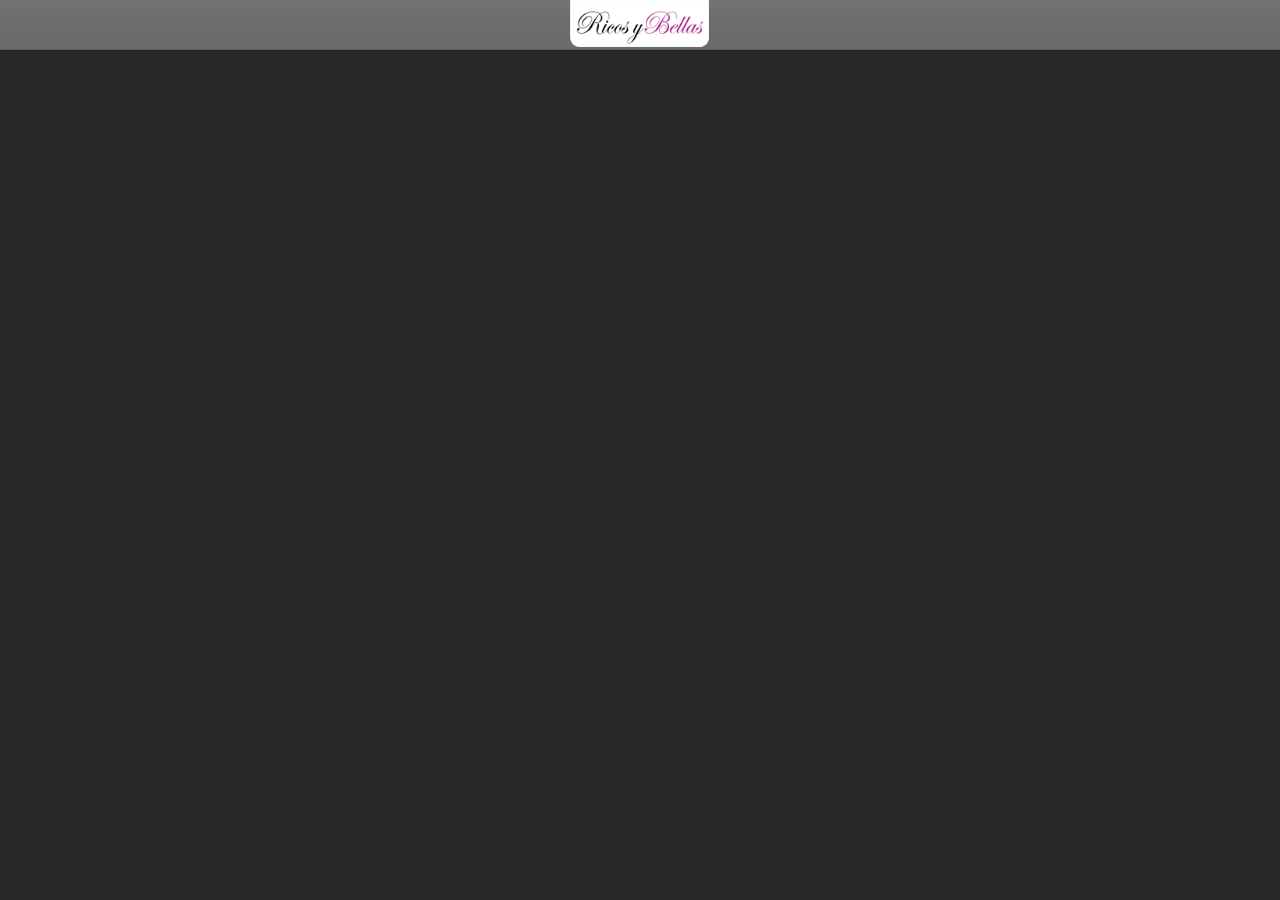
==== main.html @ d5823d83 "first commit" ====
<!DOCTYPE HTML>
<html>
<head>
    
    <meta http-equiv="Content-type" name="viewport" content="initial-scale=1.0, maximum-scale=1.0, user-scalable=no, width=device-width">
    <meta http-equiv="Content-Type" content="text/html; charset=utf-8">
    <title>Ricos y Bellas</title>
    	 
 	
 	<!-- <link rel="stylesheet" href="js/jquery.mobile-1.3.1/jquery.mobile-1.3.1.min.css" />  -->
 	<link rel="stylesheet" href="js/rtl/rtl.jquery.mobile-1.3.0.min.css" />
 	<link rel="stylesheet" href="js/jquery.mobile-1.3.1/richdate-theme.min.css" /> 	
	<link rel="stylesheet" href="css/index.css" />    
	
    <script src="http://code.jquery.com/jquery-1.7.2.min.js"></script>
	
	<!-- <script src="js/jquery.mobile-1.3.1/jquery.mobile-1.3.1.min.js"></script>-->
	<script src="js/rtl/rtl.jquery.mobile-1.3.0.min.js"></script>
	
	<script type="text/javascript" charset="utf-8" src="cordova.js"></script>
	<!-- <script type="text/javascript" charset="utf-8" src="PushNotification.js"></script>	-->
	<script type="text/javascript" charset="utf-8" src="js/index.js"></script>
		
	<!-- Add fancyBox -->
	<link rel="stylesheet" href="js/fancybox/source/jquery.fancybox.css?v=2.1.3" type="text/css" media="screen" />
	<script type="text/javascript" src="js/fancybox/source/jquery.fancybox.pack.js?v=2.1.3"></script>	
</head>
 
<body onLoad="initFastButtons();">
	<input type="hidden" id="back_page" value="main_page" />
	<div data-role="page" class="page" id="mainContainer">
		<!--Start Header-->
			
		<div id="header">
			<div id="logo" onclick="app.chooseMainPage();"></div>
			<div class="new_mes" onclick="app.getMessenger();"><div class="text_mes">Bandeja de Entrada</div><div class="new_mes_count2"></div></div>									
			<div id="top_right_buttons">
				<div id="logout" onclick="app.logout();"></div>
				<div id="sign_up" onclick="app.register();"></div>
			</div>
			<div id="top_left_buttons">					
				<div id="contact" onclick="app.contact();"></div>
				<div id="back" onclick="app.back();"></div>
			</div>
		</div>			
		<!--Stop Header-->
		

		<!--Start Login Page -->
		<div id="login_page" class="appPage">
			<div data-role="content" class="bg_white">
				<div class="content_wrap"> 			
					<div id="authForm" name="authForm" data-role="none">
						<!-- mar_top_8 -->
						<!-- <div id="user_txt" class="mar_top_8">אימייל או </br>כינוי באנגלית</div> -->
						<div id="user_input"><input placeholder="Correo/Usuario" type="text" name="email" class="email" value="" data-role="none" maxlength="50" /></div>
						<div class="clear"></div>
						<!-- <div id="pass_txt" class="lineHeight_50">סיסמה</div> -->
						<div id="pass_input"><input placeholder="Contraseña" type="password" name="password" class="password" value="" maxlength="50" data-role="none" /></div>
						<div class="clear"></div>
						<!-- <label><input type="checkbox" name="remember_me" value="remember_me"  /> <span>remember me</span> </label>  -->
						<!-- <div id="fog_pass"><a href="#" rel="external" data-ajax="false">I've forgot my password</a></div>  -->
						<div id="login" onclick="app.sendAuthData();"></div>
						<a href="#" onclick="app.recovery();" title="title" id="forgot">Olvidé mi Clave</a>
						<!--<div class="left mar_l_10"><input type="button" value="כניסה" onclick="app.sendAuthData();" data-theme="a"></div>-->
						<div class="clear"></div>
					</div>								
				</div>				
			</div>	
			<!-- <div id="grey_line"></div>		
			<div data-role="content" data-scroll="false" class="bg_user_pre">
				<div class="content_wrap">				
					<div class="user_data_preview" id="udp_0">						
						<div class="user_photo_wrap">
							<img src="#" alt="" class="user_photo" />						
						</div> 
						<a href="#"><span></span></a>
						<div class="address"></div>
						<div class="on">ON</div>					
					</div>
					<div class="user_data_preview" id="udp_1">						
						<div class="user_photo_wrap">
							<img src="#" alt="" class="user_photo" />						
						</div> 
						<a href="#"><span></span></a>
						<div class="address"></div>
						<div class="on">ON</div>					
					</div>
				</div>
			</div>	 -->		
		</div>
		<!--End Login Page -->
		
		
		<!-- Start Recovery Page -->
		<div id="recovery_page" class="appPage">
			<div data-role="content" data-scroll="false">
				<div class="content_wrap">
					<h1>Envienme mi Clave</h1>
					<div class="dots"></div>
            		<div data-role="none" id="form_recovery">
                		<input type="hidden" name="page" data-role="none" value="recovery" />
                		<!--<label for="email">Correo Electrónico</label>-->
               		 	<div id="user_input"><input id="user" class="inpi" placeholder="Correo Electrónico" type="text" name="email" data-role="none" /></div>
                		<div class="clear" data-role="none"></div>
                		<button class="form_button" data-role="none" onclick="app.sendRecovery();">Enviar</button>
                		<div class="clear"></div> 
            		</div>
				</div>
			</div>
		</div>
		<!-- End Recovery Page -->
		
		
		<!--Start Main Page -->
		<div id="main_page"  class="appPage">
			<div data-role="content" data-scroll="false">
				<div class="content_wrap">
					<a href="#" class="mainBut" onclick="app.getOnlineNow();"><div id="friends_online"></div></a>
					<a href="#" class="mainBut" onclick="app.getSearchForm();"><div id="search_friends"></div></a>
					<a href="#" class="mainBut" onclick="app.getMyProfileData();"><div id="profile"></div></a>   
					<a href="#" class="mainBut" onclick="app.getMessenger();" class="no_dec">
						<div id="mail_box"><div id="new_mes_count"></div></div>
					</a>
					<div class="clear"></div>				
					<a href="#" id="bannerLink"><div id="why_subscr"><button data-role="none">Para subscribirse presiona aquí</button></div></a>					
				</div>					
			</div>		
		</div>
		<!--End Main Page -->
		
		
		<!--Start Users List Page -->
		<div id="users_list_page"  class="appPage">
			<div data-role="content" data-scroll="false">
				<div class="sortButton" id="sortByDistance">
					<div class="bg_button" onclick="app.sortByDistance();">
						<img class="left" src="images/bg_button_l.png" />
						<div class="left but_c">Quién junto a mí</div>
						<img class="left" src="images/bg_button_r.png" />
					</div>
					<!-- <input type="button" onclick="app.sortByDistance();" value="מי קרוב אלי" data-theme="a"> -->
				</div>
				<div class="sortButton" id="sortByEntranceTime">
					<div class="bg_button" onclick="app.sortByEntranceTime();">
						<img class="left" src="images/bg_button_l.png" />
						<div class="left but_c">Resultados anteriores</div>
						<img class="left" src="images/bg_button_r.png" />
					</div>
					<!-- <input type="button" onclick="app.sortByEntranceTime();" value="לתוצאות הקודמות" data-theme="a"> -->
				</div>
				<div class="content_wrap"></div>					
			</div>
		</div>
		<!--End Users List Page -->		
		
		
		<!--Start My Profile Page -->
		<div id="my_profile_page" class="appPage">					
			<div class="myProfileWrap">
				<div data-role="content" data-scroll="false" class="myProf">
					<h1>Mi perfil</h1>
					<div class="dots"></div>				
					<div id="my_info_wrap">
						<div id="my_info">
							<div class="special4"></div>
							<div class="user_pic left">
								<img alt="" src="" />										
							</div>
							<div class="txt">					
								<strong><span></span></strong><br />
								<span></span><br />						
							</div>
						</div>
					</div>
					<div id="my_buttons">
						<br />						
						<div id="get_stat_div"><button data-theme="a" id="get_stat">Estadística</button></div>	
						<div id="upload_image_div"><button data-theme="a" id="upload_image">Añadir fotos</button></div>											
					</div>
				</div>
			<!-- <div class="grey_line2"></div> -->
				<div data-role="content" data-scroll="false" id="statistics">
					<div class="stat_side">
						<div class="items_wrap">
							<div class="stat_title top0" onclick="if($(this).next().text()!='0')app.getStatUsers('addedMeToFriends');">Me añadieron a<br/>sus favoritos<!-- Added You To Friends --></div>
							<div class="stat_value" onclick="if($(this).text()!='0')app.getStatUsers('addedMeToFriends');">154</div>
						</div>
						<div class="items_wrap">
							<div class="stat_title" onclick="if($(this).next().text()!='0')app.getStatUsers('contactedMe');"><!-- Contacted You -->Me contactaron</div>
							<div class="stat_value" onclick="if($(this).text()!='0')app.getStatUsers('contactedMe');">229</div>
						</div>
						<div class="items_wrap">
							<div class="stat_title" onclick="if($(this).next().text()!='0')app.getStatUsers('lookedMe');"><!-- Viewed Your Profile -->Vieron mi perfil</div>
							<div class="stat_value" onclick="if($(this).text()!='0')app.getStatUsers('lookedMe');">2</div>
						</div>
					</div>
					<div class="stat_side">
						<div class="items_wrap">
							<div class="stat_title top0" onclick="if($(this).next().text()!='0')app.getStatUsers('friends');">Añadí a mis <br/>favoritos<!-- Added To Friends --></div>
							<div class="stat_value" onclick="if($(this).text()!='0')app.getStatUsers('friends');">55</div>
						</div>
						<div class="items_wrap">
							<div class="stat_title" onclick="if($(this).next().text()!='0')app.getStatUsers('blackList');"><!-- Added To Black List -->Lista negra</div>
							<div class="stat_value" onclick="if($(this).text()!='0')app.getStatUsers('blackList');">118</div>
						</div>
						<div class="items_wrap">
							<div class="stat_title" onclick="if($(this).next().text()!='0')app.getStatUsers('contactedThem');"><!-- Contacted -->Los contacté</div> 
							<div class="stat_value" onclick="if($(this).text()!='0')app.getStatUsers('contactedThem');">3</div>
						</div>
					</div>
				</div>

				<div id="uploadDiv">
					<div data-role="content" data-scroll="false">
						<button class="take_a_photo" data-theme="a" onclick="app.capturePhoto(app.pictureSource.CAMERA, app.destinationType.FILE_URI);">Encienda la cámara</button>
						
						<button class="choose_from_library" data-theme="a" onclick="app.capturePhoto(app.pictureSource.PHOTOLIBRARY, app.destinationType.FILE_URI);">Galería de fotos</button>
						
						<button class="my_images" data-theme="a" onclick="app.displayUserImages();">Mis Fotos</button>
						<!-- 
						<div class="up_buttons take_a_photo" onclick="app.capturePhoto(app.pictureSource.CAMERA, app.destinationType.FILE_URI);"></div>
						<div class="up_buttons choose_from_library" onclick="app.capturePhoto(app.pictureSource.PHOTOLIBRARY, app.destinationType.FILE_URI);"></div>
						<div class="up_buttons my_images" onclick="app.displayUserImages();"></div>
						-->						
						<!-- <img src="images/welcome.jpg" alt="" id="myNewPhoto" />  -->
						<!-- <script>
							$(document).ready(
								function(){			
									$('#myNewPhoto').Jcrop({
										onChange: showPreview,
										onSelect: showPreview,
										aspectRatio: 1
									});   	
								}
							);
							function showPreview(coords)
							{
								var rx = 100 / coords.w;
								var ry = 100 / coords.h;
								$('#preview').css({
									width: Math.round(rx * 500) + 'px',
									height: Math.round(ry * 370) + 'px',
									marginLeft: '-' + Math.round(rx * coords.x) + 'px',
									marginTop: '-' + Math.round(ry * coords.y) + 'px'
								});
							}
						</script>-->
					</div>
				</div>
			</div>
		</div> 
		<!--End My Profile Page -->
		
		
		<!--Start Search From Page -->
		<div id="search_form_page"  class="appPage">
			<div data-role="content" data-scroll="false">
				<div class="content_wrap">
					<h1>Buscar Socios</h1>
					<div class="dots"></div>
					<form action="" method="post" id="searchForm" name="searchForm">
						<!-- <div id="country_wrap">
							<div class="sf_txt">País de Residencia:</div>				
							<div class="sf_sel_wrap countryList"></div>							
						</div> -->	    			
						<div class="regTxt mar_top_8" id="country_wrap">País de Residencia:</div>				
						<div class="regInput countryList"></div>					
						<div class="clear"></div>
						<div class="regTxt lineHeight_50" id="regions_wrap">Area:</div>				
						<div class="regInput regionsList"><sp>Seleccione un país</sp></div>					
						<div class="clear"></div>
						<div class="regTxt lineHeight_50" id="city_wrap">Ciudad:</div>			
						<div class="regInput citiesList"><sp>Seleccione una area</sp></div>
						<div class="regInput cityInp"><input type="text" name="cityName" id="userCityName" maxlength="50" data-role="none" /></div>					
						<div class="clear"></div> 
							
						<div class="sf_txt" id="birth_wrap">Edad:</div>				
						<div class="sf_sel_wrap">
							<div class="sf_sel_wrap2 age_2"></div>					
							<div class="sf_txt2">a</div>
							<div class="sf_sel_wrap2 age_1"></div> 
							<div class="sf_txt2" style="text-align:left;">de</div>
						</div>
						<!-- <div class="sf_txt">העדפה:</div>									
						<div class="sf_sel_wrap sexPreferenceList">
							<fieldset data-role="controlgroup"></fieldset>	
						</div>	 -->
						<div class="sf_txt mar_top_13">Sexo:</div>									
						<div class="sf_sel_wrap gen">
							<fieldset data-role="controlgroup" data-type="horizontal">
								<input type="radio" name="gen" id="radioM" value="1" checked="checked">
								<label for="radioM">Hombre</label>
								<input type="radio" name="gen" id="radioF" value="0">
								<label for="radioF">Mujer</label>
							</fieldset>
						 	<!-- <select name="gen" data-role="slider">
	                            <option value="1">Hombre</option>
	                            <option value="0">Mujer</option>
	                        </select> --> 			
						</div>
						<div class="sf_txt mar_top_13">Apodo:</div>				
						<div class="sf_sel_wrap">
							<input type="text" class="nickName" value="" />
						</div>
						<div id="right_buttons">										
							<input type="button" data-theme="a" value="Búsqueda" onclick="app.search();">
						</div>
					</form>
				</div>					
			</div>
		</div>
		<!--End Search From Page -->
		
		
		
		<!--Start Profile Page -->
		<div id="user_profile_page"  class="appPage">
			<div data-role="content">
				<div class="content_wrap">
					<h1>Perfil completo <span></span></h1>
					<div class="dots"></div>
					<div id="user_profile">
						<div id="user_pictures">
							<div class="pic_wrap" style="z-index:555;"><!-- class="<?if(empty($this->vars['pic_2']) and empty($this->vars['pic_3']) ):?>pic_wrap_center<?else:?>pic_wrap<?endif;?>" -->
								<a href="#" class="fancybox" rel="images">
									<img src="" alt="" id="pic1" />
								</a>
								<div class="gal_top_icons">				
									<div class="special3 right"></div>
									<div class="blue_star right"></div>						
								</div>
								<div class="on5"></div>
								<div class="distance_value"><span></span></div>
							</div>
							<div class="pic_wrap">
								<a href="#" class="fancybox" rel=""><img src="" id="pic2" /></a>
							</div>
							<div class="pic_wrap">
								<a href="#" class="fancybox" rel=""><img src="" id="pic3" /></a>
							</div>
						</div>
						<div class="clear"></div>
						<div id="user_details"></div>
					</div>
				</div>					
			</div>		
		</div>
		<!--End Profile Page -->					
					
			
		<!--Start Messenger Page -->
		<div id="messenger_page"  class="appPage"> 
			<div data-role="content">
				<div class="content_wrap">
					<h1>Bandeja de Entrada</h1>
					<div class="dots"></div>
					<div class="chats_wrap"></div>			
				</div>					
			</div>		
		</div>
		<!--End Messenger Page -->		
		
		
		<!--Start Chat Page -->
		<div id="chat_page"  class="appPage"> 
			<div data-role="content">
				<div class="content_wrap">
					<h1>Conversación con <span></span></h1>
					<div class="dots"></div>
					<div class="sendMessDiv">
						<div class="sendMessButDiv"><button class="sendMes" data-theme="a" onclick="app.sendMessage();">Envíe</button></div>
						<div class="messField"><textarea id="message"></textarea></div>
					</div>
					<div class="clear"></div>
					<div class="chat_wrap"></div>			
				</div>					
			</div>		
		</div>
		<!--End Chat Page -->
			
		
		<!--Start Delete Images Page -->
		<div id="delete_images_page"  class="appPage"> 
			<div data-role="content">
				<div class="content_wrap">
					<h1>Mis Imágenes</h1>
					<div class="dots"></div>
					<div class="imagesButtonsWrap">	
						<button class="take_a_photo" data-theme="a" onclick="app.capturePhoto(app.pictureSource.CAMERA, app.destinationType.FILE_URI);">Encienda la cámara</button>
						<button class="choose_from_library" data-theme="a" onclick="app.capturePhoto(app.pictureSource.PHOTOLIBRARY, app.destinationType.FILE_URI);">Galería de fotos</button>
						<!-- 
						<div class="up_buttons take_a_photo" onclick="app.capturePhoto(app.pictureSource.CAMERA, app.destinationType.FILE_URI);"></div>
						<div class="up_buttons choose_from_library" onclick="app.capturePhoto(app.pictureSource.PHOTOLIBRARY, app.destinationType.FILE_URI);"></div>
						-->
						<div class="dots"></div>						
					</div>
					<div class="imagesListWrap"></div>
				</div>					
			</div>		
		</div>
		<!--End Delete Images Page -->
		
		
		<!--Start Upload Image Page -->
		<div id="upload_image_page"  class="appPage"> 
			<div data-role="content">
				<div class="content_wrap">
					<h1>Subir una foto</h1>
					<div class="dots"></div>
					<div class="regInfo"></div>					
					<button class="take_a_photo" data-theme="a" onclick="app.capturePhoto(app.pictureSource.CAMERA, app.destinationType.FILE_URI);">Encienda la cámara</button>
					<button class="choose_from_library" data-theme="a" onclick="app.capturePhoto(app.pictureSource.PHOTOLIBRARY, app.destinationType.FILE_URI);">Galería de fotos</button>
					<button class="my_images" data-theme="a" onclick="app.displayUserImages();">Mis Fotos</button>
					<button class="continue" data-theme="a" onclick="app.chooseMainPage();">Continuación</button>					
				</div>					
			</div> 	
		</div>
		<!--End Upload Image Page -->		
		
		
		<!--Start Register Page -->
		<div id="register_page"  class="appPage"> 
			<div data-role="content">
				<div class="content_wrap">
					<h1>Registro</h1>
					<div class="dots"></div>
					<div class="regFormWrap">
						<form id="regForm" data-role="none" onsubmit="return false;">
							<div class="regTxt lineHeight_50">Usuario</div><div class="regInput"><input type="text" name="userNick" data-role="none" maxlength="50" /></div>
							<div class="clear"></div>
							<div class="regTxt lineHeight_50">Clave</div><div class="regInput"><input type="password" name="userPass" id="userPass" maxlength="50" data-role="none" /></div>
							<div class="clear"></div>
							<div class="regTxt mar_top_8">Clave de nuevo</div><div class="regInput"><input type="password" name="userPass2" id="userPass2" maxlength="50" data-role="none" /></div>
							<div class="clear"></div>
							<div class="regTxt mar_top_8">Correo Electrónico</div><div class="regInput"><input type="text" name="userEmail" id="userEmail" data-role="none" maxlength="50" /></div>
							<div class="clear"></div>
							<div class="regTxt lineHeight_50">Sexo</div>
							<div class="regInput">
								<fieldset data-role="controlgroup" data-type="horizontal">
								    <input type="radio" name="userGender" id="radio-male" value="1" checked="checked">
								    <label for="radio-male">Hombre</label>
								    <input type="radio" name="userGender" id="radio-female" value="0">
								    <label for="radio-female">Mujer</label>
								</fieldset>
							</div>
							<div class="clear"></div>
							
							<div class="regTxt mar_top_8" id="country_wrap">País de Residencia</div>				
							<div class="regInput countryList"></div>					
							<div class="clear"></div>
							<div class="regTxt lineHeight_50" id="regions_wrap">Area</div>				
							<div class="regInput regionsList"><sp>Seleccione un país</sp></div>					
							<div class="clear"></div>
							<div class="regTxt lineHeight_50" id="city_wrap">Ciudad</div>				
							<div class="regInput citiesList"><sp>Seleccione una area</sp></div>
							<div class="regInput cityInp"><input type="text" name="cityName" id="userCityName" maxlength="50" data-role="none" /></div>					
							<div class="clear"></div> 
							
							
							<div class="regTxt bold mar_top_8" id="birth_wrap">Fecha de Nacimiento</div>						
							<div class="regInput">
								<div id="birthDate" class="left"></div>
							</div>
							<div class="clear"></div>
							<!-- <div class="regTxt mar_top_8">Sexual Preference</div>
							<div class="regInput">
								<select name="sexPrefId" class="sex_preference_list"></select>
							</div>
							<div class="clear"></div>
							<div class="regTxt lineHeight_50">Country</div>
							<div class="regInput">						
								<select name="countryCode" id="countries_list">
									<option value="">Choose Country</option>													
								</select>
							</div>
							<div class="clear"></div> -->
							<!-- <div class="regTxt lineHeight_50" id="regions_wrap">איזור</div>				
							<div class="regInput regionsList"></div>					
							<div class="clear"></div> 
							<div class="regTxt lineHeight_50" id="cities_wrap">עיר</div>				
							<div class="regInput"><input type="text" name="userCity" id="userCity" maxlength="50" data-role="none" /></div>											
							<div class="clear"></div>-->
							<div class="regTxt mar_top_8" id="cities_wrap">Número de telefóno</div>				
							<div class="regInput"><input type="text" name="userPhone" id="userPhone" maxlength="50" data-role="none" /></div>											
							<div class="clear"></div>
							<!-- <div class="regTxt lineHeight_50">Zip Code</div><div class="regInput"><input type="text" name="zipCode" data-role="none" maxlength="50" /></div>
							<div class="clear"></div>
							<div class="regTxt mar_top_8">Country of Origin</div>
							<div class="regInput">						
								<select name="countryOfOriginCode" id="countries_list2">
									<option value="">Choose Country</option>													
								</select>
							</div>
							<div class="clear"></div>
							<br />
							<br />
							<div class="bold">I confirm that I have read and agreed to the Terms and Conditions of Service of membership at Dating4disabled.com.</div>
							<div class="clear"></div>
							<div data-role="fieldcontain">
								<select name="confirm" id="confirm" data-role="slider" data-theme="c" data-track-theme="c">
								<option value="0">לא</option>
								<option value="1">כן</option>
								</select>
							</div>
							<br /> -->
							<!-- <label><input type="checkbox" name="remember_me" value="remember_me"  /> <span>remember me</span> </label>  -->
						</form>
						<button data-theme="a" onclick="app.sendRegData();">Continuar</button>  
						<br /><br />
						<br /><br />
						<br /><br />
					</div>
				</div>					
			</div>		
		</div>
		<!--End Register Page -->
	
	</div>
	
	<div class="appTemplates">
	
		<!-- START User Data Template -->	 
			<div id="userDataTemplate">	
				<div class="user_data">					
					<div class="user_photo_wrap">							
						<div class="user_pic" style="background: url([IMAGE]) no-repeat;"></div>
					</div>
					<div class="user_short_txt">
						<strong>[USERNICK], <span>[AGE]</span></strong><br />						
						<span> [CITY]</span><br />					
						[ABOUT]							
					</div>				
					<div class="send_mes" onclick="app.getChat([USER_ID],'[USERNICK]');"><span>Envía mensaje</span></div>
					<div class="on2"></div>
					<div class="on1"></div>
					<a href="" data-transition="slide">
						<div class="gal_top_icons">				
							<!-- Is Paying -->		
							<div class="special3 right"></div>
							<!-- Is New -->							
							<div class="blue_star right"></div>
						</div>
					</a>					
					<div class="distance_value"><span></span></div>				
				</div>
			</div>
			<!-- END User Data Template -->
			
			
			<!-- START User Profile Buttons Template -->
			<div id="userProfileButtonsTemplate">
				<button onclick="app.getChat([USER_ID],'[USERNICK]');" data-theme="a">Envía mensaje</button>	  					
				<div class="clear"></div>
				<br />
			</div>
			<!-- END User Profile Buttons Template -->
			
			
			<!-- START User Profile Group Template -->
			<div id="userProfileGroupTemplate">
				<div class="user_data_group bold">[GROUP_NAME]</div>
			</div>
			<!-- END User Profile Group Template -->
			
			
			<!-- START User Profile Line Template -->
			<div id="userProfileLineTemplate">
				<div class="user_data_wrap">
					<div class="user_data bold">[LINE_NAME]</div>
					<div class="user_data">[LINE_VALUE]</div>
					<div class="clear"></div>
					<div class="underline"></div>
				</div>
			</div>
			<!-- END User Profile Line Template -->
			
			<!-- START User Profile Line Template 2 -->
			<div id="userProfileLineTemplate2">
				<div class="user_data_wrap">					
					<div class="user_data2">[LINE_VALUE]</div>
					<div class="underline"></div>
				</div>
			</div>
			<!-- END User Profile Line Template 2-->
			
			
			<!-- START Messenger Template -->
			<div id="messengerTemplate">
				<div class="mail_section" onclick="app.getChat([USER_ID],'[USERNICK]');">					
					<img src="[IMAGE]" />
					<div class="txt">
						<strong>[USERNICK]</strong><br />
						[RECENT_MESSAGE]					
					</div>										
					<span>[DATE]</span>					
					<div class="special2 hidden"></div>
					<div class="new_mes_count"></div>					 
				</div>
			</div>
			<!-- END Messenger Template -->
			
			<!-- START Chat Message Template -->
			<div id="chatMessageTemplate">
				<div class="[MESSAGE_TYPE] [MESSAGE_FLOAT]">
					[MESSAGE]
				<div class="buySubscr"><button onclick="app.getSubscription();" data-theme="a">Suscripción</button></div></div>
				[READ]
				<div class="message_info [INFO]">Enviado: [DATE] time: [TIME]</div>
			</div>
			<!-- END Chat Message Template -->
			
			<!-- START Images List Template -->
			<div id="editImageTemplate">				
				<div class="userImageWrap">
					<img src="[IMAGE]" width="295" /><br />
					<span class="imageStatus"></span>
					<button onclick="app.confirmDeleteImage([IMAGE_ID]);" data-theme="a">Eliminar</button>
					<br /><br /><br />
				</div>
			</div>
			<!-- END Images List Template -->
			
	</div>
	
	
</body>
</html>
---- js/jquery.mobile-1.3.1/richdate-theme.min.css ----
/*
* jQuery Mobile 1.3.1
* Git HEAD hash: 74b4bec049fd93e4fe40205e6157de16eb64eb46 <> Date: Mon Apr 8 2013 19:41:28 UTC
* http://jquerymobile.com
*
* Copyright 2010, 2013 jQuery Foundation, Inc. and other contributors
* Released under the MIT license.
* http://jquery.org/license
*
*/

.ui-bar-a{border:1px solid #b3b3b3 ;background:#eeeeee ;color:#3e3e3e ;font-weight:bold;text-shadow:0  1px  0  #ffffff ;background-image:-webkit-gradient(linear,left top,left bottom,from( #f0f0f0 ),to( #dddddd )); background-image:-webkit-linear-gradient( #f0f0f0,#dddddd ); background-image:   -moz-linear-gradient( #f0f0f0,#dddddd ); background-image:    -ms-linear-gradient( #f0f0f0,#dddddd ); background-image:     -o-linear-gradient( #f0f0f0,#dddddd ); background-image:        linear-gradient( #f0f0f0,#dddddd );}.ui-bar-a .ui-link-inherit{color:#3e3e3e ;}.ui-bar-a a.ui-link{color:#7cc4e7 ;font-weight:bold;}.ui-bar-a a.ui-link:visited{   color:#2489ce ;}.ui-bar-a a.ui-link:hover{color:#2489ce ;}.ui-bar-a a.ui-link:active{color:#2489ce ;}.ui-bar-a,.ui-bar-a input,.ui-bar-a select,.ui-bar-a textarea,.ui-bar-a button{ font-family:Helvetica,Arial,sans-serif ;}.ui-body-a,.ui-overlay-a{border:1px solid #aaaaaa ;color:#333333 ;text-shadow:0  1px  0  #ffffff ;background:#f9f9f9 ;background-image:-webkit-gradient(linear,left top,left bottom,from( #f9f9f9 ),to( #eeeeee )); background-image:-webkit-linear-gradient( #f9f9f9,#eeeeee ); background-image:   -moz-linear-gradient( #f9f9f9,#eeeeee ); background-image:    -ms-linear-gradient( #f9f9f9,#eeeeee ); background-image:     -o-linear-gradient( #f9f9f9,#eeeeee ); background-image:        linear-gradient( #f9f9f9,#eeeeee );}.ui-overlay-a{background-image:none;border-width:0;}.ui-body-a,.ui-body-a input,.ui-body-a select,.ui-body-a textarea,.ui-body-a button{ font-family:Helvetica,Arial,sans-serif ;}.ui-body-a .ui-link-inherit{color:#333333 ;}.ui-body-a .ui-link{color:#2489ce ;font-weight:bold;}.ui-body-a .ui-link:visited{   color:#2489ce ;}.ui-body-a .ui-link:hover{color:#2489ce ;}.ui-body-a .ui-link:active{color:#2489ce ;}.ui-btn-up-a{border:1px solid #fff ;background:#e838b7 ;font-weight:bold;color:#fff ;text-shadow:0  1px  0  #000 ;background-image:-webkit-gradient(linear,left top,left bottom,from( #FF3dc9 ),to( #d032a4 )); background-image:-webkit-linear-gradient( #FF3dc9,#d032a4 ); background-image:   -moz-linear-gradient( #FF3dc9,#d032a4 ); background-image:    -ms-linear-gradient( #FF3dc9,#d032a4 ); background-image:     -o-linear-gradient( #FF3dc9,#d032a4 ); background-image:        linear-gradient( #FF3dc9,#d032a4 );}.ui-btn-up-a:visited,.ui-btn-up-a a.ui-link-inherit{color:#fff ;}.ui-btn-hover-a{border:1px solid #fff ;background:#FF40d2 ;font-weight:bold;color:#fff ;text-shadow:0  1px  0  #000 ;background-image:-webkit-gradient(linear,left top,left bottom,from( #FF46e7 ),to( #e539bd )); background-image:-webkit-linear-gradient( #FF46e7,#e539bd ); background-image:   -moz-linear-gradient( #FF46e7,#e539bd ); background-image:    -ms-linear-gradient( #FF46e7,#e539bd ); background-image:     -o-linear-gradient( #FF46e7,#e539bd ); background-image:        linear-gradient( #FF46e7,#e539bd );}.ui-btn-hover-a:visited,.ui-btn-hover-a:hover,.ui-btn-hover-a a.ui-link-inherit{color:#fff ;}.ui-btn-down-a{border:1px solid #fff ;background:#FF40d2 ;font-weight:bold;color:#fff ;text-shadow:0  1px  0  #000 ;background-image:-webkit-gradient(linear,left top,left bottom,from( #e539bd ),to( #FF46e7 )); background-image:-webkit-linear-gradient( #e539bd,#FF46e7 ); background-image:   -moz-linear-gradient( #e539bd,#FF46e7 ); background-image:    -ms-linear-gradient( #e539bd,#FF46e7 ); background-image:     -o-linear-gradient( #e539bd,#FF46e7 ); background-image:        linear-gradient( #e539bd,#FF46e7 );}.ui-btn-down-a:visited,.ui-btn-down-a:hover,.ui-btn-down-a a.ui-link-inherit{color:#fff ;}.ui-btn-up-a,.ui-btn-hover-a,.ui-btn-down-a{ font-family:Helvetica,Arial,sans-serif ;text-decoration:none;}.ui-bar-b{border:1px solid #b3b3b3 ;background:#eeeeee ;color:#3e3e3e ;font-weight:bold;text-shadow:0  1px  0  #ffffff ;background-image:-webkit-gradient(linear,left top,left bottom,from( #f0f0f0 ),to( #dddddd )); background-image:-webkit-linear-gradient( #f0f0f0,#dddddd ); background-image:   -moz-linear-gradient( #f0f0f0,#dddddd ); background-image:    -ms-linear-gradient( #f0f0f0,#dddddd ); background-image:     -o-linear-gradient( #f0f0f0,#dddddd ); background-image:        linear-gradient( #f0f0f0,#dddddd );}.ui-bar-b .ui-link-inherit{color:#3e3e3e ;}.ui-bar-b a.ui-link{color:#7cc4e7 ;font-weight:bold;}.ui-bar-b a.ui-link:visited{   color:#2489ce ;}.ui-bar-b a.ui-link:hover{color:#2489ce ;}.ui-bar-b a.ui-link:active{color:#2489ce ;}.ui-bar-b,.ui-bar-b input,.ui-bar-b select,.ui-bar-b textarea,.ui-bar-b button{ font-family:Helvetica,Arial,sans-serif ;}.ui-body-b,.ui-overlay-b{border:1px solid #aaaaaa ;color:#333333 ;text-shadow:0  1px  0  #ffffff ;background:#f9f9f9 ;background-image:-webkit-gradient(linear,left top,left bottom,from( #f9f9f9 ),to( #eeeeee )); background-image:-webkit-linear-gradient( #f9f9f9,#eeeeee ); background-image:   -moz-linear-gradient( #f9f9f9,#eeeeee ); background-image:    -ms-linear-gradient( #f9f9f9,#eeeeee ); background-image:     -o-linear-gradient( #f9f9f9,#eeeeee ); background-image:        linear-gradient( #f9f9f9,#eeeeee );}.ui-overlay-b{background-image:none;border-width:0;}.ui-body-b,.ui-body-b input,.ui-body-b select,.ui-body-b textarea,.ui-body-b button{ font-family:Helvetica,Arial,sans-serif ;}.ui-body-b .ui-link-inherit{color:#333333 ;}.ui-body-b .ui-link{color:#2489ce ;font-weight:bold;}.ui-body-b .ui-link:visited{   color:#2489ce ;}.ui-body-b .ui-link:hover{color:#2489ce ;}.ui-body-b .ui-link:active{color:#2489ce ;}.ui-btn-up-b{border:1px solid #e838b7 ;background:#e838b7 ;font-weight:bold;color:#fff ;text-shadow:0  1px  0  #000 ;background-image:-webkit-gradient(linear,left top,left bottom,from( #FF3dc9 ),to( #d032a4 )); background-image:-webkit-linear-gradient( #FF3dc9,#d032a4 ); background-image:   -moz-linear-gradient( #FF3dc9,#d032a4 ); background-image:    -ms-linear-gradient( #FF3dc9,#d032a4 ); background-image:     -o-linear-gradient( #FF3dc9,#d032a4 ); background-image:        linear-gradient( #FF3dc9,#d032a4 );}.ui-btn-up-b:visited,.ui-btn-up-b a.ui-link-inherit{color:#fff ;}.ui-btn-hover-b{border:1px solid #FF40d2 ;background:#FF40d2 ;font-weight:bold;color:#fff ;text-shadow:0  1px  0  #000 ;background-image:-webkit-gradient(linear,left top,left bottom,from( #FF46e7 ),to( #e539bd )); background-image:-webkit-linear-gradient( #FF46e7,#e539bd ); background-image:   -moz-linear-gradient( #FF46e7,#e539bd ); background-image:    -ms-linear-gradient( #FF46e7,#e539bd ); background-image:     -o-linear-gradient( #FF46e7,#e539bd ); background-image:        linear-gradient( #FF46e7,#e539bd );}.ui-btn-hover-b:visited,.ui-btn-hover-b:hover,.ui-btn-hover-b a.ui-link-inherit{color:#fff ;}.ui-btn-down-b{border:1px solid #FF40d2 ;background:#FF40d2 ;font-weight:bold;color:#fff ;text-shadow:0  1px  0  #000 ;background-image:-webkit-gradient(linear,left top,left bottom,from( #e539bd ),to( #FF46e7 )); background-image:-webkit-linear-gradient( #e539bd,#FF46e7 ); background-image:   -moz-linear-gradient( #e539bd,#FF46e7 ); background-image:    -ms-linear-gradient( #e539bd,#FF46e7 ); background-image:     -o-linear-gradient( #e539bd,#FF46e7 ); background-image:        linear-gradient( #e539bd,#FF46e7 );}.ui-btn-down-b:visited,.ui-btn-down-b:hover,.ui-btn-down-b a.ui-link-inherit{color:#fff ;}.ui-btn-up-b,.ui-btn-hover-b,.ui-btn-down-b{ font-family:Helvetica,Arial,sans-serif ;text-decoration:none;}.ui-bar-c{border:1px solid #b3b3b3 ;background:#eeeeee ;color:#3e3e3e ;font-weight:bold;text-shadow:0  1px  0  #ffffff ;background-image:-webkit-gradient(linear,left top,left bottom,from( #f0f0f0 ),to( #dddddd )); background-image:-webkit-linear-gradient( #f0f0f0,#dddddd ); background-image:   -moz-linear-gradient( #f0f0f0,#dddddd ); background-image:    -ms-linear-gradient( #f0f0f0,#dddddd ); background-image:     -o-linear-gradient( #f0f0f0,#dddddd ); background-image:        linear-gradient( #f0f0f0,#dddddd );}.ui-bar-c .ui-link-inherit{color:#3e3e3e ;}.ui-bar-c a.ui-link{color:#7cc4e7 ;font-weight:bold;}.ui-bar-c a.ui-link:visited{   color:#2489ce ;}.ui-bar-c a.ui-link:hover{color:#2489ce ;}.ui-bar-c a.ui-link:active{color:#2489ce ;}.ui-bar-c,.ui-bar-c input,.ui-bar-c select,.ui-bar-c textarea,.ui-bar-c button{ font-family:Helvetica,Arial,sans-serif ;}.ui-body-c,.ui-overlay-c{border:1px solid #aaaaaa ;color:#333333 ;text-shadow:0  1px  0  #ffffff ;background:#f9f9f9 ;background-image:-webkit-gradient(linear,left top,left bottom,from( #f9f9f9 ),to( #eeeeee )); background-image:-webkit-linear-gradient( #f9f9f9,#eeeeee ); background-image:   -moz-linear-gradient( #f9f9f9,#eeeeee ); background-image:    -ms-linear-gradient( #f9f9f9,#eeeeee ); background-image:     -o-linear-gradient( #f9f9f9,#eeeeee ); background-image:        linear-gradient( #f9f9f9,#eeeeee );}.ui-overlay-c{background-image:none;border-width:0;}.ui-body-c,.ui-body-c input,.ui-body-c select,.ui-body-c textarea,.ui-body-c button{ font-family:Helvetica,Arial,sans-serif ;}.ui-body-c .ui-link-inherit{color:#333333 ;}.ui-body-c .ui-link{color:#2489ce ;font-weight:bold;}.ui-body-c .ui-link:visited{   color:#2489ce ;}.ui-body-c .ui-link:hover{color:#2489ce ;}.ui-body-c .ui-link:active{color:#2489ce ;}.ui-btn-up-c{border:1px solid #cccccc ;background:#eeeeee ;font-weight:bold;color:#2f3e46 ;text-shadow:0  1px  0  #ffffff ;background-image:-webkit-gradient(linear,left top,left bottom,from( #ffffff ),to( #f1f1f1 )); background-image:-webkit-linear-gradient( #ffffff,#f1f1f1 ); background-image:   -moz-linear-gradient( #ffffff,#f1f1f1 ); background-image:    -ms-linear-gradient( #ffffff,#f1f1f1 ); background-image:     -o-linear-gradient( #ffffff,#f1f1f1 ); background-image:        linear-gradient( #ffffff,#f1f1f1 );}.ui-btn-up-c:visited,.ui-btn-up-c a.ui-link-inherit{color:#2f3e46 ;}.ui-btn-hover-c{border:1px solid #bbbbbb ;background:#dfdfdf ;font-weight:bold;color:#2f3e46 ;text-shadow:0  1px  0  #ffffff ;background-image:-webkit-gradient(linear,left top,left bottom,from( #f6f6f6 ),to( #e0e0e0 )); background-image:-webkit-linear-gradient( #f6f6f6,#e0e0e0 ); background-image:   -moz-linear-gradient( #f6f6f6,#e0e0e0 ); background-image:    -ms-linear-gradient( #f6f6f6,#e0e0e0 ); background-image:     -o-linear-gradient( #f6f6f6,#e0e0e0 ); background-image:        linear-gradient( #f6f6f6,#e0e0e0 );}.ui-btn-hover-c:visited,.ui-btn-hover-c:hover,.ui-btn-hover-c a.ui-link-inherit{color:#2f3e46 ;}.ui-btn-down-c{border:1px solid #bbbbbb ;background:#d6d6d6 ;font-weight:bold;color:#2f3e46 ;text-shadow:0  1px  0  #ffffff ;background-image:-webkit-gradient(linear,left top,left bottom,from( #d0d0d0 ),to( #dfdfdf )); background-image:-webkit-linear-gradient( #d0d0d0,#dfdfdf ); background-image:   -moz-linear-gradient( #d0d0d0,#dfdfdf ); background-image:    -ms-linear-gradient( #d0d0d0,#dfdfdf ); background-image:     -o-linear-gradient( #d0d0d0,#dfdfdf ); background-image:        linear-gradient( #d0d0d0,#dfdfdf );}.ui-btn-down-c:visited,.ui-btn-down-c:hover,.ui-btn-down-c a.ui-link-inherit{color:#2f3e46 ;}.ui-btn-up-c,.ui-btn-hover-c,.ui-btn-down-c{ font-family:Helvetica,Arial,sans-serif ;text-decoration:none;}a.ui-link-inherit{text-decoration:none !important;}.ui-btn-active{border:1px solid #fff ;background:#e838b7 ;font-weight:bold;color:#fff ;cursor:pointer;text-shadow:0  1px  0  #000 ;text-decoration:none;background-image:-webkit-gradient(linear,left top,left bottom,from( #FF3dc9 ),to( #d032a4 )); background-image:-webkit-linear-gradient( #FF3dc9,#d032a4 ); background-image:   -moz-linear-gradient( #FF3dc9,#d032a4 ); background-image:    -ms-linear-gradient( #FF3dc9,#d032a4 ); background-image:     -o-linear-gradient( #FF3dc9,#d032a4 ); background-image:        linear-gradient( #FF3dc9,#d032a4 );  font-family:Helvetica,Arial,sans-serif ;}.ui-btn-active:visited,.ui-btn-active:hover,.ui-btn-active a.ui-link-inherit{color:#fff ;}.ui-btn-inner{border-top:1px solid #fff;border-color:rgba(255,255,255,.3);}.ui-corner-all{-webkit-border-radius:.6em ;border-radius:.6em ;}.ui-br{border-color:rgb(130,130,130);border-color:rgba(130,130,130,.3);border-style:solid;}.ui-disabled{filter:Alpha(Opacity=30);opacity:.3;zoom:1;}.ui-disabled,.ui-disabled a{cursor:default !important;pointer-events:none;}.ui-icon,.ui-icon-searchfield:after{background-color:#666666 ;background-color:rgba(0,0,0,.4) ;background-image:url(images/icons-18-white.png) ;background-repeat:no-repeat;-webkit-border-radius:9px;border-radius:9px;}.ui-icon-alt .ui-icon,.ui-icon-alt .ui-icon-searchfield:after{background-color:#fff;background-color:rgba(255,255,255,.3);background-image:url(images/icons-18-black.png);background-repeat:no-repeat;}.ui-icon-nodisc .ui-icon,.ui-icon-nodisc .ui-icon-searchfield:after,.ui-icon-nodisc .ui-icon-alt .ui-icon,.ui-icon-nodisc .ui-icon-alt .ui-icon-searchfield:after{background-color:transparent;}.ui-icon-plus{background-position:-1px -1px;}.ui-icon-minus{background-position:-37px -1px;}.ui-icon-delete{background-position:-73px -1px;}.ui-icon-arrow-r{background-position:-108px -1px;}.ui-icon-arrow-l{background-position:-144px -1px;}.ui-icon-arrow-u{background-position:-180px -1px;}.ui-icon-arrow-d{background-position:-216px -1px;}.ui-icon-check{background-position:-252px -1px;}.ui-icon-gear{background-position:-288px -1px;}.ui-icon-refresh{background-position:-323px -1px;}.ui-icon-forward{background-position:-360px -1px;}.ui-icon-back{background-position:-396px -1px;}.ui-icon-grid{background-position:-432px -1px;}.ui-icon-star{background-position:-467px -1px;}.ui-icon-alert{background-position:-503px -1px;}.ui-icon-info{background-position:-539px -1px;}.ui-icon-home{background-position:-575px -1px;}.ui-icon-search,.ui-icon-searchfield:after{background-position:-611px -1px;}.ui-icon-checkbox-on{background-position:-647px -1px;}.ui-icon-checkbox-off{background-position:-683px -1px;}.ui-icon-radio-on{background-position:-718px -1px;}.ui-icon-radio-off{background-position:-754px -1px;}.ui-icon-bars{background-position:-788px -1px;}.ui-icon-edit{background-position:-824px -1px;}@media only screen and (-webkit-min-device-pixel-ratio:1.3),      only screen and (min--moz-device-pixel-ratio:1.3),      only screen and (min-resolution:200dpi){.ui-icon-plus,.ui-icon-minus,.ui-icon-delete,.ui-icon-arrow-r,.ui-icon-arrow-l,.ui-icon-arrow-u,.ui-icon-arrow-d,.ui-icon-check,.ui-icon-gear,.ui-icon-refresh,.ui-icon-forward,.ui-icon-back,.ui-icon-grid,.ui-icon-star,.ui-icon-alert,.ui-icon-info,.ui-icon-home,.ui-icon-bars,.ui-icon-edit,.ui-icon-search,.ui-icon-searchfield:after,.ui-icon-checkbox-off,.ui-icon-checkbox-on,.ui-icon-radio-off,.ui-icon-radio-on{background-image:url(images/icons-36-white.png);-moz-background-size:864px 18px;-o-background-size:864px 18px;-webkit-background-size:864px 18px;background-size:864px 18px;}.ui-icon-alt .ui-icon{background-image:url(images/icons-36-black.png);}.ui-icon-plus{background-position:0 50%;}.ui-icon-minus{background-position:-36px 50%;}.ui-icon-delete{background-position:-72px 50%;}.ui-icon-arrow-r{background-position:-108px 50%;}.ui-icon-arrow-l{background-position:-144px 50%;}.ui-icon-arrow-u{background-position:-179px 50%;}.ui-icon-arrow-d{background-position:-215px 50%;}.ui-icon-check{background-position:-252px 50%;}.ui-icon-gear{background-position:-287px 50%;}.ui-icon-refresh{background-position:-323px 50%;}.ui-icon-forward{background-position:-360px 50%;}.ui-icon-back{background-position:-395px 50%;}.ui-icon-grid{background-position:-431px 50%;}.ui-icon-star{background-position:-467px 50%;}.ui-icon-alert{background-position:-503px 50%;}.ui-icon-info{background-position:-538px 50%;}.ui-icon-home{background-position:-575px 50%;}.ui-icon-search,.ui-icon-searchfield:after{background-position:-611px 50%;}.ui-icon-checkbox-on{background-position:-647px 50%;}.ui-icon-checkbox-off{background-position:-683px 50%;}.ui-icon-radio-on{background-position:-718px 50%;}.ui-icon-radio-off{background-position:-754px 50%;}.ui-icon-bars{background-position:-788px 50%;}.ui-icon-edit{background-position:-824px 50%;}}.ui-checkbox .ui-icon,.ui-selectmenu-list .ui-icon{-webkit-border-radius:3px;border-radius:3px;}.ui-icon-checkbox-off,.ui-icon-radio-off{background-color:transparent;}.ui-checkbox-on .ui-icon,.ui-radio-on .ui-icon{background-color:#e838b7 ; }.ui-icon-loading{background:url(images/ajax-loader.gif);background-size:46px 46px;}.ui-btn-corner-all{-webkit-border-radius:1em ;border-radius:1em ;}.ui-corner-all,.ui-btn-corner-all{-webkit-background-clip:padding;background-clip:padding-box;}.ui-overlay{background:#666;filter:Alpha(Opacity=50);opacity:.5;position:absolute;width:100%;height:100%;}.ui-overlay-shadow{-moz-box-shadow:0 0 12px rgba(0,0,0,.6);-webkit-box-shadow:0 0 12px rgba(0,0,0,.6);box-shadow:0 0 12px rgba(0,0,0,.6);}.ui-shadow{-moz-box-shadow:0 1px 3px  rgba(0,0,0,.2) ;-webkit-box-shadow:0 1px 3px  rgba(0,0,0,.2) ;box-shadow:0 1px 3px  rgba(0,0,0,.2) }.ui-bar-a .ui-shadow,.ui-bar-b .ui-shadow,.ui-bar-c .ui-shadow {-moz-box-shadow:0 1px 0 rgba(255,255,255,.3);-webkit-box-shadow:0 1px 0 rgba(255,255,255,.3);box-shadow:0 1px 0 rgba(255,255,255,.3);}.ui-shadow-inset{-moz-box-shadow:inset 0 1px 4px rgba(0,0,0,.2);-webkit-box-shadow:inset 0 1px 4px rgba(0,0,0,.2);box-shadow:inset 0 1px 4px rgba(0,0,0,.2);}.ui-icon-shadow{-moz-box-shadow:0 1px 0 rgba(255,255,255,.4) ;-webkit-box-shadow:0 1px 0 rgba(255,255,255,.4) ;box-shadow:0 1px 0 rgba(255,255,255,.4) ;}.ui-btn:focus,.ui-link-inherit:focus{outline:0;}.ui-btn.ui-focus{z-index:1;}.ui-focus,.ui-btn:focus{-moz-box-shadow:inset 0 0 3px #e838b7,0 0 9px #e838b7 ;-webkit-box-shadow:inset 0 0 3px #e838b7,0 0 9px #e838b7 ;box-shadow:inset 0 0 3px #e838b7,0 0 9px #e838b7 ;}.ui-input-text.ui-focus,.ui-input-search.ui-focus{-moz-box-shadow:0 0 12px #e838b7 ;-webkit-box-shadow:0 0 12px #e838b7 ;box-shadow:0 0 12px #e838b7 ;}.ui-mobile-nosupport-boxshadow *{-moz-box-shadow:none !important;-webkit-box-shadow:none !important;box-shadow:none !important;}.ui-mobile-nosupport-boxshadow .ui-focus,.ui-mobile-nosupport-boxshadow .ui-btn:focus,.ui-mobile-nosupport-boxshadow .ui-link-inherit:focus{outline-width:1px;outline-style:auto;}
---- css/index.css ----
*{
	margin:0px;
	padding:0px;
	border:0px;
	font-family:Arial;
	direction:ltr;	
}

.ui-content{background: #292929;}

a{
	text-decoration:none;
}

.page{
	background:#000;
	position: relative;	
	padding-top:55px;	
}

#header{
	background: url("../images/header_bg.png") repeat-x;
	background-size: auto 100%;
	width:100%;
	height:50px;
	border:0px;
	padding: 0;
	margin-bottom: 10px;
	position:fixed;
	top:0;
	right:0;
	z-index:999;
	/*position: relative;*/	
}

#forgot {
	float: left;
	text-decoration: underline;
	font-size: 13px;
	color: #c8c8c9;
	/*margin: 20px 0 0 7%;*/
	margin-left:5px;
	padding: 0;
	line-height: 47px;
	font-weight: normal;
}

#recovery_page #form_recovery {
	width:250px;
	/*margin-left:-5%;*/
}

#sign_up{
	display:none;
	float:right;
	width:83px;
	height:100%;
	background: url("../images/registerB.png") no-repeat center center;
	background-size:100%;
	margin-right:1%;
	/*margin:7px 0 0 0;*/	
}

#logo{
	/*float:left;*/
	width:139px;
	height:100%;
	background: url("../images/logo1.png") no-repeat top center;	
	position:absolute;
	top:0;
	left:50%;
	margin-left:-70px;
	background-size:100%;
}

.content_wrap{
	margin:0 auto;
	min-width:300px;
	width:80%;
}

#main_page .content_wrap{width:296px;}

#download_app_button, #cell_website_button, #regular_website_button{	
	width:283px;
	height:98px;
	margin-bottom:15px; 
}

#download_app_button{
	background:url("../images/download_app_button.png") no-repeat;	
}

#cell_website_button{
	background:url("../images/sellular_website_button.png") no-repeat;	
}

#regular_website_button{
	background:url("../images/regular_website_button.png") no-repeat;	
}

#my_button{
	background:url("../images/download_app_button.png") no-repeat;
	width:283px;
	height:98px;
}

#user_txt, #user_input, #pass_txt, #pass_input, #fog_pass, .regInput, .regTxt{
	float:left;
	text-shadow:none;
}

#birthDate div{	
	margin-right:1px;	
}

.regInput sp{
	color:#c8c8c9;
	line-height:50px;
	text-shadow:none;
}

#user_txt, #pass_txt, .regTxt{
	width:75px;	
	margin-right:10px;	
	color:#c8c8c9;
	font-size:15px;
	font-weight: bold;
	direction:ltr;
	text-align:left;
}

#authForm #user_txt,#authForm #pass_txt{
	width:100px;		
}

.lineHeight_50{
	line-height:50px;	
}

.mar_top_8{
	/*line-height:35px;*/
	margin-top:8px;
}

#user_input input, #pass_input input, .regInput input{
	width:180px;
	color:#c8c8c9;
	font-size:16px;
	font-weight: bold;
	height:38px;
	border:1px solid #d9dbd9;
	background: #fff;
	border-top-left-radius: 10px;
    border-top-right-radius: 10px;	
    border-bottom-left-radius: 10px;
    border-bottom-right-radius: 10px;
    direction: ltr;
    padding:7px;
    margin-bottom:15px;
}

#authForm #user_input input,#authForm #pass_input input, #form_recovery #user_input input{
	width:251px;
	margin-right:16px;	
	font-weight: bold;
	font-size:17px;
	color:#000;
	margin:0 auto 15px;
}

[placeholder]{
	color:#c8c8c9;
	font-size:16px;
	font-weight: bold;		
}

#user_input input, #pass_input input{
	border:0px;
	background: #ececec;	
}

/*
.regInput input{
	
	background: #eaeaea;
	border:1px solid #d6d7d6;
	
}
*/
.clear{
	clear:both;
	height:1px;
}



#authForm{	
	padding: 70% 0 0;
}

#authForm label{
	width:170px;
	background:none;
	border:0px;
	color:#707070;
	font-weight:normal;
	font-size:13px;	
}

#authForm label span{
	font-size:13px;
}

#authForm input[type="checkbox"]{
			
}

#fog_pass{
	margin-top: 15px;
}

#fog_pass a{
	color: #494949;
	font-size: 12px;	
	text-decoration:underline;
}

#fog_pass a:hover{	
	text-decoration:none;   	
}

#login{
	width:150px;
	height:55px;
	background: url("../images/login_button.png") no-repeat center center;
	background-size:92%;
	float:right;	
}

#grey_line{
	width:100%;
	height:12px;
	background:#2f2f2f;
}

.bg_user_pre{background: #2f2f2f;}

.user_data_preview:nth-child(2n+1){margin-right: 3px;}
.user_data_preview:nth-child(2n+2){margin-right: -5px;}

.user_data_preview{	
	background: #222222;
	float:left;
	width:148px;
	position:relative;
	display:none;
	padding:7px 0;
}

.user_data_preview .user_photo_wrap{
	width:128px;
	height:128px;
	overflow:hidden;
	border:2px solid #fff;
	margin: 0 auto 7px;
}

.user_data_preview .user_photo{	
	width:128px;	
	background:#464646;				
}

.user_data_preview a span{	
	color:#ea006f;
	font-size:14px;
	text-decoration:none;
	
}

.user_data_preview a{
	text-decoration:none;	
	margin:0 7px 0 2px;	
}

.user_data_preview .on{
	position:absolute;
	left:10px;
	bottom:8px;		
	color: #c8c8c9;
	font-size: 10px;
	width: 30px;
	line-height:14px;
	height: 13px;
	text-align: right;
	background: url("../images/online_icon.png") left center no-repeat;
}

.user_data_preview .address{
	width:90px;
	font-size: 13px;
	color: #c8c8c9;
	margin-left:2px;
	margin-right:7px 
}

.image_loading{
	/*background: url("../jquery.mobile/images/ajax-loader.gif") no-repeat;*/ 
	width:46px;
	height:46px;
	margin:auto;
	/*filter: Alpha(Opacity=18);*/
}


#top_left_buttons{
	
	/*
	left:17px;	
	z-index: 10;
	position:absolute;
	*/
	min-width:100px;
	height:100%;
	float:left;
	
}

#top_right_buttons{	
	
	/*
	position:absolute;
	right:17px;	
	z-index: 10;
	*/	
	
	height:100%;
	min-width:100px;
	float:right;
}

#right_buttons{
	float:right;	
}

#left_buttons{
	float:left;	
}



#center_logo{	
	/*
	z-index: 5;
	position:absolute;
	top:0px;
	left:0px;
	width:100%;
	height:50px;
	background: url("../images/logo.png") no-repeat center center;
	*/
	float:left;
	width:33%;
	height:50px;
	background: url("../images/logo.png") no-repeat center center;
	
	 
	
}

/*
#center_logo{	
	width:96px;
	height:49px;
	background: url("../images/logo.png") no-repeat;	
	
	position: absolute;
	top:0px;
	right:35%; 
}
*/


#logout{
	float:right;
	width:83px;
	height:100%;
	background: url("../images/logout_button.png") no-repeat center center;
	background-size:94%;
	display:none;		
}

#contact{
	display:none;		
	float:left;
	width:68px;
	height:29px;
	background: url("../images/contact_button.png") no-repeat;
	margin:11px 0 0 0;		
}

#main_page .content_wrap{width:300px;}

.mainBut{
	float:right;
	width:148px;
	height:151px;
	background:url("../images/shrlinBack.png") no-repeat left center;
	background-size: auto 95%;
}

.mainBut:hover{
	background-image: url(../images/shrlinActive.png);
   	background-size: auto 95%;	
}

#friends_online, #search_friends, #profile, #mail_box{
	float:left;
	width:148px;
	height:151px;	
}

#friends_online{
	background:url("../images/onlineFri.png") no-repeat 40% center;
	background-size: auto 75%;
}

#search_friends{
	background:url("../images/searchRS.png") no-repeat 40% center;
	background-size: auto 75%;
}

#profile{
	background:url("../images/myPro.png") no-repeat 40% center;
	background-size: auto 75%;	
}

#mail_box{
	background:url("../images/massBox.png") no-repeat 45% center;
	background-size: auto 75%;
	position:relative;
}

#why_subscr{
	width:286px;
	/*height:60px;
	background:url("../images/why_subscr_button.png") no-repeat;*/
	/*float:left;*/
	margin:10px 4% 0 0;
}

#why_subscr button{
	width:300px;
	height:62px;
	background:url("../images/main_button.png") no-repeat center center;
	background-size:100%;
	color:#fff;
	font-size:18px;
	font-weight:bold;
	text-shadow:2px 2px #000;
	padding: 0 55px 0 45px;
}

#why_subscr img{width:100%;}

#new_mes_count{
	display:none; 
	background:url("../images/new_mes_count_bg.png") no-repeat;
	background-size:100%;
	position:absolute;
	top:0px;
	right:0px;
	z-index:10;
	width:31px;
	height:31px;	
	font-size: 13px;	
	color:#fff;
	text-align: center;
	line-height: 31px; 
}

.no_dec{
	text-decoration: none;
}

#back{
	float:left;
	width:83px;
	height:100%;
	background: url("../images/back_button.png") no-repeat center center;	
	background-size:94%;
	display:none;	
}

h1{
	color:#c8c8c9;
	font-size: 20px;
	direction:ltr;
	text-align:left;	
}

h1 span{
	color:#ee007b;  
}


.sendMessDiv{
	position:relative;
}

.messField{
	float:left;
	width:65%;
}

.messField textarea{
	max-height:170px;
	direction:ltr;
}

.sendMessButDiv{
	width:30%;
	position:absolute;
	top:5px;
	right:0px;
}


.dots{
	background: url("../images/v_dots.png") repeat-x;
	margin:11px 0 11px 0;
	width:100%;
	height:2px;	
}

#search_form{
	color:#c8c8c9;
	font-size:18px;
	font-weight:bold;	
}

.sf_txt{
	color:#c8c8c9;
	float:left;
	width:30%;
	line-height:55px;
	text-align:left;	
}

.sf_txt2{
	color:#c8c8c9;
	float:right;
	line-height:55px;	
	width:10%;
	text-align:center;  
}

.sf_sel_wrap{
	float:left;
	width:70%;
	text-align:left;
}

.sf_sel{
	width:100%;	
}

.left{
	float:left; 	
}

.sf_sel_wrap2{
	float:right;
	width:40%;
}

.search_but{
	width:101px;
	height:43px;
	margin:15px 0 0 0;
}

#search{
	background: url("../images/search_button.png") no-repeat;
}

#my_search{
	background: url("../images/my_search_button.png") no-repeat;
}


#footer{
	background:#292929;
	width:100%;
	height:97px;
	border:0px;
	position: fixed;
	bottom:0px;
	display:none;				
}


#footer1{
	float:right;
	width:320px;
	height:97px;
	background:#292929;  
}

.res_btn{
	width:54px;
	height:20px;
	margin:3px 0 0 10px;
}

#distance{
	background:url("../images/distance_button.png") no-repeat;
}

#online{	
	background:url("../images/online_button.png") no-repeat;	
}

#gallery{
	background:url("../images/gallery_button.png") no-repeat;	
}

.right{
	float:right;
}

.user_data{
	/*width: 98%;*/
	height:100px;
	background:#fff;
	margin-bottom: 15px;
	padding:5px;
	position: relative;
}

.user_data .user_photo_wrap{
	width:98px;
	height:98px;
	border: 1px solid #c3c3c3;
	overflow:hidden;
	position:absolute;
	top:4px;
	left:4px;
}

.user_pic{
	width:100%;
	height:100%;
	background:#575757;	
	background-size:100%;	
}

.send_mes{
	width:60px;
	height:100%;
	background:url("../images/send_mes_button1.png") no-repeat right center;
	background-size:100%;
	position: absolute;
	right:0px;
	top:0px;	
}

.send_mes span{
	color: #fff;
	width: 47px;
	float: right;
	text-align: center;
	font-weight: bold;
	margin-top: 40px;
	margin-right:3px;
	font-size: 11px;
	line-height: 1;
	text-shadow: none;
}

.user_short_txt{
	/*position: absolute;
	right:64px;
	top:5px;*/
	height:90px;
	/*width:44%;*/	
	color:#434343;
	font-size:11px;
	overflow:hidden;
	text-overflow:ellipsis;
	float:left;
	/*margin-left:104px;*/
	margin:5px 60px 5px 104px;
	text-align:left;
	
	/*
	margin-right:70px;
	margin-left:100px;
	*/
}



.user_short_txt a{
	color:#434343;
	font-size:11px;
}

.user_short_txt strong a{
	color:#000;
}

.user_short_txt span{	
	color:#909090;
}

.user_short_txt strong span{	
	color:#ea077b;
}

.on2,.on1{
	display:none;
	width:20px;
	height:21px;
	background:url("../images/online_icon2.png") no-repeat;
	background-size:100%;
	position: absolute;
	left:1px;
	top:0px;
}

.on1{background:url("../images/offline_icon2.png") no-repeat;background-size:100%;}

.special{	
	width:44px;
	height:64px;
	background:url("../images/special_icon.png") no-repeat;
	background-size:100%;
	position: absolute;
	left:69px;
	top:-8px;	
}

.distance_value{
	width:60px;
	height:20px;
	background: #fff;
	position: absolute;
	left:21px;
	bottom:5px;
	text-align: center;	
	font-size: 14px;
	font-weight: bold;
	line-height:20px;
	opacity:0.9;
	border-radius: 10px 10px 0 0;
	
}

.distance_value span{
	color:#000;
	text-shadow: none;
}

a .mail_section{
	font-weight:normal;
}

.mail_section{
	width:100%;
	height:66px;
	background: #fff;
	/*padding:5px;*/
	position: relative;
	clear:both;
}

.mail_section .txt{	
	height:60px;
	float:left;	
	color:#949494;
	font-size:12px;
	margin:7px 7px 7px 65px;
	direction:ltr;
	text-align:left;
	overflow: hidden;
}

.mail_section a div{
	font-weight:normal;
}

.mail_section img{	
	width:55px;
	height:55px;
	border:1px solid #a4a4a4;
	background:#575757;	
	position: absolute;
	top:5px;
	left:5px;	
}

.mail_section strong{
	font-size:13px;	 
}

.mail_section span{
	position: absolute;
	top:7px;
	right:10px;
	color:#cacaca;
	font-size: 12px;	
}

.new_mes_count{
	background:url("../images/bg_cout_mes1.png") no-repeat center center;
	background-size:100%;
	position:absolute;
	top:-5px;
	left:-5px;
	z-index:10;
	width:28px;
	height:28px;	
	font-size: 13px;	
	color:#fff;
	text-align: center;
	line-height: 27px;
	font-weight: bold;
}

/*.new_mes_count2{
	background:url("../images/new_mes_count_bg2.png") no-repeat;
	position:absolute;
	bottom:-13px;
	right:16px;
	z-index:30;
	width:27px;
	height:26px;	
	font-size: 12px;	
	color:#fff;
	text-align: center;
	line-height: 26px;
	font-weight: bold;
}*/
.new_mes_count2 {
	position: absolute;
	top: 4px;
	right: -10px;
	width: 25px;
	height: 25px;
	background: url(../images/bg_cout_mes1.png) no-repeat center center;
	background-size:100%;
	color: #fff;
	font-size: 12px;
	line-height: 23px;
	padding:0 5px
	z-index: 10;
}



.new_mes{
	position:absolute;
	width: 60px;
    height: 100%;
    background: url(../images/bg_mes1.png) left 7px no-repeat;
    background-size: 94%;
    text-align: center;
    top: 48px;
    right: 10px;
	z-index:20;
	/*bottom:-15px;*/
	/*text-shadow: 1px 1px #531133; 
	
	border-radius: 8px; 
	-moz-border-radius: 8px; 
	-webkit-border-radius: 8px;
	border: 2px solid #fff;
	background:#e40f7d;
	box-shadow: 4px 4px 7px #db5d94;
	
	opacity:0.9;*/
	
	
	
	display:none;
	
	font-size:11px;
	color:#fff;
	font-weight: bold;
	/*padding-left:10px;*/
	text-align: center;
	
}

.text_mes {
	position: absolute;
	color: #4c4b4b;
	font-size: 9px;
	width: 48px;
	top: 13px;
	right: 8px;
	line-height: 10px;
}



.special2{	
	width:30px;
	height:44px;
	background:url("../images/icoKing.png") no-repeat;
	position: absolute;
	right:-12px;
	top:-9px;		
}

.gallery_section{
	width:88px;
	height:88px;
	background: #fff;
	position:relative;
	float:left;
	margin:0 8px 8px 0;	
}

.gallery_section img{
	width:84px;
	/*height:84px;*/
	background: #fff;
	margin:2px;
}

.gallery_section .name{
	width:100%;
	height:21px;
	background: #fff;
	position: absolute;
	bottom:2px;	
	text-align:center;
	z-index:10;
	font-weight: bold;
	color:#262626;
	font-size: 13px;
	line-height:26px;
}

.on3{
	width:20px;
	height:21px;
	background:url("../images/online_icon2.png") no-repeat;
	background-size:100%;
	position: absolute;
	right:-5px;
	top:-5px;
}

.on5{
	width:20px;
	height:21px;
	background:url("../images/online_icon2.png") no-repeat;
	background-size:100%;
	position: absolute;
	left:0;
	top:-2px;
	margin-left:-2px;
}

.special3{	
	width:26px;
	height:26px;
	background:url("../images/special_icon2.png") no-repeat;
	background-size:100%;
	display:none;
	margin-right: -5px; 		
	margin-top: -5px;
}

.special4{	
	width:26px;
	height:26px;
	background:url("../images/special_icon2.png") no-repeat;
	background-size:100%;
	position:absolute;
	top:-16px;
	right:-18px;
	display:none;		
}

.gal_top_icons{
	position: absolute;
	right:0;
	top:-5px;	
}

.blue_star{	
	width:23px;
	height:22px;
	background:url("../images/icoStar.png") no-repeat;
	background-size:100%;
	display:none;	
}

.yellow_star{	
	width:23px;
	height:22px;
	background:url("../images/yellow_star.png") no-repeat;		
}

.message_in, .message_out{
	border-top-left-radius: 10px;
    border-top-right-radius: 10px;	
    border-bottom-left-radius: 10px;
    border-bottom-right-radius: 10px;    
    width:75%;
    line-height:1.5em;
    margin-bottom: 5px;
    padding:10px 10px 10px 10px;
    -moz-box-shadow: 2px 2px 3px #c4c0b4;
	-webkit-box-shadow: 2px 2px 3px #c4c0b4;
	box-shadow: 2px 2px 3px #c4c0b4;
	font-size: 13px;
	background-repeat: no-repeat;	
	background-size: 100% 100%;
	border-top:1px solid #fff;	
	direction:ltr;
	text-align:left;	
}

.message_in{	
	background-image: url("../images/mes_in_bg.png");
	background-color:#fb8fcb;	
}

.message_out{
	background-image: url("../images/mes_out_bg.png");
	background-color:#e0e1e2;	
}

.message_info{
	width:70%;
	font-size: 11px;
	color: #818181;	
	clear:both;
	margin-bottom:20px; 
	direction:ltr;	
}

.info_right{
	text-align:right;
	margin-right:15px;
	float:right;
}

.info_left{
	text-align:left;
	margin-left:15px;
	float:left;
}

#my_info_wrap{
	padding: 4px;
	background: #fff;
	height:85px;
}

#my_info{
	width:100%;	
	background: #fff;
	position: relative;		
}

#my_info .user_pic{
	width:82px;
	height:82px;
	float:left;
	/*background: url("../images/no_photo_female.jpg") no-repeat bottom center;*/
	border: 2px solid #ccc;
	position: relative;		
}

#my_info .user_pic img{
	width:100%;
	height:100%;
}

.male{
	background: url("../images/no_photo_male.jpg") no-repeat bottom center;	
}

.female{
	background: url("../images/no_photo_female.jpg") no-repeat bottom center;	
}

#my_info .pic_wrap{
	width:100%;
	height:100%;
	overflow:hidden;
}

#my_info .pic_wrap img{
	width:100%;
	height:100%;	
}

#my_info .txt{
	position:absolute;
	top:0;
	left:95px;	
	height:85px;		
	color:#434343;
	font-size:12px;
	/*margin:7px 60px 7px 7px;*/	
	overflow: hidden;
	text-align:left;
	direction:ltr;
}

#my_info .txt span{	
	color:#909090;
}

#my_info .txt strong span{	
	color:#ea077b;
}

#my_buttons{
	clear:both;	
	width:100%;
}

#my_buttons .but_wrap{
	float:left;
	width:48%;
	height:52px;	
	margin-top:20px;	    	
}  

#my_buttons .but_wrap div{
	width:132px;
	height:100%;
	cursor:pointer;
}

#manage_account{	
	/*background: url("../images/manage_accaunt_button.png") no-repeat left;*/
	/*background: url("../images/stat_button.png") no-repeat left;*/	
}

#update_profile{	
	background: url("../images/update_profile_button.png") no-repeat center;
	margin:0 auto 0 auto;
}

#upload_image{
	/*background: url("../images/upload_image_button.png") no-repeat right;*/
	/*background: url("../images/upload_image_button2.png") no-repeat right;*/	
	/*float:right;*/
}

.grey_line{
	clear:both;
	width:100%;
	height:12px;
	background: #c1c1c1;	
}

.grey_line2{
	clear:both;
	width:100%;
	height:12px;	
	background:#c7bcc7;
}

.bg_white{
	background: url("../images/login_form_bg.jpg") no-repeat top center #292929;
	background-size:100% 100%;
	width:100%;
	height:100%;
}

.myProf{
	background: url(../images/myProfile.png) repeat-x #151515;
}

#statistics{
	background:#292929;
	/*height:210px;*/			
}

.stat_side{
	width:50%;
	/*height:220px;*/	
	float:left;	
}

.stat_side .items_wrap{
	width:100%;	
	height:55px;
	position: relative;
	/*clear:both;*/
}

.stat_side .items_wrap .stat_title{
	position: absolute;
	top:4px;
	left:2px;
	margin-right:48px;
	color:#c8c8c9;
	font-size:12px;
	font-weight:bold;	
	text-shadow:0 1px 0 #fff;
	direction:ltr;
	text-align:left;
}

#statistics .top0{
	top:-5px;
}

.stat_side .items_wrap .stat_value{	
	position: absolute;
	top:0px;
	right:2px;
	background: url("../images/statistics_bg.png") no-repeat;
	background-size:100%;
	width:46px;
	height:29px;	
	color:#fff;
	font-size:12px;
	font-weight:bold;
	text-align: center;
	line-height: 23px;
}

.bg_light_orange{
	background:#f7eed8;
}

.grey_line_wrap{	
	background: url("../images/upload_photo_top_bg.png") repeat-x;	
	width:100%;
	height:15px; 
}


.grey_line{
	background-repeat: no-repeat;	
	background-size: 100% 100%;
	background-image: url("../images/upload_photo_top_bg_wide.png");	
	width:100%;
	height:15px;	 
}

.up_buttons{
	height:63px;	
	margin: 0px 0px 5px -5px;    	
}

.take_a_photo{
	margin-bottom:5px;
	/*background: url("../images/take_a_photo_button.png") no-repeat;*/
}

.choose_from_library{
	/*background: url("../images/from_lib_button.png") no-repeat;*/
}

.continue{
	/*background: url("../images/continue_button.png") no-repeat;*/
}

.my_images{
	/*background: url("../images/my_images_button.png") no-repeat;*/
}


.bg_light_grey{
	background:#f6f6f6;
}

.bg_light_green{
	background:#fbfdef; 
}




#user_pictures{
	clear:both;	
	width:100%;
}

#user_pictures .pic_wrap{
	float:left;
	width:33%;	
	min-height:88px;	
	margin-top:20px;
	position: relative;		
	/*border:1px solid #ccc;*/	    	
}

#user_pictures .pic_wrap_center{
	width:33%;	
	min-height:88px;	
	margin-top:20px;
	position: relative;
	margin:20px auto 0px auto;		    
	/*border:1px solid #ccc;*/    	
}

.center{
	margin:20px auto 0px auto;
}


#user_pictures .pic_wrap img, #user_pictures .pic_wrap_center img{
	width:90%;
	float:left;
	/*height:84px;*/	
	/*cursor:pointer;*/
	border: 2px solid #fff;
	background: #ccc; 
}

#pic1{
	
}

#pic2{
	/*width:100%;*/
	/*margin:0 auto 0 auto;*/
}

#pic3{
	/*float:right;*/
}

.user_prof_buttons{
	/*width:47%;*/
	width:99%;	
	height:48px;
	border:3px solid #fff;	
	
	color:#fff;
	font-size: 16px;	
	font-weight:bold;
	line-height:3em;
	text-align:center;	
    margin: 15px 0px 15px 0px;
        
	border-top-left-radius: 10px;
    border-top-right-radius: 10px;	
    border-bottom-left-radius: 10px;
    border-bottom-right-radius: 10px;	
}

#add_to_fav{
	background: #f88f22;
	float:left;
}

#send_mes{
	/*background: #3f3f3f;*/
	background: #f88f22;
	float:right;
	
}

.user_data_group, .user_data_wrap .user_data{
	color:#fff;
	text-shadow:2px 2px #151515;
	font-size:14px;
	line-height: 100%;	
	padding:7px;
	text-align:left;
}

.user_data_group{	
	background:#5f5e5e;
}

.user_data_wrap .user_data{
	width:45%;
	height:100%;	
	float:left;
	background: none;
	margin: auto 0px auto 0px;	
	text-align:left; 
	/*display:table-cell;vertical-align: middle;*/  	
}

.user_data_wrap .user_data2{
	color:#fff;
	text-shadow:2px 2px #151515;
	width:100%;
	height:auto;
	background: none;
	margin: auto 0px auto 0px;
	padding: 5px;
	text-align:left;
}

.user_data_wrap{
	width:100%;	
	/*background: #f7eed8;*/
	height:auto;
	/*display:table;*/	 
}

.bold{
	font-weight: bold;
}

.underline{
	border-bottom: 1px dotted #bebdbd;
	width:100%;
	clear:both;
	height:1px;	  
}

.on4{
	width:54px;
	height:25px;
	background:url("../images/online_icon3.png") no-repeat center;   
	float:right;
}

.welcome{
	width:100%;
	height:100%;
	background: url("../images/welcome.jpg") no-repeat;
	background-size: 100% 100%;
			
}

.filler{
	width:100%;
	height:auto;
	background:#fff;
}


.error{
	margin:0 0 10px 0;
	color:red;
	text-align:center;	
	background:#FFBD87;
	border-bottom: 1px solid #FFA154;
	padding:10px 5px 10px 5px;
}

.warning{
	width:100%;
	text-align:center;
	padding:10px 5px 10px 5px;
	font-size:18px;
	color:#FF8800;
}

.hidden{
	display:none;
}

.subscr_text{
	background: #fdf5e0;
	padding:10px;
	margin-bottom:20px;
	border-top-left-radius: 10px;
    border-top-right-radius: 10px;	
    border-bottom-left-radius: 10px;
    border-bottom-right-radius: 10px;
    -moz-box-shadow: 2px 2px 3px #E8D1B3;
	-webkit-box-shadow: 2px 2px 3px #E8D1B3;
	box-shadow: 2px 2px 3px #E8D1B3;    
}

.subscr{
	position:relative;
	width:100%;
	height:90px;
	border:0px solid #F0ECE1;
	margin:15px 0 15px 0;
	background:#fff;
	font-size:15px;	
	border-top-left-radius: 10px;
    border-top-right-radius: 10px;	
    border-bottom-left-radius: 10px;
    border-bottom-right-radius: 10px;    
    -moz-box-shadow: 2px 2px 3px #E8D1B3;
	-webkit-box-shadow: 2px 2px 3px #E8D1B3;
	box-shadow: 2px 2px 3px #E8D1B3;
}

.subscr_left{
	position:absolute;
	left:0px;
	top:0px;	
	width:60px;
	height:100%;	
	background:#FFE9AB;
	border-top-left-radius: 10px;    	
    border-bottom-left-radius: 10px;
}

.subscr_left input[type="radio"]{
	margin-top:35px;
	margin-left:5px;
}

.subscr_sel{
	background:#ffc547;
}

.subscr_center{
	padding:10px;	
	position:absolute;
	left:70px;
	top:0px;
	padding:10px;
	line-height:1.5em;
}

.subscr_right{
	position:absolute;
	right:20px;
	top:35px;	
	width:40px;
	font-weight:bold;
	color:#ff4200;	
}

.subscrLink{
	
}

.regInfo{
	font-weight: bold;	
	margin-bottom:10px;
	color:#c8c8c9;
	padding-top:10px;
}


#login_page, 
#my_profile_page, 
#search_form_page,
#uploadDiv, 
#main_page, 
#test1_page, 
#test2_page,
#user_profile_page,
#messenger_page,
#chat_page,
#subscription_page,
#delete_images_page,
#upload_image_page,
#get_stat_div,
#regions_list,
#register_page,  
.pic_wrap,
.appTemplates,
.new_mes_count, 
.distance_value,
.buySubscr,
#sortByDistance,
#sortByEntranceTime,
#recovery_page,
.cityInp{
	display:none;   
}

#userEmail, .email, .password, #userPass, #userPass2{
	direction: ltr;
}

/*
#regions_list{
	display: none;
}
*/

.loader{
	width:100%;
	height:150px;
	background: url('../images/loader.gif') no-repeat center center;
}

.mar_l_10{
	margin-left:20px;
}
.bg_button{height:38px;}
.bg_button img{height:100%;}
.but_c{height:100%;background: url(../images/bg_button_c.png) repeat-x;background-size:auto 100%;color:#fff;line-height:38px;font-weight:bold;padding:0 10px;}
#messenger_page{padding-top:10px;}
#users_list_page .ui-content{padding-top:0px;}
.sortButton{width:80%;margin-left:-3px;}
.gen{padding:5px 0;}
.user_data_wrap .underline{border-bottom: 1px dotted #585858;}
.user_data_wrap .user_data2{width:96.7%;}
.user_data_wrap .user_data{width:52.9%;min-height:15px;}
.user_data_wrap .user_data.bold{width:37%}
#main_page .ui-content {padding: 15px 0;}
#user_profile_page .content_wrap, #messenger_page .content_wrap, 
#search_form_page .content_wrap,#chat_page .content_wrap,
#users_list_page .content_wrap{width:100%;padding-right:1%;}
.bg_user_pre .content_wrap{margin-right:auto;width:295px;margin-left:auto;}
.ui-content{padding:15px 10px 0;min-height:360px;}
#my_profile_page .ui-content{min-height:100px;}
#login_page .ui-content{padding:0;}
#my_profile_page #uploadDiv .ui-content{min-height:100px;}
#messenger_page .ui-content{padding-top:0px;}
.ui-page{background: #292929;}
#birthDate .ui-btn-icon-right  .ui-btn-inner,
.countryList .ui-btn-icon-right  .ui-btn-inner,
.regionsList .ui-btn-icon-right  .ui-btn-inner,
.citiesList .ui-btn-icon-right  .ui-btn-inner{padding-right: 1.7em;padding-left:0.4em;}
#birthDate .ui-btn-icon-right  .ui-btn-inner:after,
.countryList .ui-btn-icon-right  .ui-btn-inner:after,
.regionsList .ui-btn-icon-right  .ui-btn-inner:after,
.citiesList .ui-btn-icon-right  .ui-btn-inner:after{right: .3em;}
#birthDate .ui-btn-icon-right .ui-icon,
.countryList .ui-btn-icon-right .ui-icon,
.regionsList .ui-btn-icon-right .ui-icon,
.citiesList .ui-btn-icon-right .ui-icon{right:4px;}
#bannerLink .ui-btn{border-radius:10px;height:60px;line-height:40px;}
#bannerLink img,#bannerLink button{margin-right:-8px;}
#uploadDiv .ui-btn{margin-bottom:15px;}
#login_page .ui-btn{font-size:23px;border-radius:15px;min-width:110px;}
#upload_image_page .ui-btn{margin-top:20px;}
#uploadDiv .ui-btn:nth-child(1){margin-top:5%;}
#login_page{margin-top:0px;}
#login_page .content_wrap{width:100%;padding:0;}
#login_page #authForm{width:260px;margin:0 auto;}
#recovery_page #form_recovery{width:260px;margin:0px auto;}
.form_button{
	background: url(../images/bg_form_button.png) no-repeat center;
	background-size:100%;
	color:#fff;
	font-size:18px;
	padding:10px 35px 13px;
}
.user_data .user_short_txt{text-align:left;}
.pad_top_25{padding-top:25px;}
/*#birthDate .ui-btn {padding: -0.4em -0.2em;}
#birthDate .ui-btn-icon-left {padding-left: 1.6em;}
#birthDate .ui-btn-icon-left:after {left: .225em;}*/
.checked{
	background: url(../images/check.png) no-repeat center center;
}

.double_checked{
	background: url(../images/double_check.png) no-repeat center center;	
}

.read_mess{
	float:left;
	width:39px;
	height:23px;
}




@media (max-width:1024px) and (min-width:600px) {
	#header{height:100px;}
	.page{padding-top:115px;}
	#logo{width:280px;margin-left:-140px;background-image: url("../images/logo.png");}
	#logout,#sign_up,#back{width:166px;}
	#login_page #authForm{width:520px;}
	#user_input, #pass_input, .regInput{width:70%;text-align:left;direction:ltr;font-size:28px;min-height:65px;}
	.lineHeight_50{line-height:65px;}
	.ui-controlgroup, fieldset.ui-controlgroup, .ui-select{margin:0;padding:0}
	.mar_top_8{margin-top:0;}
	#birth_wrap, #country_wrap, #regions_wrap, #city_wrap, .mar_top_13{margin-top:13px;}
	.regInput sp{line-height:90px;} 
	#user_input input, #pass_input input, .regInput input,.sf_sel_wrap input{width:100%;font-size:30px;height:55px;}
	#authForm #user_input input,#authForm #pass_input input{width:510px;height:70px;font-size:30px;}
	[placeholder]{font-size:30px;}
	#login{width:300px;height:100px;margin-right:20px;}
	#user_txt, #pass_txt, .regTxt, .sf_txt{width:25%;font-size:30px;}	
	.ui-btn-inner, .ui-radio .ui-btn-inner,.ui-checkbox .ui-btn-inner{font-size: 30px;}
	h1{font-size: 40px;}
	#main_page .content_wrap{width:600px;}
	#friends_online, #search_friends, #profile, #mail_box, .mainBut{width:296px;height:302px;}
	#why_subscr{width:580px;margin:40px 0 0 0;}
	#main_page .ui-content {padding: 30px 0;}
	.sf_txt2{font-size:28px;line-height:90px;}
	#right_buttons{margin-right:5%;}
	#statistics{padding-top:45px;}
	.stat_side .items_wrap{height:90px;}
	.stat_side .items_wrap .stat_title{font-size:30px;}
	.stat_side .items_wrap .stat_value{width:90px;height:75px;font-size:24px;line-height: 37px;top:2px;right:10px;}
	#statistics .top0{top:-15px;}
	#my_info_wrap,.user_data{padding: 8px;height:180px;}
	#my_info .user_pic,.user_data .user_photo_wrap{width:172px;height:172px;border: 4px solid #ccc;}
	.user_data .user_photo_wrap{top:8px;left:8px;}
	#my_info .txt{left:188px;height:180px;font-size:30px;}
	.user_short_txt{height:177px;font-size:30px;margin:0px 100px 3px 188px;}
	.on2,.on1,.on5,.on3{width:30px;height:31px;}
	.blue_star{width:33px;height:32px;}
	.special3{width:36px;height:36px;}
	.distance_value{width:100px;height:35px;left:48px;bottom:8px;font-size: 18px;line-height:35px;}
	.send_mes{width:100px;}
	.send_mes span{	width: 80px;margin-top: 70px;margin-right:6px;font-size: 20px;}
	.user_data_group, .user_data_wrap .user_data, .user_data_wrap .user_data2{font-size: 25px;}
	.gal_top_icons{right:4%;}
	.messField textarea{height:70px;margin-top:15px;font-size: 25px;}
	.chat_wrap{margin-top:10px;}
	.message_in, .message_out{font-size: 25px;}
	.message_info{font-size: 20px;}
	.mail_section{height:110px;margin-bottom:10px}
	.mail_section .txt{	
		height:94px;
		font-size:18px;
		margin:8px 8px 8px 110px;}
	.mail_section img{	
		width:94px;
		height:94px;
		border:3px solid #a4a4a4;
		top:5px;
		left:5px;}
	.mail_section strong{font-size:20px; }
	.mail_section span{font-size:18px;}
	.new_mes_count{	width:41px;	height:41px;font-size: 19px;line-height: 33px;}
	.new_mes_count2 {
		width: 33px;
		height: 33px;
		font-size: 17px;
		line-height: 26px;
	}
	.new_mes{
		width: 100px;
	    top: 100px;
	    right: 15px;
		font-size:23px;	
	}
	.text_mes {
		font-size: 17px;
		width: 83px;
		top: 15px;
		right: 12px;
		line-height: 17px;
	}
	.pad_top_25{padding-top:40px;}
	.but_c{font-size:25px;line-height:46px}
	.bg_button{height:50px;}
}
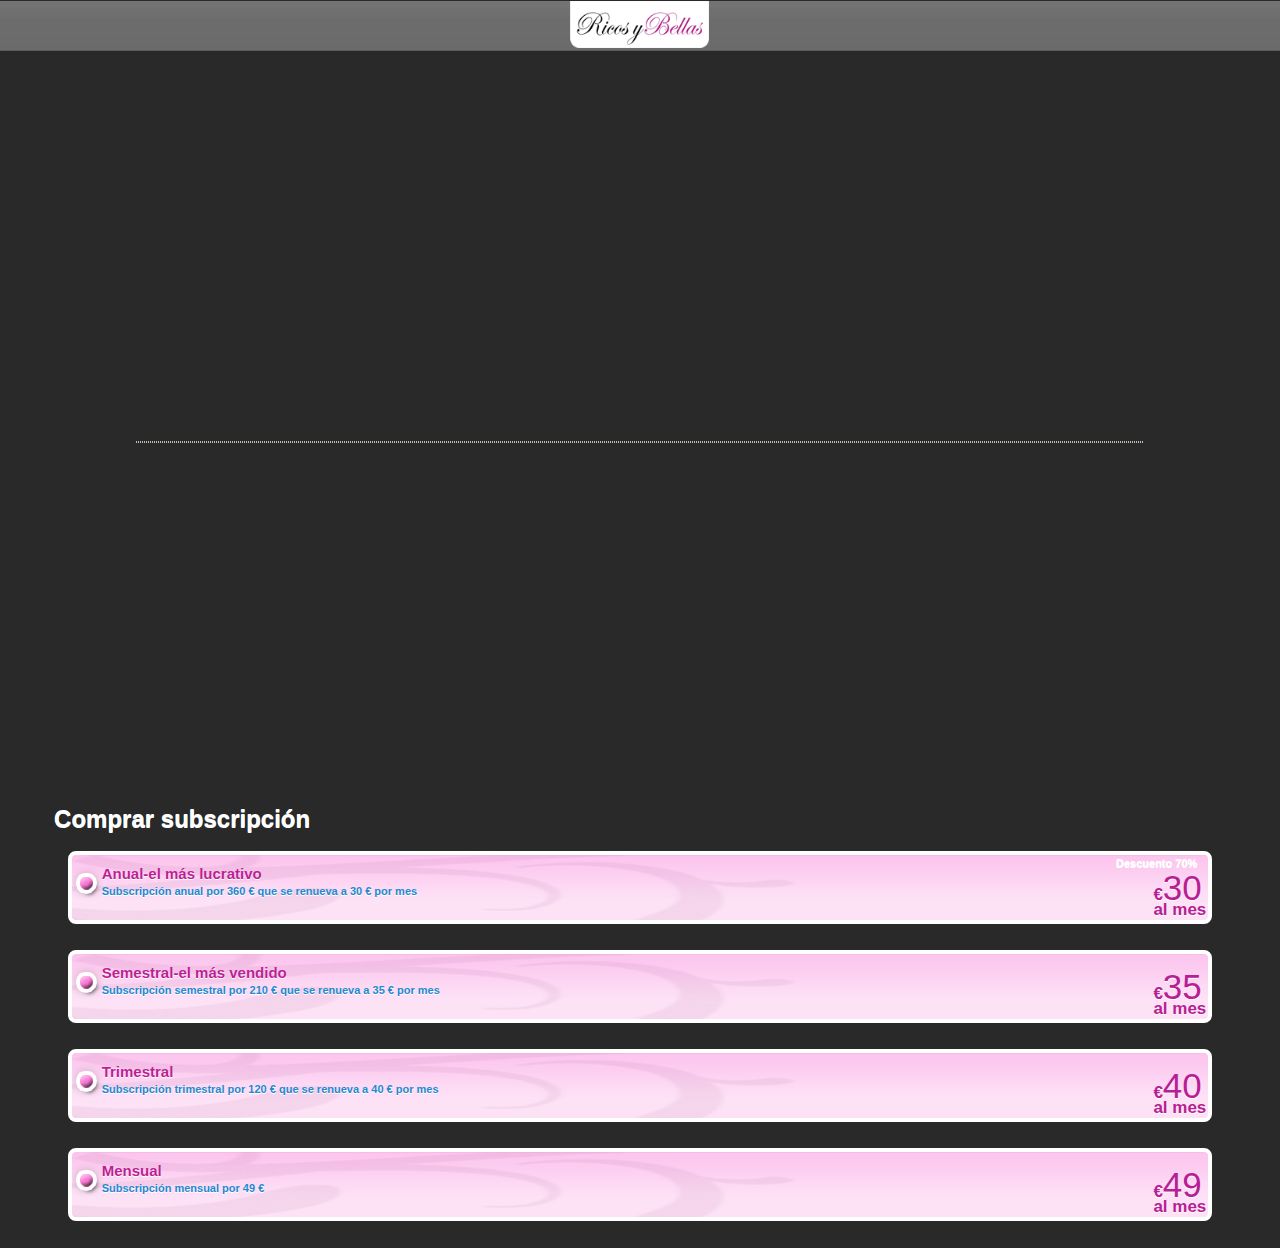
==== commit 4f773187: "add files" ====
--- a/main.html
+++ b/main.html
@@ -1,628 +1,1275 @@
 <!DOCTYPE HTML>
 <html>
 <head>
-    
-    <meta http-equiv="Content-type" name="viewport" content="initial-scale=1.0, maximum-scale=1.0, user-scalable=no, width=device-width">
+
+    <meta http-equiv="Content-type" name="viewport"
+          content="initial-scale=1.0, maximum-scale=1.0, user-scalable=no, width=device-width">
     <meta http-equiv="Content-Type" content="text/html; charset=utf-8">
     <title>Ricos y Bellas</title>
-    	 
- 	
- 	<!-- <link rel="stylesheet" href="js/jquery.mobile-1.3.1/jquery.mobile-1.3.1.min.css" />  -->
- 	<link rel="stylesheet" href="js/rtl/rtl.jquery.mobile-1.3.0.min.css" />
- 	<link rel="stylesheet" href="js/jquery.mobile-1.3.1/richdate-theme.min.css" /> 	
-	<link rel="stylesheet" href="css/index.css" />    
-	
+
+
+    <!-- <link rel="stylesheet" href="js/jquery.mobile-1.3.1/jquery.mobile-1.3.1.min.css" />  -->
+    <link rel="stylesheet" href="js/jquery.mobile-1.3.1/jquery.mobile-1.3.1.min.css"/>
+    <link rel="stylesheet" href="js/jquery.mobile-1.3.1/richdate-theme.min.css"/>
+    <link rel="stylesheet" href="css/index.css"/>
+
     <script src="http://code.jquery.com/jquery-1.7.2.min.js"></script>
-	
-	<!-- <script src="js/jquery.mobile-1.3.1/jquery.mobile-1.3.1.min.js"></script>-->
-	<script src="js/rtl/rtl.jquery.mobile-1.3.0.min.js"></script>
-	
-	<script type="text/javascript" charset="utf-8" src="cordova.js"></script>
-	<!-- <script type="text/javascript" charset="utf-8" src="PushNotification.js"></script>	-->
-	<script type="text/javascript" charset="utf-8" src="js/index.js"></script>
-		
-	<!-- Add fancyBox -->
-	<link rel="stylesheet" href="js/fancybox/source/jquery.fancybox.css?v=2.1.3" type="text/css" media="screen" />
-	<script type="text/javascript" src="js/fancybox/source/jquery.fancybox.pack.js?v=2.1.3"></script>	
+
+    <!-- <script src="js/jquery.mobile-1.3.1/jquery.mobile-1.3.1.min.js"></script>-->
+    <script src="js/jquery.mobile-1.3.1/jquery.mobile-1.3.1.min.js"></script>
+    <script src="js/pswp.js"></script>
+
+    <script type="text/javascript" charset="utf-8" src="cordova.js"></script>
+    <!-- <script type="text/javascript" charset="utf-8" src="PushNotification.js"></script>	-->
+    <script type="text/javascript" charset="utf-8" src="js/index.js"></script>
+
+    <!-- Add fancyBox -->
+    <!--<link rel="stylesheet" href="js/fancybox/source/jquery.fancybox.css?v=2.1.3" type="text/css"
+          media="screen"/>
+    <script type="text/javascript"
+            src="js/fancybox/source/jquery.fancybox.pack.js?v=2.1.3"></script>-->
+    <!-- Core JS file -->
+    <script src="js/photoswipe/photoswipe.min.js"></script>
+
+    <!-- UI JS file -->
+    <script src="js/photoswipe/photoswipe-ui-default.min.js"></script>
+
+    <!-- Core CSS file -->
+    <link rel="stylesheet" href="js/photoswipe/photoswipe.css">
+
+    <!-- Skin CSS file (styling of UI - buttons, caption, etc.)
+     In the folder of skin CSS file there are also:
+     - .png and .svg icons sprite,
+     - preloader.gif (for browsers that do not support CSS animations) -->
+    <link rel="stylesheet" href="js/photoswipe/default-skin/default-skin.css">
+    <link rel="stylesheet" href="js/swiper/css/swiper.min.css">
+    <script src="js/swiper/js/swiper.jquery.min.js"></script>
 </head>
- 
+
 <body onLoad="initFastButtons();">
-	<input type="hidden" id="back_page" value="main_page" />
-	<div data-role="page" class="page" id="mainContainer">
-		<!--Start Header-->
-			
-		<div id="header">
-			<div id="logo" onclick="app.chooseMainPage();"></div>
-			<div class="new_mes" onclick="app.getMessenger();"><div class="text_mes">Bandeja de Entrada</div><div class="new_mes_count2"></div></div>									
-			<div id="top_right_buttons">
-				<div id="logout" onclick="app.logout();"></div>
-				<div id="sign_up" onclick="app.register();"></div>
-			</div>
-			<div id="top_left_buttons">					
-				<div id="contact" onclick="app.contact();"></div>
-				<div id="back" onclick="app.back();"></div>
-			</div>
-		</div>			
-		<!--Stop Header-->
-		
-
-		<!--Start Login Page -->
-		<div id="login_page" class="appPage">
-			<div data-role="content" class="bg_white">
-				<div class="content_wrap"> 			
-					<div id="authForm" name="authForm" data-role="none">
-						<!-- mar_top_8 -->
-						<!-- <div id="user_txt" class="mar_top_8">אימייל או </br>כינוי באנגלית</div> -->
-						<div id="user_input"><input placeholder="Correo/Usuario" type="text" name="email" class="email" value="" data-role="none" maxlength="50" /></div>
-						<div class="clear"></div>
-						<!-- <div id="pass_txt" class="lineHeight_50">סיסמה</div> -->
-						<div id="pass_input"><input placeholder="Contraseña" type="password" name="password" class="password" value="" maxlength="50" data-role="none" /></div>
-						<div class="clear"></div>
-						<!-- <label><input type="checkbox" name="remember_me" value="remember_me"  /> <span>remember me</span> </label>  -->
-						<!-- <div id="fog_pass"><a href="#" rel="external" data-ajax="false">I've forgot my password</a></div>  -->
-						<div id="login" onclick="app.sendAuthData();"></div>
-						<a href="#" onclick="app.recovery();" title="title" id="forgot">Olvidé mi Clave</a>
-						<!--<div class="left mar_l_10"><input type="button" value="כניסה" onclick="app.sendAuthData();" data-theme="a"></div>-->
-						<div class="clear"></div>
-					</div>								
-				</div>				
-			</div>	
-			<!-- <div id="grey_line"></div>		
-			<div data-role="content" data-scroll="false" class="bg_user_pre">
-				<div class="content_wrap">				
-					<div class="user_data_preview" id="udp_0">						
-						<div class="user_photo_wrap">
-							<img src="#" alt="" class="user_photo" />						
-						</div> 
-						<a href="#"><span></span></a>
-						<div class="address"></div>
-						<div class="on">ON</div>					
-					</div>
-					<div class="user_data_preview" id="udp_1">						
-						<div class="user_photo_wrap">
-							<img src="#" alt="" class="user_photo" />						
-						</div> 
-						<a href="#"><span></span></a>
-						<div class="address"></div>
-						<div class="on">ON</div>					
-					</div>
-				</div>
-			</div>	 -->		
-		</div>
-		<!--End Login Page -->
-		
-		
-		<!-- Start Recovery Page -->
-		<div id="recovery_page" class="appPage">
-			<div data-role="content" data-scroll="false">
-				<div class="content_wrap">
-					<h1>Envienme mi Clave</h1>
-					<div class="dots"></div>
-            		<div data-role="none" id="form_recovery">
-                		<input type="hidden" name="page" data-role="none" value="recovery" />
-                		<!--<label for="email">Correo Electrónico</label>-->
-               		 	<div id="user_input"><input id="user" class="inpi" placeholder="Correo Electrónico" type="text" name="email" data-role="none" /></div>
-                		<div class="clear" data-role="none"></div>
-                		<button class="form_button" data-role="none" onclick="app.sendRecovery();">Enviar</button>
-                		<div class="clear"></div> 
-            		</div>
-				</div>
-			</div>
-		</div>
-		<!-- End Recovery Page -->
-		
-		
-		<!--Start Main Page -->
-		<div id="main_page"  class="appPage">
-			<div data-role="content" data-scroll="false">
-				<div class="content_wrap">
-					<a href="#" class="mainBut" onclick="app.getOnlineNow();"><div id="friends_online"></div></a>
-					<a href="#" class="mainBut" onclick="app.getSearchForm();"><div id="search_friends"></div></a>
-					<a href="#" class="mainBut" onclick="app.getMyProfileData();"><div id="profile"></div></a>   
-					<a href="#" class="mainBut" onclick="app.getMessenger();" class="no_dec">
-						<div id="mail_box"><div id="new_mes_count"></div></div>
-					</a>
-					<div class="clear"></div>				
-					<a href="#" id="bannerLink"><div id="why_subscr"><button data-role="none">Para subscribirse presiona aquí</button></div></a>					
-				</div>					
-			</div>		
-		</div>
-		<!--End Main Page -->
-		
-		
-		<!--Start Users List Page -->
-		<div id="users_list_page"  class="appPage">
-			<div data-role="content" data-scroll="false">
-				<div class="sortButton" id="sortByDistance">
-					<div class="bg_button" onclick="app.sortByDistance();">
-						<img class="left" src="images/bg_button_l.png" />
-						<div class="left but_c">Quién junto a mí</div>
-						<img class="left" src="images/bg_button_r.png" />
-					</div>
-					<!-- <input type="button" onclick="app.sortByDistance();" value="מי קרוב אלי" data-theme="a"> -->
-				</div>
-				<div class="sortButton" id="sortByEntranceTime">
-					<div class="bg_button" onclick="app.sortByEntranceTime();">
-						<img class="left" src="images/bg_button_l.png" />
-						<div class="left but_c">Resultados anteriores</div>
-						<img class="left" src="images/bg_button_r.png" />
-					</div>
-					<!-- <input type="button" onclick="app.sortByEntranceTime();" value="לתוצאות הקודמות" data-theme="a"> -->
-				</div>
-				<div class="content_wrap"></div>					
-			</div>
-		</div>
-		<!--End Users List Page -->		
-		
-		
-		<!--Start My Profile Page -->
-		<div id="my_profile_page" class="appPage">					
-			<div class="myProfileWrap">
-				<div data-role="content" data-scroll="false" class="myProf">
-					<h1>Mi perfil</h1>
-					<div class="dots"></div>				
-					<div id="my_info_wrap">
-						<div id="my_info">
-							<div class="special4"></div>
-							<div class="user_pic left">
-								<img alt="" src="" />										
-							</div>
-							<div class="txt">					
-								<strong><span></span></strong><br />
-								<span></span><br />						
-							</div>
-						</div>
-					</div>
-					<div id="my_buttons">
-						<br />						
-						<div id="get_stat_div"><button data-theme="a" id="get_stat">Estadística</button></div>	
-						<div id="upload_image_div"><button data-theme="a" id="upload_image">Añadir fotos</button></div>											
-					</div>
-				</div>
-			<!-- <div class="grey_line2"></div> -->
-				<div data-role="content" data-scroll="false" id="statistics">
-					<div class="stat_side">
-						<div class="items_wrap">
-							<div class="stat_title top0" onclick="if($(this).next().text()!='0')app.getStatUsers('addedMeToFriends');">Me añadieron a<br/>sus favoritos<!-- Added You To Friends --></div>
-							<div class="stat_value" onclick="if($(this).text()!='0')app.getStatUsers('addedMeToFriends');">154</div>
-						</div>
-						<div class="items_wrap">
-							<div class="stat_title" onclick="if($(this).next().text()!='0')app.getStatUsers('contactedMe');"><!-- Contacted You -->Me contactaron</div>
-							<div class="stat_value" onclick="if($(this).text()!='0')app.getStatUsers('contactedMe');">229</div>
-						</div>
-						<div class="items_wrap">
-							<div class="stat_title" onclick="if($(this).next().text()!='0')app.getStatUsers('lookedMe');"><!-- Viewed Your Profile -->Vieron mi perfil</div>
-							<div class="stat_value" onclick="if($(this).text()!='0')app.getStatUsers('lookedMe');">2</div>
-						</div>
-					</div>
-					<div class="stat_side">
-						<div class="items_wrap">
-							<div class="stat_title top0" onclick="if($(this).next().text()!='0')app.getStatUsers('friends');">Añadí a mis <br/>favoritos<!-- Added To Friends --></div>
-							<div class="stat_value" onclick="if($(this).text()!='0')app.getStatUsers('friends');">55</div>
-						</div>
-						<div class="items_wrap">
-							<div class="stat_title" onclick="if($(this).next().text()!='0')app.getStatUsers('blackList');"><!-- Added To Black List -->Lista negra</div>
-							<div class="stat_value" onclick="if($(this).text()!='0')app.getStatUsers('blackList');">118</div>
-						</div>
-						<div class="items_wrap">
-							<div class="stat_title" onclick="if($(this).next().text()!='0')app.getStatUsers('contactedThem');"><!-- Contacted -->Los contacté</div> 
-							<div class="stat_value" onclick="if($(this).text()!='0')app.getStatUsers('contactedThem');">3</div>
-						</div>
-					</div>
-				</div>
-
-				<div id="uploadDiv">
-					<div data-role="content" data-scroll="false">
-						<button class="take_a_photo" data-theme="a" onclick="app.capturePhoto(app.pictureSource.CAMERA, app.destinationType.FILE_URI);">Encienda la cámara</button>
-						
-						<button class="choose_from_library" data-theme="a" onclick="app.capturePhoto(app.pictureSource.PHOTOLIBRARY, app.destinationType.FILE_URI);">Galería de fotos</button>
-						
-						<button class="my_images" data-theme="a" onclick="app.displayUserImages();">Mis Fotos</button>
-						<!-- 
-						<div class="up_buttons take_a_photo" onclick="app.capturePhoto(app.pictureSource.CAMERA, app.destinationType.FILE_URI);"></div>
-						<div class="up_buttons choose_from_library" onclick="app.capturePhoto(app.pictureSource.PHOTOLIBRARY, app.destinationType.FILE_URI);"></div>
-						<div class="up_buttons my_images" onclick="app.displayUserImages();"></div>
-						-->						
-						<!-- <img src="images/welcome.jpg" alt="" id="myNewPhoto" />  -->
-						<!-- <script>
-							$(document).ready(
-								function(){			
-									$('#myNewPhoto').Jcrop({
-										onChange: showPreview,
-										onSelect: showPreview,
-										aspectRatio: 1
-									});   	
-								}
-							);
-							function showPreview(coords)
-							{
-								var rx = 100 / coords.w;
-								var ry = 100 / coords.h;
-								$('#preview').css({
-									width: Math.round(rx * 500) + 'px',
-									height: Math.round(ry * 370) + 'px',
-									marginLeft: '-' + Math.round(rx * coords.x) + 'px',
-									marginTop: '-' + Math.round(ry * coords.y) + 'px'
-								});
-							}
-						</script>-->
-					</div>
-				</div>
-			</div>
-		</div> 
-		<!--End My Profile Page -->
-		
-		
-		<!--Start Search From Page -->
-		<div id="search_form_page"  class="appPage">
-			<div data-role="content" data-scroll="false">
-				<div class="content_wrap">
-					<h1>Buscar Socios</h1>
-					<div class="dots"></div>
-					<form action="" method="post" id="searchForm" name="searchForm">
-						<!-- <div id="country_wrap">
-							<div class="sf_txt">País de Residencia:</div>				
-							<div class="sf_sel_wrap countryList"></div>							
-						</div> -->	    			
-						<div class="regTxt mar_top_8" id="country_wrap">País de Residencia:</div>				
-						<div class="regInput countryList"></div>					
-						<div class="clear"></div>
-						<div class="regTxt lineHeight_50" id="regions_wrap">Area:</div>				
-						<div class="regInput regionsList"><sp>Seleccione un país</sp></div>					
-						<div class="clear"></div>
-						<div class="regTxt lineHeight_50" id="city_wrap">Ciudad:</div>			
-						<div class="regInput citiesList"><sp>Seleccione una area</sp></div>
-						<div class="regInput cityInp"><input type="text" name="cityName" id="userCityName" maxlength="50" data-role="none" /></div>					
-						<div class="clear"></div> 
-							
-						<div class="sf_txt" id="birth_wrap">Edad:</div>				
-						<div class="sf_sel_wrap">
-							<div class="sf_sel_wrap2 age_2"></div>					
-							<div class="sf_txt2">a</div>
-							<div class="sf_sel_wrap2 age_1"></div> 
-							<div class="sf_txt2" style="text-align:left;">de</div>
-						</div>
-						<!-- <div class="sf_txt">העדפה:</div>									
-						<div class="sf_sel_wrap sexPreferenceList">
-							<fieldset data-role="controlgroup"></fieldset>	
-						</div>	 -->
-						<div class="sf_txt mar_top_13">Sexo:</div>									
-						<div class="sf_sel_wrap gen">
-							<fieldset data-role="controlgroup" data-type="horizontal">
-								<input type="radio" name="gen" id="radioM" value="1" checked="checked">
-								<label for="radioM">Hombre</label>
-								<input type="radio" name="gen" id="radioF" value="0">
-								<label for="radioF">Mujer</label>
-							</fieldset>
-						 	<!-- <select name="gen" data-role="slider">
-	                            <option value="1">Hombre</option>
-	                            <option value="0">Mujer</option>
-	                        </select> --> 			
-						</div>
-						<div class="sf_txt mar_top_13">Apodo:</div>				
-						<div class="sf_sel_wrap">
-							<input type="text" class="nickName" value="" />
-						</div>
-						<div id="right_buttons">										
-							<input type="button" data-theme="a" value="Búsqueda" onclick="app.search();">
-						</div>
-					</form>
-				</div>					
-			</div>
-		</div>
-		<!--End Search From Page -->
-		
-		
-		
-		<!--Start Profile Page -->
-		<div id="user_profile_page"  class="appPage">
-			<div data-role="content">
-				<div class="content_wrap">
-					<h1>Perfil completo <span></span></h1>
-					<div class="dots"></div>
-					<div id="user_profile">
-						<div id="user_pictures">
-							<div class="pic_wrap" style="z-index:555;"><!-- class="<?if(empty($this->vars['pic_2']) and empty($this->vars['pic_3']) ):?>pic_wrap_center<?else:?>pic_wrap<?endif;?>" -->
-								<a href="#" class="fancybox" rel="images">
-									<img src="" alt="" id="pic1" />
-								</a>
-								<div class="gal_top_icons">				
-									<div class="special3 right"></div>
-									<div class="blue_star right"></div>						
-								</div>
-								<div class="on5"></div>
-								<div class="distance_value"><span></span></div>
-							</div>
-							<div class="pic_wrap">
-								<a href="#" class="fancybox" rel=""><img src="" id="pic2" /></a>
-							</div>
-							<div class="pic_wrap">
-								<a href="#" class="fancybox" rel=""><img src="" id="pic3" /></a>
-							</div>
-						</div>
-						<div class="clear"></div>
-						<div id="user_details"></div>
-					</div>
-				</div>					
-			</div>		
-		</div>
-		<!--End Profile Page -->					
-					
-			
-		<!--Start Messenger Page -->
-		<div id="messenger_page"  class="appPage"> 
-			<div data-role="content">
-				<div class="content_wrap">
-					<h1>Bandeja de Entrada</h1>
-					<div class="dots"></div>
-					<div class="chats_wrap"></div>			
-				</div>					
-			</div>		
-		</div>
-		<!--End Messenger Page -->		
-		
-		
-		<!--Start Chat Page -->
-		<div id="chat_page"  class="appPage"> 
-			<div data-role="content">
-				<div class="content_wrap">
-					<h1>Conversación con <span></span></h1>
-					<div class="dots"></div>
-					<div class="sendMessDiv">
-						<div class="sendMessButDiv"><button class="sendMes" data-theme="a" onclick="app.sendMessage();">Envíe</button></div>
-						<div class="messField"><textarea id="message"></textarea></div>
-					</div>
-					<div class="clear"></div>
-					<div class="chat_wrap"></div>			
-				</div>					
-			</div>		
-		</div>
-		<!--End Chat Page -->
-			
-		
-		<!--Start Delete Images Page -->
-		<div id="delete_images_page"  class="appPage"> 
-			<div data-role="content">
-				<div class="content_wrap">
-					<h1>Mis Imágenes</h1>
-					<div class="dots"></div>
-					<div class="imagesButtonsWrap">	
-						<button class="take_a_photo" data-theme="a" onclick="app.capturePhoto(app.pictureSource.CAMERA, app.destinationType.FILE_URI);">Encienda la cámara</button>
-						<button class="choose_from_library" data-theme="a" onclick="app.capturePhoto(app.pictureSource.PHOTOLIBRARY, app.destinationType.FILE_URI);">Galería de fotos</button>
-						<!-- 
-						<div class="up_buttons take_a_photo" onclick="app.capturePhoto(app.pictureSource.CAMERA, app.destinationType.FILE_URI);"></div>
-						<div class="up_buttons choose_from_library" onclick="app.capturePhoto(app.pictureSource.PHOTOLIBRARY, app.destinationType.FILE_URI);"></div>
-						-->
-						<div class="dots"></div>						
-					</div>
-					<div class="imagesListWrap"></div>
-				</div>					
-			</div>		
-		</div>
-		<!--End Delete Images Page -->
-		
-		
-		<!--Start Upload Image Page -->
-		<div id="upload_image_page"  class="appPage"> 
-			<div data-role="content">
-				<div class="content_wrap">
-					<h1>Subir una foto</h1>
-					<div class="dots"></div>
-					<div class="regInfo"></div>					
-					<button class="take_a_photo" data-theme="a" onclick="app.capturePhoto(app.pictureSource.CAMERA, app.destinationType.FILE_URI);">Encienda la cámara</button>
-					<button class="choose_from_library" data-theme="a" onclick="app.capturePhoto(app.pictureSource.PHOTOLIBRARY, app.destinationType.FILE_URI);">Galería de fotos</button>
-					<button class="my_images" data-theme="a" onclick="app.displayUserImages();">Mis Fotos</button>
-					<button class="continue" data-theme="a" onclick="app.chooseMainPage();">Continuación</button>					
-				</div>					
-			</div> 	
-		</div>
-		<!--End Upload Image Page -->		
-		
-		
-		<!--Start Register Page -->
-		<div id="register_page"  class="appPage"> 
-			<div data-role="content">
-				<div class="content_wrap">
-					<h1>Registro</h1>
-					<div class="dots"></div>
-					<div class="regFormWrap">
-						<form id="regForm" data-role="none" onsubmit="return false;">
-							<div class="regTxt lineHeight_50">Usuario</div><div class="regInput"><input type="text" name="userNick" data-role="none" maxlength="50" /></div>
-							<div class="clear"></div>
-							<div class="regTxt lineHeight_50">Clave</div><div class="regInput"><input type="password" name="userPass" id="userPass" maxlength="50" data-role="none" /></div>
-							<div class="clear"></div>
-							<div class="regTxt mar_top_8">Clave de nuevo</div><div class="regInput"><input type="password" name="userPass2" id="userPass2" maxlength="50" data-role="none" /></div>
-							<div class="clear"></div>
-							<div class="regTxt mar_top_8">Correo Electrónico</div><div class="regInput"><input type="text" name="userEmail" id="userEmail" data-role="none" maxlength="50" /></div>
-							<div class="clear"></div>
-							<div class="regTxt lineHeight_50">Sexo</div>
-							<div class="regInput">
-								<fieldset data-role="controlgroup" data-type="horizontal">
-								    <input type="radio" name="userGender" id="radio-male" value="1" checked="checked">
-								    <label for="radio-male">Hombre</label>
-								    <input type="radio" name="userGender" id="radio-female" value="0">
-								    <label for="radio-female">Mujer</label>
-								</fieldset>
-							</div>
-							<div class="clear"></div>
-							
-							<div class="regTxt mar_top_8" id="country_wrap">País de Residencia</div>				
-							<div class="regInput countryList"></div>					
-							<div class="clear"></div>
-							<div class="regTxt lineHeight_50" id="regions_wrap">Area</div>				
-							<div class="regInput regionsList"><sp>Seleccione un país</sp></div>					
-							<div class="clear"></div>
-							<div class="regTxt lineHeight_50" id="city_wrap">Ciudad</div>				
-							<div class="regInput citiesList"><sp>Seleccione una area</sp></div>
-							<div class="regInput cityInp"><input type="text" name="cityName" id="userCityName" maxlength="50" data-role="none" /></div>					
-							<div class="clear"></div> 
-							
-							
-							<div class="regTxt bold mar_top_8" id="birth_wrap">Fecha de Nacimiento</div>						
-							<div class="regInput">
-								<div id="birthDate" class="left"></div>
-							</div>
-							<div class="clear"></div>
-							<!-- <div class="regTxt mar_top_8">Sexual Preference</div>
-							<div class="regInput">
-								<select name="sexPrefId" class="sex_preference_list"></select>
-							</div>
-							<div class="clear"></div>
-							<div class="regTxt lineHeight_50">Country</div>
-							<div class="regInput">						
-								<select name="countryCode" id="countries_list">
-									<option value="">Choose Country</option>													
-								</select>
-							</div>
-							<div class="clear"></div> -->
-							<!-- <div class="regTxt lineHeight_50" id="regions_wrap">איזור</div>				
-							<div class="regInput regionsList"></div>					
-							<div class="clear"></div> 
-							<div class="regTxt lineHeight_50" id="cities_wrap">עיר</div>				
-							<div class="regInput"><input type="text" name="userCity" id="userCity" maxlength="50" data-role="none" /></div>											
-							<div class="clear"></div>-->
-							<div class="regTxt mar_top_8" id="cities_wrap">Número de telefóno</div>				
-							<div class="regInput"><input type="text" name="userPhone" id="userPhone" maxlength="50" data-role="none" /></div>											
-							<div class="clear"></div>
-							<!-- <div class="regTxt lineHeight_50">Zip Code</div><div class="regInput"><input type="text" name="zipCode" data-role="none" maxlength="50" /></div>
-							<div class="clear"></div>
-							<div class="regTxt mar_top_8">Country of Origin</div>
-							<div class="regInput">						
-								<select name="countryOfOriginCode" id="countries_list2">
-									<option value="">Choose Country</option>													
-								</select>
-							</div>
-							<div class="clear"></div>
-							<br />
-							<br />
-							<div class="bold">I confirm that I have read and agreed to the Terms and Conditions of Service of membership at Dating4disabled.com.</div>
-							<div class="clear"></div>
-							<div data-role="fieldcontain">
-								<select name="confirm" id="confirm" data-role="slider" data-theme="c" data-track-theme="c">
-								<option value="0">לא</option>
-								<option value="1">כן</option>
-								</select>
-							</div>
-							<br /> -->
-							<!-- <label><input type="checkbox" name="remember_me" value="remember_me"  /> <span>remember me</span> </label>  -->
-						</form>
-						<button data-theme="a" onclick="app.sendRegData();">Continuar</button>  
-						<br /><br />
-						<br /><br />
-						<br /><br />
-					</div>
-				</div>					
-			</div>		
-		</div>
-		<!--End Register Page -->
-	
-	</div>
-	
-	<div class="appTemplates">
-	
-		<!-- START User Data Template -->	 
-			<div id="userDataTemplate">	
-				<div class="user_data">					
-					<div class="user_photo_wrap">							
-						<div class="user_pic" style="background: url([IMAGE]) no-repeat;"></div>
-					</div>
-					<div class="user_short_txt">
-						<strong>[USERNICK], <span>[AGE]</span></strong><br />						
-						<span> [CITY]</span><br />					
-						[ABOUT]							
-					</div>				
-					<div class="send_mes" onclick="app.getChat([USER_ID],'[USERNICK]');"><span>Envía mensaje</span></div>
-					<div class="on2"></div>
-					<div class="on1"></div>
-					<a href="" data-transition="slide">
-						<div class="gal_top_icons">				
-							<!-- Is Paying -->		
-							<div class="special3 right"></div>
-							<!-- Is New -->							
-							<div class="blue_star right"></div>
-						</div>
-					</a>					
-					<div class="distance_value"><span></span></div>				
-				</div>
-			</div>
-			<!-- END User Data Template -->
-			
-			
-			<!-- START User Profile Buttons Template -->
-			<div id="userProfileButtonsTemplate">
-				<button onclick="app.getChat([USER_ID],'[USERNICK]');" data-theme="a">Envía mensaje</button>	  					
-				<div class="clear"></div>
-				<br />
-			</div>
-			<!-- END User Profile Buttons Template -->
-			
-			
-			<!-- START User Profile Group Template -->
-			<div id="userProfileGroupTemplate">
-				<div class="user_data_group bold">[GROUP_NAME]</div>
-			</div>
-			<!-- END User Profile Group Template -->
-			
-			
-			<!-- START User Profile Line Template -->
-			<div id="userProfileLineTemplate">
-				<div class="user_data_wrap">
-					<div class="user_data bold">[LINE_NAME]</div>
-					<div class="user_data">[LINE_VALUE]</div>
-					<div class="clear"></div>
-					<div class="underline"></div>
-				</div>
-			</div>
-			<!-- END User Profile Line Template -->
-			
-			<!-- START User Profile Line Template 2 -->
-			<div id="userProfileLineTemplate2">
-				<div class="user_data_wrap">					
-					<div class="user_data2">[LINE_VALUE]</div>
-					<div class="underline"></div>
-				</div>
-			</div>
-			<!-- END User Profile Line Template 2-->
-			
-			
-			<!-- START Messenger Template -->
-			<div id="messengerTemplate">
-				<div class="mail_section" onclick="app.getChat([USER_ID],'[USERNICK]');">					
-					<img src="[IMAGE]" />
-					<div class="txt">
-						<strong>[USERNICK]</strong><br />
-						[RECENT_MESSAGE]					
-					</div>										
-					<span>[DATE]</span>					
-					<div class="special2 hidden"></div>
-					<div class="new_mes_count"></div>					 
-				</div>
-			</div>
-			<!-- END Messenger Template -->
-			
-			<!-- START Chat Message Template -->
-			<div id="chatMessageTemplate">
-				<div class="[MESSAGE_TYPE] [MESSAGE_FLOAT]">
-					[MESSAGE]
-				<div class="buySubscr"><button onclick="app.getSubscription();" data-theme="a">Suscripción</button></div></div>
-				[READ]
-				<div class="message_info [INFO]">Enviado: [DATE] time: [TIME]</div>
-			</div>
-			<!-- END Chat Message Template -->
-			
-			<!-- START Images List Template -->
-			<div id="editImageTemplate">				
-				<div class="userImageWrap">
-					<img src="[IMAGE]" width="295" /><br />
-					<span class="imageStatus"></span>
-					<button onclick="app.confirmDeleteImage([IMAGE_ID]);" data-theme="a">Eliminar</button>
-					<br /><br /><br />
-				</div>
-			</div>
-			<!-- END Images List Template -->
-			
-	</div>
-	
-	
+<input type="hidden" id="back_page" value="main_page"/>
+<div data-role="page" class="page" id="mainContainer">
+    <!--Start Header-->
+
+    <div id="header">
+        <div id="logo" onclick="app.chooseMainPage();"></div>
+        <div class="new_mes" onclick="app.getMessenger();">
+            <div class="text_mes">Bandeja de Entrada</div>
+            <div class="new_mes_count2"></div>
+        </div>
+        <div id="top_right_buttons">
+            <div id="logout" onclick="app.logout();"></div>
+            <div id="sign_up" onclick="app.register();"></div>
+        </div>
+        <div id="top_left_buttons">
+            <div id="contact" onclick="app.showPage('contact_us_page');"></div>
+            <div id="back" onclick="app.back();"></div>
+        </div>
+    </div>
+    <!--Stop Header-->
+
+
+    <!--Start Login Page -->
+    <div id="login_page" class="appPage">
+        <div data-role="content" class="bg_white">
+            <div class="content_wrap">
+                <div id="authForm" name="authForm" data-role="none">
+                    <!-- mar_top_8 -->
+                    <!-- <div id="user_txt" class="mar_top_8">אימייל או </br>כינוי באנגלית</div> -->
+                    <div id="user_input"><input placeholder="Correo/Usuario" type="text"
+                                                name="email" class="email" value="" data-role="none"
+                                                maxlength="50"/></div>
+                    <div class="clear"></div>
+                    <!-- <div id="pass_txt" class="lineHeight_50">סיסמה</div> -->
+                    <div id="pass_input"><input placeholder="calve" type="password"
+                                                name="password" class="password" value=""
+                                                maxlength="50" data-role="none"/></div>
+                    <div class="clear"></div>
+                    <!-- <label><input type="checkbox" name="remember_me" value="remember_me"  /> <span>remember me</span> </label>  -->
+                    <!-- <div id="fog_pass"><a href="#" rel="external" data-ajax="false">I've forgot my password</a></div>  -->
+                    <div id="login" onclick="app.sendAuthData();"></div>
+                    <a href="#" onclick="app.recovery();" title="title" id="forgot">Olvidé mi
+                        Clave</a>
+                    <!--<div class="left mar_l_10"><input type="button" value="כניסה" onclick="app.sendAuthData();" data-theme="a"></div>-->
+                    <div class="clear"></div>
+                </div>
+            </div>
+        </div>
+    </div>
+    <!--End Login Page -->
+
+
+    <!-- Start Recovery Page -->
+    <div id="recovery_page" class="appPage">
+        <div data-role="content" data-scroll="false">
+            <div class="content_wrap">
+                <h1>Envienme mi Clave</h1>
+                <div class="dots"></div>
+                <div data-role="none" id="form_recovery">
+                    <input type="hidden" name="page" data-role="none" value="recovery"/>
+                    <!--<label for="email">Correo Electrónico</label>-->
+                    <div id="user_input"><input id="user" class="inpi"
+                                                placeholder="Correo Electrónico" type="text"
+                                                name="email" data-role="none"/></div>
+                    <div class="clear" data-role="none"></div>
+                    <button class="form_button" data-role="none" onclick="app.sendRecovery();">
+                        Enviar
+                    </button>
+                    <div class="clear"></div>
+                </div>
+            </div>
+        </div>
+    </div>
+    <!-- End Recovery Page -->
+
+
+    <!--Start Search Results Page -->
+    <div id="do_likes_page" class="appPage">
+
+        <!-- Slider main container -->
+        <div class="swiper-container">
+            <!-- Additional required wrapper -->
+            <div class="swiper-wrapper">
+                <!-- Slides -->
+                <div class="swiper-slide"></div>
+                <div class="swiper-slide"></div>
+                <div class="swiper-slide"></div>
+            </div>
+        </div>
+
+        <div class="toolbar">
+
+            <div class="box">
+                <div class="unlike icon" onclick="app.test();"></div>
+            </div>
+            <div class="box">
+                <div class="chat icon" onclick="app.getChatWith();"></div>
+            </div>
+            <div class="box">
+                <div class="like icon" onclick="app.doLike();"></div>
+            </div>
+
+        </div>
+
+
+    </div>
+    <!--End Search Results Page -->
+
+
+    <!--Start Main Page -->
+    <div id="main_page" class="appPage">
+        <div data-role="content" data-scroll="false">
+            <div class="content_wrap">
+                <div class="mb_wrap" onclick="app.getSearchForm();">
+                    <div id="search_friends">
+                        <div class="text">Socios Nuevos</div>
+                    </div>
+                </div>
+
+                <div class="mb_wrap">
+                    <div id="friends_online" onclick="app.getOnlineNow();">
+                        <div class="text twoLine">Socios En línera</div>
+                    </div>
+                </div>
+
+                <div class="mb_wrap">
+                    <div id="mail_box" onclick="app.pageNumber = 1; app.getMessenger();">
+                        <div class="text twoLine">Bendeja de Entrada</div>
+                        <div id="new_mes_count"></div>
+                    </div>
+                </div>
+
+                <div class="clear"></div>
+
+                <div class="mb_wrap">
+                    <div id="looked_me" onclick="app.getStatUsers('lookedMe');">
+                        <div class="text">Vieron mi Perfil</div>
+                    </div>
+                </div>
+
+                <div class="mb_wrap">
+                    <div id="like_but" onclick="app.getMyProfileData();">
+                    </div>
+                </div>
+
+                <div class="mb_wrap">
+                    <div id="contacted_them" onclick="app.getStatUsers('contactedMe');">
+                        <div class="text">Los contacté</div>
+                    </div>
+                </div>
+
+                <div class="clear"></div>
+
+                <div class="mb_wrap">
+                    <div id="favorites" onclick="app.getStatUsers('friends');">
+                        <div class="text">Mis Favoritos</div>
+                    </div>
+                </div>
+
+                <div class="mb_wrap">
+                    <div id="looked_them" onclick="app.getStatUsers('looked_them');">
+                        <div class="text">Ha sido visto</div>
+                    </div>
+                </div>
+
+                <div class="mb_wrap">
+                    <div id="update_profile" onclick="app.getEditProfile();">
+                        <div class="text">Editar perfil</div>
+                    </div>
+                </div>
+
+                <div class="clear"></div>
+                <div id="my_buttons">
+
+                    <div onclick="app.displayUserImages();"><button data-theme="a">Añadir fotos</button></div>
+                    <div onclick="app.showPage('contact_us_page');"><button data-theme="a">Contáctenos</button></div>
+
+                </div>
+            </div>
+        </div>
+    </div>
+    <!--End Main Page -->
+
+    <!--Start Contact Us Page -->
+    <div id="contact_us_page"  class="appPage">
+        <div data-role="content">
+            <div class="content_wrap">
+                <h1>Contáctenos</h1>
+                <div class="dots"></div>
+                <div class="chats_wrap">
+
+                    <strong style="color: #c8c8c9">Puesto:</strong>
+                    <br>
+                    <textarea name="messageToAdmin" id="messageToAdmin" data-role="none"></textarea>
+                    <div class="clear"></div>
+                    <button class="sendMes" data-theme="a" onclick="app.sendMessageToAdmin();">Enviado</button>
+
+
+                </div>
+            </div>
+        </div>
+    </div>
+    <!--End Contact Us Page -->
+
+    <!--Start Users List Page -->
+    <div id="users_list_page" class="appPage">
+        <div data-role="content" data-scroll="false">
+            <div class="sortButton" id="sortByDistance">
+                <div class="bg_button" onclick="app.sortByDistance();">
+                    <img class="left" src="images/bg_button_l.png"/>
+                    <div class="left but_c">Quién junto a mí</div>
+                    <img class="left" src="images/bg_button_r.png"/>
+                </div>
+                <!-- <input type="button" onclick="app.sortByDistance();" value="מי קרוב אלי" data-theme="a"> -->
+            </div>
+            <div class="sortButton" id="sortByEntranceTime">
+                <div class="bg_button" onclick="app.sortByEntranceTime();">
+                    <img class="left" src="images/bg_button_l.png"/>
+                    <div class="left but_c">Resultados anteriores</div>
+                    <img class="left" src="images/bg_button_r.png"/>
+                </div>
+                <!-- <input type="button" onclick="app.sortByEntranceTime();" value="לתוצאות הקודמות" data-theme="a"> -->
+            </div>
+            <div class="content_wrap"></div>
+        </div>
+    </div>
+    <!--End Users List Page -->
+
+    <!--Start Dynamic Page -->
+    <div id="dynamic_page"  class="appPage">
+        <div data-role="content">
+            <div class="content_wrap">
+                <h1></h1>
+                <div class="dots"></div>
+                <div class="chats_wrap">
+
+                </div>
+            </div>
+        </div>
+    </div>
+    <!--End Dynamic Page -->
+
+
+    <!--Start My Profile Page -->
+    <div id="my_profile_page" class="appPage">
+        <div class="myProfileWrap">
+            <div data-role="content" data-scroll="false" class="myProf">
+                <h1>Mi perfil</h1>
+                <div class="dots"></div>
+                <div id="my_info_wrap">
+                    <div id="my_info">
+                        <div class="special4"></div>
+                        <div class="user_pic left">
+                            <img alt="" src=""/>
+                        </div>
+                        <div class="txt">
+                            <strong><span></span></strong><br/>
+                            <span></span><br/>
+                            <div class="text"></div>
+                        </div>
+                    </div>
+                </div>
+                <div id="my_buttons">
+                    <br/>
+                    <div id="get_stat_div">
+                        <button data-theme="a" id="get_stat">Estadística</button>
+                    </div>
+                    <div id="upload_image_div">
+                        <button data-theme="a" id="upload_image">Añadir fotos</button>
+                    </div>
+                </div>
+            </div>
+            <!-- <div class="grey_line2"></div> -->
+            <div data-role="content" data-scroll="false" id="statistics">
+                <div class="stat_side">
+                    <div class="items_wrap">
+                        <div class="stat_title top0"
+                             onclick="if($(this).next().text()!='0')app.getStatUsers('addedMeToFriends');">
+                            Me añadieron a<br/>sus favoritos<!-- Added You To Friends --></div>
+                        <div class="stat_value"
+                             onclick="if($(this).text()!='0')app.getStatUsers('addedMeToFriends');">
+                            154
+                        </div>
+                    </div>
+                    <div class="items_wrap">
+                        <div class="stat_title"
+                             onclick="if($(this).next().text()!='0')app.getStatUsers('contactedThem');">
+                            <!-- Contacted You -->Me contactaron
+                        </div>
+                        <div class="stat_value "
+                             onclick="if($(this).text()!='0')app.getStatUsers('contactedThem');">229
+                        </div>
+                    </div>
+                    <div class="items_wrap">
+                        <div class="stat_title"
+                             onclick="if($(this).next().text()!='0')app.getStatUsers('lookedMe');">
+                            <!-- Viewed Your Profile -->Vieron mi perfil
+                        </div>
+                        <div class="stat_value"
+                             onclick="if($(this).text()!='0')app.getStatUsers('lookedMe');">2
+                        </div>
+                    </div>
+                </div>
+                <div class="stat_side">
+                    <div class="items_wrap">
+                        <div class="stat_title top0"
+                             onclick="if($(this).next().text()!='0')app.getStatUsers('friends');">
+                            Añadí a mis <br/>favoritos<!-- Added To Friends --></div>
+                        <div class="stat_value"
+                             onclick="if($(this).text()!='0')app.getStatUsers('friends');">55
+                        </div>
+                    </div>
+                    <div class="items_wrap">
+                        <div class="stat_title"
+                             onclick="if($(this).next().text()!='0')app.getStatUsers('blackList');">
+                            <!-- Added To Black List -->Lista negra
+                        </div>
+                        <div class="stat_value"
+                             onclick="if($(this).text()!='0')app.getStatUsers('blackList');">118
+                        </div>
+                    </div>
+                    <div class="items_wrap">
+                        <div class="stat_title"
+                             onclick="if($(this).next().text()!='0')app.getStatUsers('contactedMe');">
+                            <!-- Contacted -->Los contacté
+                        </div>
+                        <div class="stat_value contactedThem"
+                             onclick="if($(this).text()!='0')app.getStatUsers('contactedMe');">3
+                        </div>
+                    </div>
+                </div>
+            </div>
+
+            <div id="uploadDiv">
+                <div data-role="content" data-scroll="false">
+                    <button class="take_a_photo" data-theme="a"
+                            onclick="app.capturePhoto(app.pictureSource.CAMERA, app.destinationType.FILE_URI);">
+                        Encienda la cámara
+                    </button>
+
+                    <button class="choose_from_library" data-theme="a"
+                            onclick="app.capturePhoto(app.pictureSource.PHOTOLIBRARY, app.destinationType.FILE_URI);">
+                        Galería de fotos
+                    </button>
+
+                    <button class="my_images" data-theme="a" onclick="app.displayUserImages();">Mis
+                        Fotos
+                    </button>
+                    <!--
+                    <div class="up_buttons take_a_photo" onclick="app.capturePhoto(app.pictureSource.CAMERA, app.destinationType.FILE_URI);"></div>
+                    <div class="up_buttons choose_from_library" onclick="app.capturePhoto(app.pictureSource.PHOTOLIBRARY, app.destinationType.FILE_URI);"></div>
+                    <div class="up_buttons my_images" onclick="app.displayUserImages();"></div>
+                    -->
+                    <!-- <img src="images/welcome.jpg" alt="" id="myNewPhoto" />  -->
+                    <!-- <script>
+                        $(document).ready(
+                            function(){
+                                $('#myNewPhoto').Jcrop({
+                                    onChange: showPreview,
+                                    onSelect: showPreview,
+                                    aspectRatio: 1
+                                });
+                            }
+                        );
+                        function showPreview(coords)
+                        {
+                            var rx = 100 / coords.w;
+                            var ry = 100 / coords.h;
+                            $('#preview').css({
+                                width: Math.round(rx * 500) + 'px',
+                                height: Math.round(ry * 370) + 'px',
+                                marginLeft: '-' + Math.round(rx * coords.x) + 'px',
+                                marginTop: '-' + Math.round(ry * coords.y) + 'px'
+                            });
+                        }
+                    </script>-->
+                </div>
+            </div>
+        </div>
+    </div>
+    <!--End My Profile Page -->
+
+    <!--Start Arena Page -->
+    <div id="do_likes_page" class="appPage">
+
+        <!-- Slider main container -->
+        <div class="swiper-container">
+            <!-- Additional required wrapper -->
+            <div class="swiper-wrapper">
+                <!-- Slides -->
+                <div class="swiper-slide"></div>
+                <div class="swiper-slide"></div>
+                <div class="swiper-slide"></div>
+            </div>
+
+            <!--
+            <div class="swiper-pagination"></div>
+            <div class="swiper-button-prev"></div>
+            <div class="swiper-button-next"></div>
+            <div class="swiper-scrollbar"></div>
+            -->
+        </div>
+
+        <div class="toolbar">
+
+            <div class="box">
+                <div class="unlike icon" onclick="app.test();"></div>
+            </div>
+            <div class="box">
+                <div class="chat icon" onclick="app.getChatWith();"></div>
+            </div>
+            <div class="box">
+                <div class="like icon" onclick="app.doLike();"></div>
+            </div>
+
+        </div>
+
+
+    </div>
+    <!--End Arena Page -->
+
+    <!--Start Search From Page -->
+    <div id="search_form_page" class="appPage">
+        <div data-role="content" data-scroll="false">
+            <div class="content_wrap">
+                <h1>Buscar Socios</h1>
+                <div class="dots"></div>
+                <form action="" method="post" id="searchForm" name="searchForm">
+                    <!-- <div id="country_wrap">
+                        <div class="sf_txt">País de Residencia:</div>
+                        <div class="sf_sel_wrap countryList"></div>
+                    </div> -->
+                    <!--<div class="regTxt mar_top_8" id="country_wrap">País de Residencia:</div>
+                    <div class="regInput countryList"></div>
+                    <div class="clear"></div>-->
+                    <input type="hidden" id="countryCode" name="countryCode" value="ES">
+                    <div class="regTxt lineHeight_50" id="regions_wrap">Area:</div>
+                    <div class="regInput regionsList">
+                        <span>Seleccione un país</span>
+                    </div>
+                    <div class="clear"></div>
+                    <div class="regTxt lineHeight_50" id="city_wrap">Ciudad:</div>
+                    <div class="regInput citiesList">
+                        <span>Seleccione una area</span>
+                    </div>
+                    <div class="regInput cityInp"><input type="text" name="userCity"
+                                                         id="userCity" maxlength="50"
+                                                         data-role="none"/></div>
+                    <div class="clear"></div>
+
+                    <div class="sf_txt" id="birth_wrap">Edad:</div>
+                    <div class="sf_sel_wrap">
+                        <div class="sf_sel_wrap2 age_2"></div>
+                        <div class="sf_txt2">a</div>
+                        <div class="sf_sel_wrap2 age_1"></div>
+                        <div class="sf_txt2" style="text-align:left;">de</div>
+                    </div>
+                    <!-- <div class="sf_txt">העדפה:</div>
+                    <div class="sf_sel_wrap sexPreferenceList">
+                        <fieldset data-role="controlgroup"></fieldset>
+                    </div>	 -->
+
+                    <!--<div class="sf_txt mar_top_13">Sexo:</div>
+                    <div class="sf_sel_wrap gen">
+                        <fieldset data-role="controlgroup" data-type="horizontal">
+                            <input type="radio" name="gen" id="radioM" value="1" checked="checked">
+                            <label for="radioM">Hombre</label>
+                            <input type="radio" name="gen" id="radioF" value="0">
+                            <label for="radioF">Mujer</label>
+                        </fieldset>
+
+                    </div>-->
+                    <div class="sf_txt mar_top_13">Apodo:</div>
+                    <div class="sf_sel_wrap">
+                        <input type="text" class="nickName" value=""/>
+                    </div>
+                    <div id="right_buttons">
+                        <input type="button" data-theme="a" value="Búsqueda"
+                               onclick="app.search();">
+                    </div>
+                </form>
+            </div>
+        </div>
+    </div>
+    <!--End Search From Page -->
+
+
+    <!--Start Profile Page -->
+    <div id="user_profile_page" class="appPage">
+        <div data-role="content">
+            <div class="content_wrap">
+                <h1>Perfil completo <span></span></h1>
+                <div class="dots"></div>
+                <div id="user_profile">
+                    <div id="user_pictures">
+
+                        <div class="my-gallery" itemscope itemtype="http://schema.org/ImageGallery">
+
+
+                        </div>
+
+                        <div class="noPicture center hidden">
+                            <img alt="" src="">
+                        </div>
+
+
+                        <div class="pic_wrap" style="z-index:555;">
+                            <!-- class="<?if(empty($this->vars['pic_2']) and empty($this->vars['pic_3']) ):?>pic_wrap_center<?else:?>pic_wrap<?endif;?>" -->
+                            <div class="gal_top_icons">
+                                <div class="special3 right"></div>
+                                <div class="blue_star right"></div>
+                            </div>
+                            <div class="on5"></div>
+                            <div class="distance_value"><span></span></div>
+                        </div>
+
+                        <div class="pic_wrap">
+                            <a href="#" class="fancybox" rel=""><img src="" id="pic2"/></a>
+                        </div>
+                        <div class="pic_wrap">
+                            <a href="#" class="fancybox" rel=""><img src="" id="pic3"/></a>
+                        </div>
+                    </div>
+                    <div class="clear"></div>
+                    <div id="user_details"></div>
+
+
+
+
+
+
+                </div>
+            </div>
+        </div>
+    </div>
+    <!--End Profile Page -->
+
+    <!--Start Messenger Page -->
+    <div id="messenger_page" class="appPage">
+        <div data-role="content">
+            <div class="content_wrap">
+                <h1>Bandeja de Entrada</h1>
+                <div class="dots"></div>
+                <div class="chats_wrap"></div>
+            </div>
+        </div>
+    </div>
+    <!--End Messenger Page -->
+
+
+    <!--Start Chat Page -->
+    <div id="chat_page" class="appPage">
+        <div data-role="content">
+            <div class="content_wrap">
+                <h1>Conversación con <span></span></h1>
+                <div class="dots"></div>
+                <div class="sendMessDiv">
+                    <div class="sendMessButDiv">
+                        <button class="sendMes" data-theme="a" onclick="app.sendMessage();">Envíe
+                        </button>
+                    </div>
+                    <div class="messField"><textarea id="message"></textarea></div>
+                </div>
+                <div class="clear"></div>
+                <div class="chat_wrap"></div>
+            </div>
+        </div>
+    </div>
+    <!--End Chat Page -->
+
+
+    <!--Start Delete Images Page -->
+    <div id="delete_images_page" class="appPage">
+        <div data-role="content">
+            <div class="content_wrap">
+                <h1>Mis Imágenes</h1>
+                <div class="dots"></div>
+                <div class="regInfo"></div>
+                <div class="imagesButtonsWrap">
+                    <button class="take_a_photo" data-theme="a"
+                            onclick="app.capturePhoto(app.pictureSource.CAMERA, app.destinationType.FILE_URI);">
+                        Encienda la cámara
+                    </button>
+                    <button class="choose_from_library" data-theme="a"
+                            onclick="app.capturePhoto(app.pictureSource.PHOTOLIBRARY, app.destinationType.FILE_URI);">
+                        Galería de fotos
+                    </button>
+                    <!--
+                    <div class="up_buttons take_a_photo" onclick="app.capturePhoto(app.pictureSource.CAMERA, app.destinationType.FILE_URI);"></div>
+                    <div class="up_buttons choose_from_library" onclick="app.capturePhoto(app.pictureSource.PHOTOLIBRARY, app.destinationType.FILE_URI);"></div>
+                    -->
+                    <button class="continue" data-theme="a" onclick="app.chooseMainPage();">
+                        Continuación
+                    </button>
+                    <div class="dots"></div>
+                </div>
+                <div class="imagesListWrap"></div>
+            </div>
+        </div>
+    </div>
+    <!--End Delete Images Page -->
+
+
+    <!--Start Upload Image Page -->
+    <div id="upload_image_page" class="appPage">
+        <div data-role="content">
+            <div class="content_wrap">
+                <h1>Subir una foto</h1>
+                <div class="dots"></div>
+                <div class="regInfo"></div>
+                <button class="take_a_photo" data-theme="a"
+                        onclick="app.capturePhoto(app.pictureSource.CAMERA, app.destinationType.FILE_URI);">
+                    Encienda la cámara
+                </button>
+                <button class="choose_from_library" data-theme="a"
+                        onclick="app.capturePhoto(app.pictureSource.PHOTOLIBRARY, app.destinationType.FILE_URI);">
+                    Galería de fotos
+                </button>
+                <button class="my_images" data-theme="a" onclick="app.displayUserImages();">Mis
+                    Fotos
+                </button>
+                <button class="continue" data-theme="a" onclick="app.chooseMainPage();">
+                    Continuación
+                </button>
+            </div>
+        </div>
+    </div>
+    <!--End Upload Image Page -->
+
+
+    <!--Start Report Abuse Page -->
+    <div id="report_abuse_page" class="appPage">
+        <div data-role="content">
+            <div class="content_wrap">
+                <h1>Reportar Usuario</h1>
+                <div class="dots"></div>
+                <h1>Razón del Reporte</h1>
+                <textarea style="height:130px;" id="abuseMessage"></textarea>
+                <button data-theme="a" onclick="app.reportAbuse();">Enviar</button>
+
+
+            </div>
+        </div>
+    </div>
+    <!--End Report Abuse Page -->
+
+
+    <!--Start Register Page -->
+    <div id="register_page" class="appPage">
+        <div data-role="content">
+            <div class="content_wrap">
+                <h1>Registro</h1>
+                <div class="dots"></div>
+                <div class="regFormWrap">
+                    <div class="editOnly">
+                        <div class="regTxt mar_top_8"><span>Nueva calve</span></div>
+                        <div class="sf_sel_wrap" style="width:auto;float:none;">
+                            <div class="save" style="display: none; position: relative;">
+                                <div class="regInput">
+                                    <input type="password" name="userPass" id="editedUserPass"
+                                           value="" data-role="none"/>
+                                </div>
+                                <div class="clear"></div>
+                                <div style="float: right" class="regInput">
+                                    <input type="password" name="pass2" id="editedUserPass2"
+                                           value="" data-role="none"/>
+                                </div>
+                                <span class="regTxt"
+                                      style="position: absolute;left: -40%;top:40%; font-weight:bold;">Nueva calve de nuevo</span>
+                                <div class="clear"></div>
+                                <div style="float:right">
+                                    <button data-role="none" name="submit" onclick="app.saveProf(this,'input#editedUserPass');return false;" class="formButton">
+                                        El mantenimiento
+                                    </button>
+                                    <button data-role="none" name="cancel" id="cancelPass" onclick="app.editProf(this);return false;" class="formButton">
+                                        Cancelación
+                                    </button>
+                                </div>
+                            </div>
+                            <div class="edit">
+                                <button data-theme="a" data-inline="true" name="edit"
+                                        onclick="app.editProf(this);return false;">Editar calve
+                                </button>
+                            </div>
+                        </div>
+                        <div class="clear" style="margin-bottom:10px;"></div>
+
+                        <div class="devider"></div>
+                        <div class="clear" style="margin-bottom:15px;"></div>
+                    </div>
+                    <form id="regForm" data-role="none" onsubmit="return false;">
+                        <div class="regTxt lineHeight_50">*Usuario</div>
+                        <div class="regInput"><input type="text" name="userNick" id="userNick"
+                                                     data-role="none"
+                                                     maxlength="50"/></div>
+                        <div class="clear"></div>
+                        <div class="registerOnly">
+                            <div class="regTxt lineHeight_50">*Clave</div>
+                            <div class="regInput"><input type="password" name="userPass"
+                                                         id="userPass"
+                                                         maxlength="50" data-role="none"/></div>
+                            <div class="clear"></div>
+                            <div class="regTxt mar_top_8">*Clave de nuevo</div>
+                            <div class="regInput"><input type="password" name="userPass2"
+                                                         id="userPass2"
+                                                         maxlength="50" data-role="none"/></div>
+                            <div class="clear"></div>
+                        </div>
+
+                        <div class="regTxt mar_top_8">*Correo Electrónico</div>
+                        <div class="regInput"><input type="text" name="userEmail" id="userEmail"
+                                                     data-role="none" maxlength="50"/></div>
+                        <div class="clear"></div>
+                        <div class="regTxt registerOnly lineHeight_50">*Sexo</div>
+                        <div class="regInput registerOnly">
+                            <fieldset data-role="controlgroup" data-type="horizontal">
+                                <input type="radio" name="userGender" id="radio-male" value="1">
+                                <label for="radio-male">Hombre</label>
+                                <input type="radio" name="userGender" id="radio-female" value="0">
+                                <label for="radio-female">Mujer</label>
+                            </fieldset>
+                        </div>
+                        <div class="clear"></div>
+
+                        <div class="devider"></div>
+
+                        <div class="regTxt lineHeight_50">*Objectivo</div>
+                        <div class="sf_sel_wrap relationshipTypeList"></div>
+                        <div class="clear"></div>
+                        <div class="errorTxt relationshipTypeId"></div>
+                        <div class="clear"></div>
+                        <div class="regTxt mar_top_8">*Nombre</div>
+                        <div class="regInput"><input type="text" name="userFname" id="userFname"
+                                                     data-role="none" maxlength="50"/></div>
+                        <!--<div class="regTxt mar_top_8">Número de telefóno</div>
+                        <div class="regInput"><input type="text" name="userPhone" id="userPhone"
+                                                     data-role="none" maxlength="50"/></div>-->
+                        <input type="hidden" name="countryCode" value="ES">
+                        <div class="regTxt lineHeight_50" id="regions_wrap">*Area</div>
+                        <div class="regInput regionsList">
+                            <span>Seleccione un país</span>
+                        </div>
+
+                        <div class="clear"></div>
+                        <div class="regTxt lineHeight_50" id="city_wrap">*Ciudad</div>
+                        <div class="regInput citiesList">
+                            <span>*Seleccione una area</span>
+                        </div>
+                        <div class="regInput cityInp"><input type="text" name="cityName"
+                                                             id="userCityName" maxlength="50"
+                                                             data-role="none"/></div>
+                        <div class="clear"></div>
+
+
+                        <div class="regTxt registerOnly bold mar_top_8" id="birth_wrap">*Fecha de Nacimiento
+                        </div>
+                        <div class="regInput registerOnly">
+                            <div id="birthDate" class="left"></div>
+                        </div>
+                        <div class="clear"></div>
+                        <div class="regTxt mar_top_8">*Un poco sobre mí</div>
+                        <div class="regInput"><textarea name="aboutMe" id="userAboutMe"
+                                                        data-role="none"></textarea></div>
+                        <div class="clear"></div>
+                        <div class="errorTxt margTop aboutMe"></div>
+                        <div class="clear"></div>
+
+                        <div class="regTxt mar_top_8">*A quién estoy buscando</div>
+                        <div class="regInput"><textarea name="lookingFor" id="userLookingFor"
+                                                        data-role="none"></textarea></div>
+                        <div class="clear"></div>
+                        <div class="errorTxt margTop lookingFor"></div>
+                        <div class="clear"></div>
+
+                        <div class="regTxt lineHeight_50">Peso</div>
+                        <!-- 29 - 200 last 200 < not required -->
+                        <div class="regInput weightList"></div>
+                        <div class="clear"></div>
+                        <div class="errorTxt userWeight"></div>
+                        <div class="clear"></div>
+
+                        <div class="regTxt lineHeight_50">*Estatura</div>
+                        <div class="regInput heightList"></div>
+                        <div class="clear"></div>
+                        <div class="errorTxt userHeight"></div>
+                        <div class="clear"></div>
+
+                        <div class="regTxt mar_top_8">*Color del Cabello</div>
+                        <div class="regInput hairColorList"></div>
+                        <div class="clear"></div>
+                        <div class="errorTxt hairColorId"></div>
+                        <div class="clear"></div>
+
+                        <div class="regTxt mar_top_8">*Tipo de Peinado</div>
+                        <div class="regInput hairLengthList"></div>
+                        <div class="clear"></div>
+                        <div class="errorTxt hairLengthId"></div>
+                        <div class="clear"></div>
+
+                        <div class="regTxt mar_top_8">*Color de los Ojos</div>
+                        <div class="regInput eyesColorList"></div>
+                        <div class="clear"></div>
+                        <div class="errorTxt eyesColorId"></div>
+                        <div class="clear"></div>
+
+                        <div class="regTxt mar_top_8">*Complexión Física</div>
+                        <div class="regInput bodyTypeList"></div>
+                        <div class="clear"></div>
+                        <div class="errorTxt bodyTypeId"></div>
+                        <div class="clear"></div>
+
+                        <div class="regTxt mar_top_8">*Estado Civil</div>
+                        <div class="regInput maritalStatusList"></div>
+                        <div class="clear"></div>
+                        <div class="errorTxt maritalStatusId"></div>
+                        <div class="clear"></div>
+
+                        <div class="regTxt mar_top_8">*Hijos</div>
+                        <div class="regInput childrenList"></div>
+                        <div class="clear"></div>
+                        <div class="errorTxt childrenId"></div>
+                        <div class="clear"></div>
+
+                       <!-- <div class="regTxt mar_top_8">*Tendencia Sexual</div>
+                        <div class="regInput originList"></div>
+                        <div class="clear"></div>
+                        <div class="errorTxt originId"></div>
+                        <div class="clear"></div>-->
+
+                        <div class="regTxt mar_top_8">*Hábitos de Fumar</div>
+                        <div class="regInput smokingList"></div>
+                        <div class="clear"></div>
+                        <div class="errorTxt smokingId"></div>
+                        <div class="clear"></div>
+
+                        <div class="regTxt mar_top_8">*Hábitos de Bebida</div>
+                        <div class="regInput drinkingList">
+                        </div>
+                        <div class="clear"></div>
+                        <div class="errorTxt drinkingId"></div>
+                        <div class="clear"></div>
+
+                        <div class="regTxt mar_top_8">*Situación Económica</div>
+                        <div class="regInput economyList"></div>
+                        <div class="clear"></div>
+                        <div class="errorTxt economyId"></div>
+                        <div class="clear"></div>
+
+                        <div class="regTxt mar_top_8">*Línea de Negocios</div>
+                        <div class="regInput professionList">
+                        </div>
+                        <div class="clear"></div>
+                        <div class="errorTxt professionId"></div>
+                        <div class="clear"></div>
+
+                        <div class="regTxt lineHeight_50">*Educación</div>
+                        <div class="regInput educationList">
+                        </div>
+                        <div class="clear"></div>
+                        <div class="errorTxt educationId"></div>
+                        <div class="clear"></div>
+
+                        <br/>
+                        <div class="clear"></div>
+                        <div class="registerOnly">
+                            <div class="regTxt" style="width: 90%;">
+                                *Estoy de acuerdo
+                                <span onclick="app.getPage(7)"
+                                      style="text-decoration:underline; font-weight:bold;">Condiciones de uso</span>
+                                En el sitio
+                            </div>
+                            <div class="clear"></div>
+                            <div data-role="fieldcontain">
+                                <select name="confirm" id="confirm" data-role="slider" data-theme="c"
+                                        data-track-theme="c">
+                                    <option value="0">No</option>
+                                    <option value="1">Sí</option>
+                                </select>
+                            </div>
+                        </div>
+                    </form>
+                    <div class="registerOnly"><button data-theme="a" onclick="app.sendRegData();">Continuar</button></div>
+                    <div class="editOnly"><button data-theme="a" onclick="app.saveUserData();">Guardar</button></div>
+                    <br/><br/>
+                    <br/><br/>
+                    <br/><br/>
+                </div>
+            </div>
+        </div>
+    </div>
+    <!--End Register Page -->
+
+    <!-- START PAYMENT PAGE -->
+    <div id="paymentPage" class="appPage">
+        <div data-role="content">
+            <div class="content_wrap" id="massBoxIn"><!-- class="prices" -->
+                <h2>Comprar subscripción</h2>
+                <div class="subs" onclick="app.getSubscription('4');">
+                    <a href="#" title="title" class="ui-link">
+                        <span class="subsTitle">
+                            Anual-el más lucrativo
+                        </span>
+                        Subscripción anual por 360 € que se renueva a 30 € por mes
+                        <div class="subsPrice">
+                            €<span>30</span><br>
+                            al mes
+                        </div><!--subsPrice-->
+                        <div class="prec">Descuento 70%</div>
+                        <div class="subsBut"></div>
+                    </a>
+                </div><!--subs-->
+                <div class="subs" onclick="app.getSubscription('3');">
+                    <a href="#" title="title" class="ui-link">
+                        <span class="subsTitle">Semestral-el más vendido</span>
+                        Subscripción semestral por 210 € que se renueva a 35 € por mes
+                        <div class="subsPrice">
+                            €<span>35</span><br>
+                            al mes
+                        </div><!--subsPrice-->
+                        <div class="subsBut"></div>
+                    </a>
+                </div><!--subs-->
+                <div class="subs" onclick="app.getSubscription('2');">
+                    <a href="#" title="title" class="ui-link">
+                        <span class="subsTitle">Trimestral</span>
+                        Subscripción trimestral por 120 € que se renueva a 40 € por mes
+                        <div class="subsPrice">
+                            €<span>40</span><br>
+                            al mes
+                        </div><!--subsPrice-->
+                        <div class="subsBut"></div>
+                    </a>
+                </div><!--subs-->
+                <div class="subs" onclick="app.getSubscription('1');">
+                    <a href="#" title="title" class="ui-link">
+                        <span class="subsTitle">Mensual</span>
+                        Subscripción mensual por 49 €
+                        <div class="subsPrice">
+                            €<span>49</span><br>
+                            al mes
+                        </div><!--subsPrice-->
+                        <!--<div class="prec">70% הנחה</div>-->
+                        <div class="subsBut"></div>
+                    </a>
+                </div><!--subs-->
+                <!--<a href="#" title="Title" class="purcSubs">לרכישה</a>-->
+                <div class="clear"><!--clear--></div>
+                <!--<form name="pp" id="pp" action="https://www.paypal.com/il/cgi-bin/webscr" style="display:none" method="post">
+                    <input type="hidden" name="cmd" value="_xclick-subscriptions">
+                    <input type="hidden" name="item_number" value="">
+                    <input type="hidden" name="a3" value="49">
+                    <input type="hidden" name="p3" value="1">
+                    <input type="hidden" name="t3" value="M">
+                    <input type="hidden" name="business" value="9S2NAS2UYRH94">
+                    <input type="hidden" name="charset" value="utf-8">
+                    <input type="hidden" name="currency_code" value="EUR">
+                    <input type="hidden" name="item_name" value="Ricos y Bellas Subscription ">
+                    <input type="hidden" name="no_shipping" value="1">
+                    <input type="hidden" name="src" value="1">
+                    <input type="hidden" name="custom" value="1">
+                    <input type="hidden" name="cbt" value="Please press here to complete your purchase">
+                    <input type="hidden" name="return" value="http://m.ricosybellas.com/payment/success">
+                    <input type="image" src="https://www.paypalobjects.com/en_US/IL/i/btn/btn_paynowCC_LG.gif" border="0" name="submit" alt="PayPal - הדרך הקלה והבטוחה לשלם באופן מקוון!">
+                    <img alt="" border="0" src="https://www.paypalobjects.com/WEBSCR-640-20110429-1/en_US/i/scr/pixel.gif" width="1" height="1">
+                </form>-->
+
+                <form style="display:none" name="pp" id="pp" action="https://www.paypal.com/il/cgi-bin/webscr" method="post">
+                    <input type="hidden" name="cmd" value="_xclick">
+                    <input type="hidden" name="item_number" value="999925944mb1">
+
+                    <input type="hidden" name="amount" value="49">
+                    <input type="hidden" name="quantity" value="1">
+
+                    <input type="hidden" name="business" value="9S2NAS2UYRH94">
+                    <input type="hidden" name="charset" value="utf-8">
+                    <input type="hidden" name="currency_code" value="EUR"><!--USD-->
+                    <input type="hidden" name="item_name" value="Ricos y Bellas Subscription ">
+                    <input type="hidden" name="no_shipping" value="1">
+                    <input type="hidden" name="src" value="1">
+                    <input type="hidden" name="custom" value="1">
+                    <input type="hidden" name="cbt" value="Please press here to complete your purchase">
+                    <input type="hidden" name="return" value="http://m.ricosybellas.com/payment/success">
+                    <input type="image" src="https://www.paypalobjects.com/en_US/IL/i/btn/btn_paynowCC_LG.gif" border="0" name="submit" alt="PayPal - הדרך הקלה והבטוחה לשלם באופן מקוון!">
+                    <img alt="" border="0" src="https://www.paypalobjects.com/WEBSCR-640-20110429-1/en_US/i/scr/pixel.gif" width="1" height="1">
+                </form>
+            </div>
+        </div>
+    </div>
+    <!-- FINISH PAYMENT PAGE -->
+
+</div>
+
+<div class="appTemplates">
+
+    <!-- START User Profile Buttons Template -->
+    <div id="userProfileButtonsTemplate">
+        <button onclick="app.getChat([USER_ID],'[USERNICK]');" data-theme="a">Enviar
+            mensaje
+        </button>
+        <div class="clear"></div>
+
+
+        <div class="favi0">
+            <button onclick="app.manageLists('favi', 0);" data-theme="a">
+                Remover de favoritos
+            </button>
+        </div>
+        <div class="clear"></div>
+        <div class="favi1">
+            <button onclick="app.manageLists('favi', 1);" data-theme="a">
+                Agregar a mis Favoritos
+            </button>
+        </div>
+        <div class="clear"></div>
+        <br/>
+
+    </div>
+    <!-- END User Profile Buttons Template -->
+
+    <!-- START User Profile Buttons Template 2-->
+    <div id="userProfileButtonsTemplate_2">
+        <button onclick="app.showPage('report_abuse_page')" data-theme="a">Reportar Usuario</button>
+        <div class="clear"></div>
+
+        <div class="clear"></div>
+
+        <div class="black1">
+            <button onclick="app.manageLists('black', 1);" data-theme="a">Añadir a
+                la Lista Negra
+            </button>
+        </div>
+        <div class="clear"></div>
+        <div class="black0">
+            <button onclick="app.manageLists('black', 0);" data-theme="a">Eliminar
+                de la Lista Negra
+            </button>
+        </div>
+        <div class="clear"></div>
+        <br/>
+    </div>
+    <!-- END User Profile Buttons Template 2-->
+
+
+    <!-- START User Photo Template -->
+    <div id="userPhotoTemplate">
+        <figure itemprop="associatedMedia" itemscope itemtype="http://schema.org/ImageObject"
+                class="pic_wrap">
+            <a href="#" itemprop="contentUrl" data-size="1x1">
+                <img src="" id="[ID]" itemprop="thumbnail" alt="Image description"/>
+            </a>
+            <!--<figcaption itemprop="caption description">Image caption</figcaption>-->
+        </figure>
+    </div>
+    <!-- END User Photo Template -->
+
+    <!-- START User Data Template -->
+    <div id="userDataTemplate">
+        <div class="user_data">
+            <div class="user_photo_wrap">
+                <div class="user_pic"
+                     style="background: url([IMAGE]) no-repeat; background-size:cover"></div>
+            </div>
+            <div class="user_short_txt">
+                <strong>[USERNICK], <span>[AGE]</span></strong><br/>
+                <span> [CITY]</span><br/>
+                [ABOUT]
+            </div>
+            <div class="send_mes" onclick="app.getChat([USER_ID],'[USERNICK]');">
+                <span>Envía mensaje</span></div>
+            <div class="on2"></div>
+            <div class="on1"></div>
+            <a href="" data-transition="slide">
+                <div class="gal_top_icons">
+                    <!-- Is Paying -->
+                    <div class="special3 right"></div>
+                    <!-- Is New -->
+                    <div class="blue_star right"></div>
+                </div>
+            </a>
+            <div class="distance_value"><span></span></div>
+        </div>
+    </div>
+    <!-- END User Data Template -->
+
+
+
+
+
+    <!-- START User Profile Group Template -->
+    <div id="userProfileGroupTemplate">
+        <div class="user_data_group bold">[GROUP_NAME]</div>
+    </div>
+    <!-- END User Profile Group Template -->
+
+
+    <!-- START User Profile Line Template -->
+    <div id="userProfileLineTemplate">
+        <div class="user_data_wrap">
+            <div class="user_data bold">[LINE_NAME]</div>
+            <div class="user_data">[LINE_VALUE]</div>
+            <div class="clear"></div>
+            <div class="underline"></div>
+        </div>
+    </div>
+    <!-- END User Profile Line Template -->
+
+    <!-- START User Profile Line Template 2 -->
+    <div id="userProfileLineTemplate2">
+        <div class="user_data_wrap">
+            <div class="user_data2">[LINE_VALUE]</div>
+            <div class="underline"></div>
+        </div>
+    </div>
+    <!-- END User Profile Line Template 2-->
+
+
+    <!-- START Messenger Template -->
+    <div id="messengerTemplate">
+        <div class="mail_section" onclick="app.getChat([USER_ID],'[USERNICK]');">
+            <img class="user-img-inbox" src="[IMAGE]"/>
+            <div class="txt">
+                <strong>[USERNICK]</strong><br/>
+                [RECENT_MESSAGE]
+            </div>
+            <span>[DATE]</span>
+            <div class="special2 hidden"></div>
+            <div class="new_mes_count"></div>
+        </div>
+    </div>
+    <!-- END Messenger Template -->
+
+    <!-- START Chat Message Template -->
+    <div id="chatMessageTemplate">
+        <div class="[MESSAGE_TYPE] [MESSAGE_FLOAT]">
+            [MESSAGE]
+            <div class="buySubscr">
+                <button onclick="app.getSubscription();" data-theme="a">Suscripción</button>
+            </div>
+        </div>
+        [READ]
+        <div class="message_info [INFO]">Enviado: [DATE] time: [TIME]</div>
+    </div>
+    <!-- END Chat Message Template -->
+
+    <!-- START Images List Template -->
+    <div id="editImageTemplate">
+        <div class="userImageWrap">
+            <img src="[IMAGE]" width="295"/><br/>
+            <span class="imageStatus"></span>
+            <button onclick="app.confirmDeleteImage([IMAGE_ID]);" data-theme="a">Eliminar</button>
+            <br/><br/><br/>
+        </div>
+    </div>
+    <!-- END Images List Template -->
+
+</div>
+
+<!-- Root element of PhotoSwipe. Must have class pswp. -->
+<div class="pswp" tabindex="-1" role="dialog" aria-hidden="true">
+
+    <!-- Background of PhotoSwipe.
+         It's a separate element as animating opacity is faster than rgba(). -->
+    <div class="pswp__bg"></div>
+
+    <!-- Slides wrapper with overflow:hidden. -->
+    <div class="pswp__scroll-wrap">
+
+        <!-- Container that holds slides.
+            PhotoSwipe keeps only 3 of them in the DOM to save memory.
+            Don't modify these 3 pswp__item elements, data is added later on. -->
+        <div class="pswp__container">
+            <div class="pswp__item"></div>
+            <div class="pswp__item"></div>
+            <div class="pswp__item"></div>
+        </div>
+
+        <!-- Default (PhotoSwipeUI_Default) interface on top of sliding area. Can be changed. -->
+        <div class="pswp__ui pswp__ui--hidden">
+
+            <div class="pswp__top-bar">
+
+                <!--  Controls are self-explanatory. Order can be changed. -->
+
+                <div class="pswp__counter"></div>
+
+                <button class="pswp__button pswp__button--close" title="Close (Esc)"></button>
+
+                <button class="pswp__button pswp__button--share" title="Share"></button>
+
+                <button class="pswp__button pswp__button--fs" title="Toggle fullscreen"></button>
+
+                <button class="pswp__button pswp__button--zoom" title="Zoom in/out"></button>
+
+                <!-- Preloader demo http://codepen.io/dimsemenov/pen/yyBWoR -->
+                <!-- element will get class pswp__preloader--active when preloader is running -->
+                <div class="pswp__preloader">
+                    <div class="pswp__preloader__icn">
+                        <div class="pswp__preloader__cut">
+                            <div class="pswp__preloader__donut"></div>
+                        </div>
+                    </div>
+                </div>
+            </div>
+
+            <div class="pswp__share-modal pswp__share-modal--hidden pswp__single-tap">
+                <div class="pswp__share-tooltip"></div>
+            </div>
+
+            <button class="pswp__button pswp__button--arrow--left" title="Previous (arrow left)">
+            </button>
+
+            <button class="pswp__button pswp__button--arrow--right" title="Next (arrow right)">
+            </button>
+
+            <div class="pswp__caption">
+                <div class="pswp__caption__center"></div>
+            </div>
+
+        </div>
+
+    </div>
+
+</div>
+
 </body>
 </html>
--- a/css/index.css
+++ b/css/index.css
@@ -3,7 +3,7 @@
 	padding:0px;
 	border:0px;
 	font-family:Arial;
-	direction:ltr;	
+	direction:ltr;
 }
 
 .ui-content{background: #292929;}
@@ -14,9 +14,147 @@
 
 .page{
 	background:#000;
-	position: relative;	
-	padding-top:55px;	
-}
+	position: relative;
+	padding-top:55px;
+}
+
+/* START PAYMENT PAGE */
+#innerPageHolder {
+    background: url(../images/innerPage.png) repeat-x #292929;
+    width: 100%;
+    height: auto;
+    padding-top: 25px;
+}
+
+#massBoxIn {
+    width: 93%;
+    height: auto;
+    margin: 0 auto;
+    min-height: 355px;
+}
+
+#innerPageHolder h2 {
+    height: 24px;
+    background: url(../images/h2Pipe1.png) repeat-x bottom;
+    background-size: auto 2px;
+    font-size: 18px;
+    font-weight: bold;
+    color: #c8c8c9;
+    margin: 0;
+    padding: 0;
+    line-height: 10px;
+    text-shadow: none;
+}
+
+.subs {
+    background: url(../images/pay_bg.png) no-repeat center left;
+    background-size: 100% 100%;
+    width: 97%;
+    height: 65px;
+    padding: 0;
+    margin: 18px auto 26px;
+    position: relative;
+    border: 4px solid #fff;
+    border-radius: 8px;
+}
+
+#paymentPage h2 {
+    color: #fff;
+}
+
+.subs a {
+    display: block;
+    padding-right: 55px;
+    padding-left: 30px;
+    padding-top: 10px;
+    color: black;
+    font-size: 11px;
+    line-height: 12px;
+    font-weight: normal;
+    direction: ltr;
+}
+
+.subsTitle {
+    font-size: 15px;
+    color: #bd1f95;
+    font-weight: Bold;
+    line-height: 18px;
+    display: block;
+    padding-bottom: 2px;
+}
+
+.subsPrice {
+    position: absolute;
+    top: 25px;
+    right: 2px;
+    font-size: 17px;
+    color: #b72095;
+    font-weight: bold;
+    line-height: 15px;
+}
+
+.subsPrice span {
+    font-size: 35px;
+    font-weight: normal;
+}
+
+.prec {
+    text-align: center;
+    color: white;
+    font-size: 11px;
+    /* font-weight: bold; */
+    background: url(../images/prec.png) no-repeat;
+    background-size: 100% 100%;
+    position: absolute;
+    top: 0px;
+    right: 5px;
+    padding: 2px 6px 3px;
+}
+
+.subs:hover .subsBut{
+    background: url(../images/payBut_hover.png);
+}
+
+.subsBut {
+    position: absolute;
+    top: 10px;
+    left: -4px;
+    background: url(../images/payBut.png);
+    width: 36px;
+    height: 36px;
+}
+
+
+.mb_wrap{
+	float: right;
+	width:100px;
+	height:100px;
+	background:url("../images/shrlinBack.png") no-repeat;
+	background-size: contain;
+	/*position: relative;*/
+	text-shadow: none;
+}
+
+
+.mb_wrap:hover{
+	background:url("../images/shrlinActive.png") no-repeat;
+	background-size: 100%;
+}
+
+.mb_wrap .text{
+	width: 100%;
+	text-align: center;
+	color: #fff;
+	font-size: 13px;
+	margin-top: 75px;
+}
+
+.mb_wrap .text.twoLine{
+    margin-top: 68px;
+    box-sizing: border-box;
+    padding: 0 10px;
+}
+
 
 #header{
 	background: url("../images/header_bg.png") repeat-x;
@@ -30,7 +168,7 @@
 	top:0;
 	right:0;
 	z-index:999;
-	/*position: relative;*/	
+	/*position: relative;*/
 }
 
 #forgot {
@@ -58,14 +196,14 @@
 	background: url("../images/registerB.png") no-repeat center center;
 	background-size:100%;
 	margin-right:1%;
-	/*margin:7px 0 0 0;*/	
+	/*margin:7px 0 0 0;*/
 }
 
 #logo{
 	/*float:left;*/
 	width:139px;
 	height:100%;
-	background: url("../images/logo1.png") no-repeat top center;	
+	background: url("../images/logo1.png") no-repeat top center;
 	position:absolute;
 	top:0;
 	left:50%;
@@ -81,22 +219,22 @@
 
 #main_page .content_wrap{width:296px;}
 
-#download_app_button, #cell_website_button, #regular_website_button{	
+#download_app_button, #cell_website_button, #regular_website_button{
 	width:283px;
 	height:98px;
-	margin-bottom:15px; 
+	margin-bottom:15px;
 }
 
 #download_app_button{
-	background:url("../images/download_app_button.png") no-repeat;	
+	background:url("../images/download_app_button.png") no-repeat;
 }
 
 #cell_website_button{
-	background:url("../images/sellular_website_button.png") no-repeat;	
+	background:url("../images/sellular_website_button.png") no-repeat;
 }
 
 #regular_website_button{
-	background:url("../images/regular_website_button.png") no-repeat;	
+	background:url("../images/regular_website_button.png") no-repeat;
 }
 
 #my_button{
@@ -110,8 +248,8 @@
 	text-shadow:none;
 }
 
-#birthDate div{	
-	margin-right:1px;	
+#birthDate div{
+	margin-right:1px;
 }
 
 .regInput sp{
@@ -121,8 +259,8 @@
 }
 
 #user_txt, #pass_txt, .regTxt{
-	width:75px;	
-	margin-right:10px;	
+	width:90px;
+	margin-right:10px;
 	color:#c8c8c9;
 	font-size:15px;
 	font-weight: bold;
@@ -131,11 +269,11 @@
 }
 
 #authForm #user_txt,#authForm #pass_txt{
-	width:100px;		
+	width:100px;
 }
 
 .lineHeight_50{
-	line-height:50px;	
+	line-height:50px;
 }
 
 .mar_top_8{
@@ -143,7 +281,25 @@
 	margin-top:8px;
 }
 
-#user_input input, #pass_input input, .regInput input{
+#edit_profile_page .save .formButton{
+	margin-left: 25px;
+}
+
+.formButton {
+	background: #b0258a;
+	color: #fff;
+	background-size: 100% 100%;
+	padding: 8px 5px;
+	border-radius: 5px;
+}
+
+#edit_profile_page .edit button.formButton {
+	font-size: 15px;
+	margin-top: 10px;
+	float: left;
+}
+
+#user_input input, #pass_input input, .regInput input, .regInput textarea {
 	width:180px;
 	color:#c8c8c9;
 	font-size:16px;
@@ -152,7 +308,7 @@
 	border:1px solid #d9dbd9;
 	background: #fff;
 	border-top-left-radius: 10px;
-    border-top-right-radius: 10px;	
+    border-top-right-radius: 10px;
     border-bottom-left-radius: 10px;
     border-bottom-right-radius: 10px;
     direction: ltr;
@@ -160,32 +316,117 @@
     margin-bottom:15px;
 }
 
+#dynamic_page .content_wrap {
+    color: #fff;
+    text-align: justify;
+    font-family: Arial,
+    font-weight: normal
+}
+
+#contact_us_page textarea {
+    width:100%;
+	color:#c8c8c9;
+	font-size:16px;
+	font-weight: bold;
+	height:100px;
+	border:1px solid #d9dbd9;
+	background: #fff;
+	border-top-left-radius: 10px;
+    border-top-right-radius: 10px;
+    border-bottom-left-radius: 10px;
+    border-bottom-right-radius: 10px;
+    direction: ltr;
+    padding:7px;
+    margin-bottom:15px;
+}
+
 #authForm #user_input input,#authForm #pass_input input, #form_recovery #user_input input{
 	width:251px;
-	margin-right:16px;	
+	margin-right:16px;
 	font-weight: bold;
 	font-size:17px;
 	color:#000;
 	margin:0 auto 15px;
 }
 
+.regInput textarea {
+	height: 100px;
+}
+
 [placeholder]{
 	color:#c8c8c9;
 	font-size:16px;
-	font-weight: bold;		
+	font-weight: bold;
 }
 
 #user_input input, #pass_input input{
 	border:0px;
-	background: #ececec;	
+	background: #ececec;
+}
+
+
+#friends_online, #search_friends, #profile, #mail_box, #looked_me, #looked_them,  #contacted_them, #favorites, #fav_me, #update_profile, #like_but{
+	float:right;
+	width:100%;
+	height:100%;
+}
+
+.noPicture{
+	width: 33%;
+}
+
+.noPicture img{
+	width:100%;
+	min-height:88px;
+	/*float:left;*/
+	border: 2px solid #fff;
+}
+
+.my-gallery{
+    margin: 0 auto;
+}
+
+#looked_me{
+	background:url("../images/looked_me_button.png") no-repeat 50% 30%;
+	background-size: 80%;
+}
+
+#update_profile{
+	background:url("../images/update_profile_button.png") no-repeat 50% 20%;
+	background-size: 45%;
+}
+
+#like_but{
+	background:url("../images/myPro.png") no-repeat 50% 30%;
+	background-size: 60%;
+}
+
+#contacted_them{
+	background:url("../images/contacted_them_button.png") no-repeat 50% 30%;
+	background-size: 40%;
+}
+
+#favorites{
+	background:url("../images/favorites_button.png") no-repeat 50% 20%;
+	background-size: 40%;
+}
+
+#fav_me{
+	background:url("../images/fav_me_button.png") no-repeat 50% 30%;
+	background-size: 80%;
+}
+
+#looked_them{
+	background:url("../images/looked_them_button.png") no-repeat 50% 30%;
+	background-size: 80%;
 }
 
 /*
 .regInput input{
-	
+
 	background: #eaeaea;
 	border:1px solid #d6d7d6;
-	
+
 }
 */
 .clear{
@@ -195,7 +436,7 @@
 
 
 
-#authForm{	
+#authForm{
 	padding: 70% 0 0;
 }
 
@@ -205,7 +446,7 @@
 	border:0px;
 	color:#707070;
 	font-weight:normal;
-	font-size:13px;	
+	font-size:13px;
 }
 
 #authForm label span{
@@ -213,7 +454,7 @@
 }
 
 #authForm input[type="checkbox"]{
-			
+
 }
 
 #fog_pass{
@@ -222,12 +463,12 @@
 
 #fog_pass a{
 	color: #494949;
-	font-size: 12px;	
+	font-size: 12px;
 	text-decoration:underline;
 }
 
-#fog_pass a:hover{	
-	text-decoration:none;   	
+#fog_pass a:hover{
+	text-decoration:none;
 }
 
 #login{
@@ -235,7 +476,7 @@
 	height:55px;
 	background: url("../images/login_button.png") no-repeat center center;
 	background-size:92%;
-	float:right;	
+	float:right;
 }
 
 #grey_line{
@@ -249,7 +490,7 @@
 .user_data_preview:nth-child(2n+1){margin-right: 3px;}
 .user_data_preview:nth-child(2n+2){margin-right: -5px;}
 
-.user_data_preview{	
+.user_data_preview{
 	background: #222222;
 	float:left;
 	width:148px;
@@ -266,27 +507,27 @@
 	margin: 0 auto 7px;
 }
 
-.user_data_preview .user_photo{	
-	width:128px;	
-	background:#464646;				
-}
-
-.user_data_preview a span{	
+.user_data_preview .user_photo{
+	width:128px;
+	background:#464646;
+}
+
+.user_data_preview a span{
 	color:#ea006f;
 	font-size:14px;
 	text-decoration:none;
-	
+
 }
 
 .user_data_preview a{
-	text-decoration:none;	
-	margin:0 7px 0 2px;	
+	text-decoration:none;
+	margin:0 7px 0 2px;
 }
 
 .user_data_preview .on{
 	position:absolute;
 	left:10px;
-	bottom:8px;		
+	bottom:8px;
 	color: #c8c8c9;
 	font-size: 10px;
 	width: 30px;
@@ -301,11 +542,11 @@
 	font-size: 13px;
 	color: #c8c8c9;
 	margin-left:2px;
-	margin-right:7px 
+	margin-right:7px
 }
 
 .image_loading{
-	/*background: url("../jquery.mobile/images/ajax-loader.gif") no-repeat;*/ 
+	/*background: url("../jquery.mobile/images/ajax-loader.gif") no-repeat;*/
 	width:46px;
 	height:46px;
 	margin:auto;
@@ -314,42 +555,42 @@
 
 
 #top_left_buttons{
-	
+
 	/*
-	left:17px;	
+	left:17px;
 	z-index: 10;
 	position:absolute;
 	*/
 	min-width:100px;
 	height:100%;
 	float:left;
-	
-}
-
-#top_right_buttons{	
-	
+
+}
+
+#top_right_buttons{
+
 	/*
 	position:absolute;
-	right:17px;	
+	right:17px;
 	z-index: 10;
-	*/	
-	
+	*/
+
 	height:100%;
 	min-width:100px;
 	float:right;
 }
 
 #right_buttons{
-	float:right;	
+	float:right;
 }
 
 #left_buttons{
-	float:left;	
-}
-
-
-
-#center_logo{	
+	float:left;
+}
+
+
+
+#center_logo{
 	/*
 	z-index: 5;
 	position:absolute;
@@ -363,20 +604,20 @@
 	width:33%;
 	height:50px;
 	background: url("../images/logo.png") no-repeat center center;
-	
-	 
-	
+
+
+
 }
 
 /*
-#center_logo{	
+#center_logo{
 	width:96px;
 	height:49px;
-	background: url("../images/logo.png") no-repeat;	
-	
+	background: url("../images/logo.png") no-repeat;
+
 	position: absolute;
 	top:0px;
-	right:35%; 
+	right:35%;
 }
 */
 
@@ -387,58 +628,56 @@
 	height:100%;
 	background: url("../images/logout_button.png") no-repeat center center;
 	background-size:94%;
-	display:none;		
+	display:none;
+}
+
+#messageToAdmin{
+	height: 150px;
+	width: 100%;
 }
 
 #contact{
-	display:none;		
+	display:none;
 	float:left;
 	width:68px;
 	height:29px;
 	background: url("../images/contact_button.png") no-repeat;
-	margin:11px 0 0 0;		
+	margin:11px 0 0 0;
 }
 
 #main_page .content_wrap{width:300px;}
 
 .mainBut{
-	float:right;
+	float:left;
 	width:148px;
 	height:151px;
-	background:url("../images/shrlinBack.png") no-repeat left center;
-	background-size: auto 95%;
+	background:url("../images/shrlinBack.png") no-repeat;
 }
 
 .mainBut:hover{
-	background-image: url(../images/shrlinActive.png);
-   	background-size: auto 95%;	
-}
-
-#friends_online, #search_friends, #profile, #mail_box{
-	float:left;
-	width:148px;
-	height:151px;	
+	background:url("../images/shrlinActive.png") no-repeat;
+}
+
+#search_friends{
+	background:url("../images/search_friends_button.png") no-repeat 50% 20%;
+	background-size: 60%;
 }
 
 #friends_online{
-	background:url("../images/onlineFri.png") no-repeat 40% center;
+	background:url("../images/friends_online_button.png") no-repeat 50% 20%;
+	background-size: 60%;
+}
+
+
+#profile{
+	background:url("../images/myPro.png") no-repeat 40% 20%;
 	background-size: auto 75%;
 }
 
-#search_friends{
-	background:url("../images/searchRS.png") no-repeat 40% center;
-	background-size: auto 75%;
-}
-
-#profile{
-	background:url("../images/myPro.png") no-repeat 40% center;
-	background-size: auto 75%;	
-}
-
 #mail_box{
-	background:url("../images/massBox.png") no-repeat 45% center;
-	background-size: auto 75%;
+	background:url("../images/mail_box_button.png") no-repeat 50% 20%;
 	position:relative;
+	background-size: 60%;
 }
 
 #why_subscr{
@@ -464,7 +703,7 @@
 #why_subscr img{width:100%;}
 
 #new_mes_count{
-	display:none; 
+	display:none;
 	background:url("../images/new_mes_count_bg.png") no-repeat;
 	background-size:100%;
 	position:absolute;
@@ -472,11 +711,11 @@
 	right:0px;
 	z-index:10;
 	width:31px;
-	height:31px;	
-	font-size: 13px;	
+	height:31px;
+	font-size: 13px;
 	color:#fff;
 	text-align: center;
-	line-height: 31px; 
+	line-height: 31px;
 }
 
 .no_dec{
@@ -487,20 +726,22 @@
 	float:left;
 	width:83px;
 	height:100%;
-	background: url("../images/back_button.png") no-repeat center center;	
+	background: url("../images/back_button.png") no-repeat center center;
 	background-size:94%;
-	display:none;	
+	display:none;
+    z-index: 9999;
+    position: relative;
 }
 
 h1{
 	color:#c8c8c9;
 	font-size: 20px;
 	direction:ltr;
-	text-align:left;	
+	text-align:left;
 }
 
 h1 span{
-	color:#ee007b;  
+	color:#ee007b;
 }
 
 
@@ -530,13 +771,13 @@
 	background: url("../images/v_dots.png") repeat-x;
 	margin:11px 0 11px 0;
 	width:100%;
-	height:2px;	
+	height:2px;
 }
 
 #search_form{
 	color:#c8c8c9;
 	font-size:18px;
-	font-weight:bold;	
+	font-weight:bold;
 }
 
 .sf_txt{
@@ -544,29 +785,29 @@
 	float:left;
 	width:30%;
 	line-height:55px;
-	text-align:left;	
+	text-align:left;
 }
 
 .sf_txt2{
 	color:#c8c8c9;
 	float:right;
-	line-height:55px;	
+	line-height:55px;
 	width:10%;
-	text-align:center;  
+	text-align:center;
 }
 
 .sf_sel_wrap{
-	float:left;
+	float:right;
 	width:70%;
 	text-align:left;
 }
 
 .sf_sel{
-	width:100%;	
+	width:100%;
 }
 
 .left{
-	float:left; 	
+	float:left;
 }
 
 .sf_sel_wrap2{
@@ -596,7 +837,7 @@
 	border:0px;
 	position: fixed;
 	bottom:0px;
-	display:none;				
+	display:none;
 }
 
 
@@ -604,7 +845,7 @@
 	float:right;
 	width:320px;
 	height:97px;
-	background:#292929;  
+	background:#292929;
 }
 
 .res_btn{
@@ -617,12 +858,12 @@
 	background:url("../images/distance_button.png") no-repeat;
 }
 
-#online{	
-	background:url("../images/online_button.png") no-repeat;	
+#online{
+	background:url("../images/online_button.png") no-repeat;
 }
 
 #gallery{
-	background:url("../images/gallery_button.png") no-repeat;	
+	background:url("../images/gallery_button.png") no-repeat;
 }
 
 .right{
@@ -651,8 +892,8 @@
 .user_pic{
 	width:100%;
 	height:100%;
-	background:#575757;	
-	background-size:100%;	
+	background:#575757;
+	background-size:100%;
 }
 
 .send_mes{
@@ -662,7 +903,7 @@
 	background-size:100%;
 	position: absolute;
 	right:0px;
-	top:0px;	
+	top:0px;
 }
 
 .send_mes span{
@@ -683,7 +924,7 @@
 	right:64px;
 	top:5px;*/
 	height:90px;
-	/*width:44%;*/	
+	/*width:44%;*/
 	color:#434343;
 	font-size:11px;
 	overflow:hidden;
@@ -692,7 +933,7 @@
 	/*margin-left:104px;*/
 	margin:5px 60px 5px 104px;
 	text-align:left;
-	
+
 	/*
 	margin-right:70px;
 	margin-left:100px;
@@ -710,11 +951,11 @@
 	color:#000;
 }
 
-.user_short_txt span{	
+.user_short_txt span{
 	color:#909090;
 }
 
-.user_short_txt strong span{	
+.user_short_txt strong span{
 	color:#ea077b;
 }
 
@@ -731,14 +972,14 @@
 
 .on1{background:url("../images/offline_icon2.png") no-repeat;background-size:100%;}
 
-.special{	
+.special{
 	width:44px;
 	height:64px;
 	background:url("../images/special_icon.png") no-repeat;
 	background-size:100%;
 	position: absolute;
 	left:69px;
-	top:-8px;	
+	top:-8px;
 }
 
 .distance_value{
@@ -748,13 +989,13 @@
 	position: absolute;
 	left:21px;
 	bottom:5px;
-	text-align: center;	
+	text-align: center;
 	font-size: 14px;
 	font-weight: bold;
 	line-height:20px;
 	opacity:0.9;
 	border-radius: 10px 10px 0 0;
-	
+
 }
 
 .distance_value span{
@@ -775,9 +1016,9 @@
 	clear:both;
 }
 
-.mail_section .txt{	
+.mail_section .txt{
 	height:60px;
-	float:left;	
+	float:left;
 	color:#949494;
 	font-size:12px;
 	margin:7px 7px 7px 65px;
@@ -786,22 +1027,31 @@
 	overflow: hidden;
 }
 
+.mail_section .txt img{
+    display:inline-block;
+    position: relative;
+    top:auto;
+    left:auto;
+    width:18px;
+    height: 18px;
+}
+
 .mail_section a div{
 	font-weight:normal;
 }
 
-.mail_section img{	
+.mail_section img.user-img-inbox{
 	width:55px;
 	height:55px;
 	border:1px solid #a4a4a4;
-	background:#575757;	
+	background:#575757;
 	position: absolute;
 	top:5px;
-	left:5px;	
+	left:5px;
 }
 
 .mail_section strong{
-	font-size:13px;	 
+	font-size:13px;
 }
 
 .mail_section span{
@@ -809,7 +1059,7 @@
 	top:7px;
 	right:10px;
 	color:#cacaca;
-	font-size: 12px;	
+	font-size: 12px;
 }
 
 .new_mes_count{
@@ -820,8 +1070,8 @@
 	left:-5px;
 	z-index:10;
 	width:28px;
-	height:28px;	
-	font-size: 13px;	
+	height:28px;
+	font-size: 13px;
 	color:#fff;
 	text-align: center;
 	line-height: 27px;
@@ -835,8 +1085,8 @@
 	right:16px;
 	z-index:30;
 	width:27px;
-	height:26px;	
-	font-size: 12px;	
+	height:26px;
+	font-size: 12px;
 	color:#fff;
 	text-align: center;
 	line-height: 26px;
@@ -870,27 +1120,27 @@
     right: 10px;
 	z-index:20;
 	/*bottom:-15px;*/
-	/*text-shadow: 1px 1px #531133; 
-	
-	border-radius: 8px; 
-	-moz-border-radius: 8px; 
+	/*text-shadow: 1px 1px #531133;
+
+	border-radius: 8px;
+	-moz-border-radius: 8px;
 	-webkit-border-radius: 8px;
 	border: 2px solid #fff;
 	background:#e40f7d;
 	box-shadow: 4px 4px 7px #db5d94;
-	
+
 	opacity:0.9;*/
-	
-	
-	
+
+
+
 	display:none;
-	
+
 	font-size:11px;
 	color:#fff;
 	font-weight: bold;
 	/*padding-left:10px;*/
 	text-align: center;
-	
+
 }
 
 .text_mes {
@@ -905,13 +1155,13 @@
 
 
 
-.special2{	
+.special2{
 	width:30px;
 	height:44px;
 	background:url("../images/icoKing.png") no-repeat;
 	position: absolute;
 	right:-12px;
-	top:-9px;		
+	top:-9px;
 }
 
 .gallery_section{
@@ -920,7 +1170,7 @@
 	background: #fff;
 	position:relative;
 	float:left;
-	margin:0 8px 8px 0;	
+	margin:0 8px 8px 0;
 }
 
 .gallery_section img{
@@ -935,7 +1185,7 @@
 	height:21px;
 	background: #fff;
 	position: absolute;
-	bottom:2px;	
+	bottom:2px;
 	text-align:center;
 	z-index:10;
 	font-weight: bold;
@@ -965,17 +1215,17 @@
 	margin-left:-2px;
 }
 
-.special3{	
+.special3{
 	width:26px;
 	height:26px;
 	background:url("../images/special_icon2.png") no-repeat;
 	background-size:100%;
 	display:none;
-	margin-right: -5px; 		
+	margin-right: -5px;
 	margin-top: -5px;
 }
 
-.special4{	
+.special4{
 	width:26px;
 	height:26px;
 	background:url("../images/special_icon2.png") no-repeat;
@@ -983,34 +1233,34 @@
 	position:absolute;
 	top:-16px;
 	right:-18px;
-	display:none;		
+	display:none;
 }
 
 .gal_top_icons{
 	position: absolute;
 	right:0;
-	top:-5px;	
-}
-
-.blue_star{	
+	top:-5px;
+}
+
+.blue_star{
 	width:23px;
 	height:22px;
 	background:url("../images/icoStar.png") no-repeat;
 	background-size:100%;
-	display:none;	
-}
-
-.yellow_star{	
+	display:none;
+}
+
+.yellow_star{
 	width:23px;
 	height:22px;
-	background:url("../images/yellow_star.png") no-repeat;		
+	background:url("../images/yellow_star.png") no-repeat;
 }
 
 .message_in, .message_out{
 	border-top-left-radius: 10px;
-    border-top-right-radius: 10px;	
+    border-top-right-radius: 10px;
     border-bottom-left-radius: 10px;
-    border-bottom-right-radius: 10px;    
+    border-bottom-right-radius: 10px;
     width:75%;
     line-height:1.5em;
     margin-bottom: 5px;
@@ -1019,30 +1269,30 @@
 	-webkit-box-shadow: 2px 2px 3px #c4c0b4;
 	box-shadow: 2px 2px 3px #c4c0b4;
 	font-size: 13px;
-	background-repeat: no-repeat;	
+	background-repeat: no-repeat;
 	background-size: 100% 100%;
-	border-top:1px solid #fff;	
+	border-top:1px solid #fff;
 	direction:ltr;
-	text-align:left;	
-}
-
-.message_in{	
+	text-align:left;
+}
+
+.message_in{
 	background-image: url("../images/mes_in_bg.png");
-	background-color:#fb8fcb;	
+	background-color:#fb8fcb;
 }
 
 .message_out{
 	background-image: url("../images/mes_out_bg.png");
-	background-color:#e0e1e2;	
+	background-color:#e0e1e2;
 }
 
 .message_info{
 	width:70%;
 	font-size: 11px;
-	color: #818181;	
+	color: #818181;
 	clear:both;
-	margin-bottom:20px; 
-	direction:ltr;	
+	margin-bottom:20px;
+	direction:ltr;
 }
 
 .info_right{
@@ -1064,9 +1314,9 @@
 }
 
 #my_info{
-	width:100%;	
+	width:100%;
 	background: #fff;
-	position: relative;		
+	position: relative;
 }
 
 #my_info .user_pic{
@@ -1075,7 +1325,7 @@
 	float:left;
 	/*background: url("../images/no_photo_female.jpg") no-repeat bottom center;*/
 	border: 2px solid #ccc;
-	position: relative;		
+	position: relative;
 }
 
 #my_info .user_pic img{
@@ -1084,11 +1334,11 @@
 }
 
 .male{
-	background: url("../images/no_photo_male.jpg") no-repeat bottom center;	
+	background: url("../images/no_photo_male.jpg") no-repeat bottom center;
 }
 
 .female{
-	background: url("../images/no_photo_female.jpg") no-repeat bottom center;	
+	background: url("../images/no_photo_female.jpg") no-repeat bottom center;
 }
 
 #my_info .pic_wrap{
@@ -1099,41 +1349,41 @@
 
 #my_info .pic_wrap img{
 	width:100%;
-	height:100%;	
+	height:100%;
 }
 
 #my_info .txt{
 	position:absolute;
 	top:0;
-	left:95px;	
-	height:85px;		
+	left:95px;
+	height:85px;
 	color:#434343;
 	font-size:12px;
-	/*margin:7px 60px 7px 7px;*/	
+	/*margin:7px 60px 7px 7px;*/
 	overflow: hidden;
 	text-align:left;
 	direction:ltr;
 }
 
-#my_info .txt span{	
+#my_info .txt span{
 	color:#909090;
 }
 
-#my_info .txt strong span{	
+#my_info .txt strong span{
 	color:#ea077b;
 }
 
 #my_buttons{
-	clear:both;	
+	clear:both;
 	width:100%;
 }
 
 #my_buttons .but_wrap{
 	float:left;
 	width:48%;
-	height:52px;	
-	margin-top:20px;	    	
-}  
+	height:52px;
+	margin-top:20px;
+}
 
 #my_buttons .but_wrap div{
 	width:132px;
@@ -1141,19 +1391,19 @@
 	cursor:pointer;
 }
 
-#manage_account{	
+#manage_account{
 	/*background: url("../images/manage_accaunt_button.png") no-repeat left;*/
-	/*background: url("../images/stat_button.png") no-repeat left;*/	
-}
-
-#update_profile{	
+	/*background: url("../images/stat_button.png") no-repeat left;*/
+}
+/*
+#update_profile{
 	background: url("../images/update_profile_button.png") no-repeat center;
 	margin:0 auto 0 auto;
 }
-
+*/
 #upload_image{
 	/*background: url("../images/upload_image_button.png") no-repeat right;*/
-	/*background: url("../images/upload_image_button2.png") no-repeat right;*/	
+	/*background: url("../images/upload_image_button2.png") no-repeat right;*/
 	/*float:right;*/
 }
 
@@ -1161,13 +1411,13 @@
 	clear:both;
 	width:100%;
 	height:12px;
-	background: #c1c1c1;	
+	background: #c1c1c1;
 }
 
 .grey_line2{
 	clear:both;
 	width:100%;
-	height:12px;	
+	height:12px;
 	background:#c7bcc7;
 }
 
@@ -1184,17 +1434,17 @@
 
 #statistics{
 	background:#292929;
-	/*height:210px;*/			
+	/*height:210px;*/
 }
 
 .stat_side{
 	width:50%;
-	/*height:220px;*/	
-	float:left;	
+	/*height:220px;*/
+	float:left;
 }
 
 .stat_side .items_wrap{
-	width:100%;	
+	width:100%;
 	height:55px;
 	position: relative;
 	/*clear:both;*/
@@ -1207,7 +1457,7 @@
 	margin-right:48px;
 	color:#c8c8c9;
 	font-size:12px;
-	font-weight:bold;	
+	font-weight:bold;
 	text-shadow:0 1px 0 #fff;
 	direction:ltr;
 	text-align:left;
@@ -1217,14 +1467,14 @@
 	top:-5px;
 }
 
-.stat_side .items_wrap .stat_value{	
+.stat_side .items_wrap .stat_value{
 	position: absolute;
 	top:0px;
 	right:2px;
 	background: url("../images/statistics_bg.png") no-repeat;
 	background-size:100%;
 	width:46px;
-	height:29px;	
+	height:29px;
 	color:#fff;
 	font-size:12px;
 	font-weight:bold;
@@ -1236,24 +1486,24 @@
 	background:#f7eed8;
 }
 
-.grey_line_wrap{	
-	background: url("../images/upload_photo_top_bg.png") repeat-x;	
-	width:100%;
-	height:15px; 
+.grey_line_wrap{
+	background: url("../images/upload_photo_top_bg.png") repeat-x;
+	width:100%;
+	height:15px;
 }
 
 
 .grey_line{
-	background-repeat: no-repeat;	
+	background-repeat: no-repeat;
 	background-size: 100% 100%;
-	background-image: url("../images/upload_photo_top_bg_wide.png");	
-	width:100%;
-	height:15px;	 
+	background-image: url("../images/upload_photo_top_bg_wide.png");
+	width:100%;
+	height:15px;
 }
 
 .up_buttons{
-	height:63px;	
-	margin: 0px 0px 5px -5px;    	
+	height:63px;
+	margin: 0px 0px 5px -5px;
 }
 
 .take_a_photo{
@@ -1279,33 +1529,33 @@
 }
 
 .bg_light_green{
-	background:#fbfdef; 
+	background:#fbfdef;
 }
 
 
 
 
 #user_pictures{
-	clear:both;	
+	clear:both;
 	width:100%;
 }
 
 #user_pictures .pic_wrap{
 	float:left;
-	width:33%;	
-	min-height:88px;	
-	margin-top:20px;
-	position: relative;		
-	/*border:1px solid #ccc;*/	    	
-}
-
-#user_pictures .pic_wrap_center{
-	width:33%;	
-	min-height:88px;	
+	width:33%;
+	min-height:88px;
 	margin-top:20px;
 	position: relative;
-	margin:20px auto 0px auto;		    
-	/*border:1px solid #ccc;*/    	
+	/*border:1px solid #ccc;*/
+}
+
+#user_pictures .pic_wrap_center{
+	width:33%;
+	min-height:88px;
+	margin-top:20px;
+	position: relative;
+	margin:20px auto 0px auto;
+	/*border:1px solid #ccc;*/
 }
 
 .center{
@@ -1316,14 +1566,14 @@
 #user_pictures .pic_wrap img, #user_pictures .pic_wrap_center img{
 	width:90%;
 	float:left;
-	/*height:84px;*/	
+	/*height:84px;*/
 	/*cursor:pointer;*/
 	border: 2px solid #fff;
-	background: #ccc; 
+	background: #ccc;
 }
 
 #pic1{
-	
+
 }
 
 #pic2{
@@ -1337,21 +1587,21 @@
 
 .user_prof_buttons{
 	/*width:47%;*/
-	width:99%;	
+	width:99%;
 	height:48px;
-	border:3px solid #fff;	
-	
+	border:3px solid #fff;
+
 	color:#fff;
-	font-size: 16px;	
+	font-size: 16px;
 	font-weight:bold;
 	line-height:3em;
-	text-align:center;	
+	text-align:center;
     margin: 15px 0px 15px 0px;
-        
+
 	border-top-left-radius: 10px;
-    border-top-right-radius: 10px;	
+    border-top-right-radius: 10px;
     border-bottom-left-radius: 10px;
-    border-bottom-right-radius: 10px;	
+    border-bottom-right-radius: 10px;
 }
 
 #add_to_fav{
@@ -1363,30 +1613,30 @@
 	/*background: #3f3f3f;*/
 	background: #f88f22;
 	float:right;
-	
+
 }
 
 .user_data_group, .user_data_wrap .user_data{
 	color:#fff;
 	text-shadow:2px 2px #151515;
 	font-size:14px;
-	line-height: 100%;	
+	line-height: 100%;
 	padding:7px;
 	text-align:left;
 }
 
-.user_data_group{	
+.user_data_group{
 	background:#5f5e5e;
 }
 
 .user_data_wrap .user_data{
 	width:45%;
-	height:100%;	
+	height:100%;
 	float:left;
 	background: none;
-	margin: auto 0px auto 0px;	
-	text-align:left; 
-	/*display:table-cell;vertical-align: middle;*/  	
+	margin: auto 0px auto 0px;
+	text-align:left;
+	/*display:table-cell;vertical-align: middle;*/
 }
 
 .user_data_wrap .user_data2{
@@ -1401,10 +1651,10 @@
 }
 
 .user_data_wrap{
-	width:100%;	
+	width:100%;
 	/*background: #f7eed8;*/
 	height:auto;
-	/*display:table;*/	 
+	/*display:table;*/
 }
 
 .bold{
@@ -1415,13 +1665,13 @@
 	border-bottom: 1px dotted #bebdbd;
 	width:100%;
 	clear:both;
-	height:1px;	  
+	height:1px;
 }
 
 .on4{
 	width:54px;
 	height:25px;
-	background:url("../images/online_icon3.png") no-repeat center;   
+	background:url("../images/online_icon3.png") no-repeat center;
 	float:right;
 }
 
@@ -1430,7 +1680,7 @@
 	height:100%;
 	background: url("../images/welcome.jpg") no-repeat;
 	background-size: 100% 100%;
-			
+
 }
 
 .filler{
@@ -1443,7 +1693,7 @@
 .error{
 	margin:0 0 10px 0;
 	color:red;
-	text-align:center;	
+	text-align:center;
 	background:#FFBD87;
 	border-bottom: 1px solid #FFA154;
 	padding:10px 5px 10px 5px;
@@ -1466,12 +1716,12 @@
 	padding:10px;
 	margin-bottom:20px;
 	border-top-left-radius: 10px;
-    border-top-right-radius: 10px;	
+    border-top-right-radius: 10px;
     border-bottom-left-radius: 10px;
     border-bottom-right-radius: 10px;
     -moz-box-shadow: 2px 2px 3px #E8D1B3;
 	-webkit-box-shadow: 2px 2px 3px #E8D1B3;
-	box-shadow: 2px 2px 3px #E8D1B3;    
+	box-shadow: 2px 2px 3px #E8D1B3;
 }
 
 .subscr{
@@ -1481,11 +1731,11 @@
 	border:0px solid #F0ECE1;
 	margin:15px 0 15px 0;
 	background:#fff;
-	font-size:15px;	
+	font-size:15px;
 	border-top-left-radius: 10px;
-    border-top-right-radius: 10px;	
+    border-top-right-radius: 10px;
     border-bottom-left-radius: 10px;
-    border-bottom-right-radius: 10px;    
+    border-bottom-right-radius: 10px;
     -moz-box-shadow: 2px 2px 3px #E8D1B3;
 	-webkit-box-shadow: 2px 2px 3px #E8D1B3;
 	box-shadow: 2px 2px 3px #E8D1B3;
@@ -1494,11 +1744,11 @@
 .subscr_left{
 	position:absolute;
 	left:0px;
-	top:0px;	
+	top:0px;
 	width:60px;
-	height:100%;	
+	height:100%;
 	background:#FFE9AB;
-	border-top-left-radius: 10px;    	
+	border-top-left-radius: 10px;
     border-bottom-left-radius: 10px;
 }
 
@@ -1512,7 +1762,7 @@
 }
 
 .subscr_center{
-	padding:10px;	
+	padding:10px;
 	position:absolute;
 	left:70px;
 	top:0px;
@@ -1523,30 +1773,30 @@
 .subscr_right{
 	position:absolute;
 	right:20px;
-	top:35px;	
+	top:35px;
 	width:40px;
 	font-weight:bold;
-	color:#ff4200;	
+	color:#ff4200;
 }
 
 .subscrLink{
-	
+
 }
 
 .regInfo{
-	font-weight: bold;	
+	font-weight: bold;
 	margin-bottom:10px;
 	color:#c8c8c9;
 	padding-top:10px;
 }
 
 
-#login_page, 
-#my_profile_page, 
+#login_page,
+#my_profile_page,
 #search_form_page,
-#uploadDiv, 
-#main_page, 
-#test1_page, 
+#uploadDiv,
+#main_page,
+#test1_page,
 #test2_page,
 #user_profile_page,
 #messenger_page,
@@ -1556,21 +1806,27 @@
 #upload_image_page,
 #get_stat_div,
 #regions_list,
-#register_page,  
+#register_page,
 .pic_wrap,
 .appTemplates,
-.new_mes_count, 
+.new_mes_count,
 .distance_value,
 .buySubscr,
 #sortByDistance,
 #sortByEntranceTime,
 #recovery_page,
-.cityInp{
-	display:none;   
+.cityInp,
+#contact_us_page,
+#report_abuse_page{
+	display:none;
 }
 
 #userEmail, .email, .password, #userPass, #userPass2{
 	direction: ltr;
+}
+
+#radio-male, #radio-female {
+    display: none;
 }
 
 /*
@@ -1600,7 +1856,7 @@
 .user_data_wrap .user_data{width:52.9%;min-height:15px;}
 .user_data_wrap .user_data.bold{width:37%}
 #main_page .ui-content {padding: 15px 0;}
-#user_profile_page .content_wrap, #messenger_page .content_wrap, 
+#user_profile_page .content_wrap, #messenger_page .content_wrap,
 #search_form_page .content_wrap,#chat_page .content_wrap,
 #users_list_page .content_wrap{width:100%;padding-right:1%;}
 .bg_user_pre .content_wrap{margin-right:auto;width:295px;margin-left:auto;}
@@ -1649,7 +1905,7 @@
 }
 
 .double_checked{
-	background: url(../images/double_check.png) no-repeat center center;	
+	background: url(../images/double_check.png) no-repeat center center;
 }
 
 .read_mess{
@@ -1658,6 +1914,76 @@
 	height:23px;
 }
 
+
+#do_likes_page{
+	display:none;
+}
+
+#do_likes_page{
+    width: 100%;
+    height: 500px;
+    position: relative;
+    margin-top: 50px;
+    background: #000;
+}
+
+#do_likes_page .toolbar{
+	position: fixed;
+	bottom: 0px;
+	right: 0px;
+	width: 100%;
+	height: 100px;
+	background: #bcbcbc;
+	z-index: 9999999999;
+}
+
+#do_likes_page .toolbar .box{
+	float: left;
+	width: 33%;
+	height: 100px;
+}
+
+#do_likes_page .toolbar .box .icon{
+	width: 65px;
+	height: 100%;
+	margin: 0px auto 0px auto;
+}
+
+
+#do_likes_page .toolbar .box .icon.like{
+	background: url('../images/swiper/like.png') no-repeat center center;
+}
+
+#do_likes_page .toolbar .box .icon.chat{
+	background: url('../images/swiper/mess.png') no-repeat center center;
+}
+
+#do_likes_page .toolbar .box .icon.unlike{
+	background: url('../images/swiper/unlike.png') no-repeat center center;
+}
+
+#do_likes_page .icon.close{
+	position: absolute;
+	right: 20px;
+	top: 20px;
+	background: url('../images/swiper/icon_cancel.png') no-repeat;
+	background-size: 100%;
+	width: 32px;
+	height: 32px;
+	z-index: 9999999999;
+}
+
+#do_likes_page .nickname{
+	position: absolute;
+    right: 0px;
+    top: -5px;
+	margin: 15px;
+	padding: 5px 10px 5px 10px;
+	color: #fff;
+	background: #bcbcbc url('../images/swiper/bg_trasparent.png');
+	z-index: 9999999999;
+
+}
 
 
 
@@ -1672,16 +1998,16 @@
 	.ui-controlgroup, fieldset.ui-controlgroup, .ui-select{margin:0;padding:0}
 	.mar_top_8{margin-top:0;}
 	#birth_wrap, #country_wrap, #regions_wrap, #city_wrap, .mar_top_13{margin-top:13px;}
-	.regInput sp{line-height:90px;} 
+	.regInput sp{line-height:90px;}
 	#user_input input, #pass_input input, .regInput input,.sf_sel_wrap input{width:100%;font-size:30px;height:55px;}
 	#authForm #user_input input,#authForm #pass_input input{width:510px;height:70px;font-size:30px;}
 	[placeholder]{font-size:30px;}
 	#login{width:300px;height:100px;margin-right:20px;}
-	#user_txt, #pass_txt, .regTxt, .sf_txt{width:25%;font-size:30px;}	
+	#user_txt, #pass_txt, .regTxt, .sf_txt{width:25%;font-size:30px;}
 	.ui-btn-inner, .ui-radio .ui-btn-inner,.ui-checkbox .ui-btn-inner{font-size: 30px;}
 	h1{font-size: 40px;}
 	#main_page .content_wrap{width:600px;}
-	#friends_online, #search_friends, #profile, #mail_box, .mainBut{width:296px;height:302px;}
+	#friends_online, #profile, #mail_box, .mainBut{width:296px;height:302px;}
 	#why_subscr{width:580px;margin:40px 0 0 0;}
 	#main_page .ui-content {padding: 30px 0;}
 	.sf_txt2{font-size:28px;line-height:90px;}
@@ -1709,16 +2035,26 @@
 	.message_in, .message_out{font-size: 25px;}
 	.message_info{font-size: 20px;}
 	.mail_section{height:110px;margin-bottom:10px}
-	.mail_section .txt{	
+	.mail_section img.user-img-inbox{
+    		width:94px;
+    		height:94px;
+    		border:3px solid #a4a4a4;
+    		top:5px;
+    		left:5px;}
+	.mail_section .txt{
 		height:94px;
 		font-size:18px;
 		margin:8px 8px 8px 110px;}
-	.mail_section img{	
-		width:94px;
-		height:94px;
-		border:3px solid #a4a4a4;
-		top:5px;
-		left:5px;}
+
+	.mail_section .txt img{
+	    display:inline-block;
+	    position: relative;
+	    top:auto;
+	    left:auto;
+	    width:18px;
+	    height: 18px;
+	}
+
 	.mail_section strong{font-size:20px; }
 	.mail_section span{font-size:18px;}
 	.new_mes_count{	width:41px;	height:41px;font-size: 19px;line-height: 33px;}
--- a/js/photoswipe/photoswipe.css
+++ b/js/photoswipe/photoswipe.css
@@ -0,0 +1,176 @@
+/*! PhotoSwipe main CSS by Dmitry Semenov | photoswipe.com | MIT license */
+/*
+	Styles for basic PhotoSwipe functionality (sliding area, open/close transitions)
+*/
+/* pswp = photoswipe */
+.pswp {
+  display: none;
+  position: absolute;
+  width: 100%;
+  height: 100%;
+  left: 0;
+  top: 0;
+  overflow: hidden;
+  -ms-touch-action: none;
+  touch-action: none;
+  z-index: 1500;
+  -webkit-text-size-adjust: 100%;
+  /* create separate layer, to avoid paint on window.onscroll in webkit/blink */
+  -webkit-backface-visibility: hidden;
+  outline: none; }
+  .pswp * {
+    -webkit-box-sizing: border-box;
+            box-sizing: border-box; }
+  .pswp img {
+    max-width: none; }
+
+/* style is added when JS option showHideOpacity is set to true */
+.pswp--animate_opacity {
+  /* 0.001, because opacity:0 doesn't trigger Paint action, which causes lag at start of transition */
+  opacity: 0.001;
+  will-change: opacity;
+  /* for open/close transition */
+  -webkit-transition: opacity 333ms cubic-bezier(0.4, 0, 0.22, 1);
+          transition: opacity 333ms cubic-bezier(0.4, 0, 0.22, 1); }
+
+.pswp--open {
+  display: block; }
+
+.pswp--zoom-allowed .pswp__img {
+  /* autoprefixer: off */
+  cursor: -webkit-zoom-in;
+  cursor: -moz-zoom-in;
+  cursor: zoom-in; }
+
+.pswp--zoomed-in .pswp__img {
+  /* autoprefixer: off */
+  cursor: -webkit-grab;
+  cursor: -moz-grab;
+  cursor: grab; }
+
+.pswp--dragging .pswp__img {
+  /* autoprefixer: off */
+  cursor: -webkit-grabbing;
+  cursor: -moz-grabbing;
+  cursor: grabbing; }
+
+/*
+	Background is added as a separate element.
+	As animating opacity is much faster than animating rgba() background-color.
+*/
+.pswp__bg {
+  position: absolute;
+  left: 0;
+  top: 0;
+  width: 100%;
+  height: 100%;
+  background: #000;
+  opacity: 0;
+  -webkit-backface-visibility: hidden;
+  will-change: opacity; }
+
+.pswp__scroll-wrap {
+  position: absolute;
+  left: 0;
+  top: 0;
+  width: 100%;
+  height: 100%;
+  overflow: hidden; }
+
+.pswp__container, .pswp__zoom-wrap {
+  -ms-touch-action: none;
+  touch-action: none;
+  position: absolute;
+  left: 0;
+  right: 0;
+  top: 0;
+  bottom: 0; }
+
+/* Prevent selection and tap highlights */
+.pswp__container, .pswp__img {
+  -webkit-user-select: none;
+  -moz-user-select: none;
+  -ms-user-select: none;
+      user-select: none;
+  -webkit-tap-highlight-color: rgba(0, 0, 0, 0);
+  -webkit-touch-callout: none; }
+
+.pswp__zoom-wrap {
+  position: absolute;
+  width: 100%;
+  -webkit-transform-origin: left top;
+  -ms-transform-origin: left top;
+  transform-origin: left top;
+  /* for open/close transition */
+  -webkit-transition: -webkit-transform 333ms cubic-bezier(0.4, 0, 0.22, 1);
+          transition: transform 333ms cubic-bezier(0.4, 0, 0.22, 1); }
+
+.pswp__bg {
+  will-change: opacity;
+  /* for open/close transition */
+  -webkit-transition: opacity 333ms cubic-bezier(0.4, 0, 0.22, 1);
+          transition: opacity 333ms cubic-bezier(0.4, 0, 0.22, 1); }
+
+.pswp--animated-in .pswp__bg, .pswp--animated-in .pswp__zoom-wrap {
+  -webkit-transition: none;
+  transition: none; }
+
+.pswp__container, .pswp__zoom-wrap {
+  -webkit-backface-visibility: hidden;
+  will-change: transform; }
+
+.pswp__item {
+  position: absolute;
+  left: 0;
+  right: 0;
+  top: 0;
+  bottom: 0;
+  overflow: hidden; }
+
+.pswp__img {
+  position: absolute;
+  width: auto;
+  height: auto;
+  top: 0;
+  left: 0;
+  -webkit-transition: opacity 0.15s;
+          transition: opacity 0.15s; }
+
+/*
+	stretched thumbnail or div placeholder element (see below)
+	style is added to avoid flickering in webkit/blink when layers overlap
+*/
+.pswp__img--placeholder {
+  -webkit-backface-visibility: hidden; }
+
+/*
+	div element that matches size of large image
+	large image loads on top of it
+*/
+.pswp__img--placeholder--blank {
+  background: #222; }
+
+.pswp--ie .pswp__img {
+  width: 100% !important;
+  height: auto !important;
+  left: 0;
+  top: 0; }
+
+/*
+	Error message appears when image is not loaded
+	(JS option errorMsg controls markup)
+*/
+.pswp__error-msg {
+  position: absolute;
+  left: 0;
+  top: 50%;
+  width: 100%;
+  text-align: center;
+  font-size: 14px;
+  line-height: 16px;
+  margin-top: -8px;
+  color: #CCC; }
+
+.pswp__error-msg a {
+  color: #CCC;
+  text-decoration: underline; }
--- a/js/photoswipe/default-skin/default-skin.css
+++ b/js/photoswipe/default-skin/default-skin.css
@@ -0,0 +1,462 @@
+/*! PhotoSwipe Default UI CSS by Dmitry Semenov | photoswipe.com | MIT license */
+/*
+
+	Contents:
+
+	1. Buttons
+	2. Share modal and links
+	3. Index indicator ("1 of X" counter)
+	4. Caption
+	5. Loading indicator
+	6. Additional styles (root element, top bar, idle state, hidden state, etc.)
+
+*/
+/*
+	
+	1. Buttons
+
+ */
+/* <button> css reset */
+.pswp__button {
+  width: 44px;
+  height: 44px;
+  position: relative;
+  background: none;
+  cursor: pointer;
+  overflow: visible;
+  -webkit-appearance: none;
+  display: block;
+  border: 0;
+  padding: 0;
+  margin: 0;
+  float: right;
+  opacity: 0.75;
+  -webkit-transition: opacity 0.2s;
+          transition: opacity 0.2s;
+  -webkit-box-shadow: none;
+          box-shadow: none; }
+  .pswp__button:focus, .pswp__button:hover {
+    opacity: 1; }
+  .pswp__button:active {
+    outline: none;
+    opacity: 0.9; }
+  .pswp__button::-moz-focus-inner {
+    padding: 0;
+    border: 0; }
+
+/* pswp__ui--over-close class it added when mouse is over element that should close gallery */
+.pswp__ui--over-close .pswp__button--close {
+  opacity: 1; }
+
+.pswp__button, .pswp__button--arrow--left:before, .pswp__button--arrow--right:before {
+  background: url(default-skin.png) 0 0 no-repeat;
+  background-size: 264px 88px;
+  width: 44px;
+  height: 44px; }
+
+@media (-webkit-min-device-pixel-ratio: 1.1), (min-resolution: 105dpi), (min-resolution: 1.1dppx) {
+  /* Serve SVG sprite if browser supports SVG and resolution is more than 105dpi */
+  .pswp--svg .pswp__button, .pswp--svg .pswp__button--arrow--left:before, .pswp--svg .pswp__button--arrow--right:before {
+    background-image: url(default-skin.svg); }
+
+  .pswp--svg .pswp__button--arrow--left, .pswp--svg .pswp__button--arrow--right {
+    background: none; }
+ }
+
+.pswp__button--close {
+  background-position: 0 -44px; }
+
+.pswp__button--share {
+  background-position: -44px -44px; }
+
+.pswp__button--fs {
+  display: none; }
+
+.pswp--supports-fs .pswp__button--fs {
+  display: block; }
+
+.pswp--fs .pswp__button--fs {
+  background-position: -44px 0; }
+
+.pswp__button--zoom {
+  display: none;
+  background-position: -88px 0; }
+
+.pswp--zoom-allowed .pswp__button--zoom {
+  display: block; }
+
+.pswp--zoomed-in .pswp__button--zoom {
+  background-position: -132px 0; }
+
+/* no arrows on touch screens */
+.pswp--touch .pswp__button--arrow--left, .pswp--touch .pswp__button--arrow--right {
+  visibility: hidden; }
+
+/*
+	Arrow buttons hit area
+	(icon is added to :before pseudo-element)
+*/
+.pswp__button--arrow--left, .pswp__button--arrow--right {
+  background: none;
+  top: 50%;
+  margin-top: -50px;
+  width: 70px;
+  height: 100px;
+  position: absolute; }
+
+.pswp__button--arrow--left {
+  left: 0; }
+
+.pswp__button--arrow--right {
+  right: 0; }
+
+.pswp__button--arrow--left:before, .pswp__button--arrow--right:before {
+  content: '';
+  top: 35px;
+  background-color: rgba(0, 0, 0, 0.3);
+  height: 30px;
+  width: 32px;
+  position: absolute; }
+
+.pswp__button--arrow--left:before {
+  left: 6px;
+  background-position: -138px -44px; }
+
+.pswp__button--arrow--right:before {
+  right: 6px;
+  background-position: -94px -44px; }
+
+/*
+
+	2. Share modal/popup and links
+
+ */
+.pswp__counter, .pswp__share-modal {
+  -webkit-user-select: none;
+  -moz-user-select: none;
+  -ms-user-select: none;
+      user-select: none; }
+
+.pswp__share-modal {
+  display: block;
+  background: rgba(0, 0, 0, 0.5);
+  width: 100%;
+  height: 100%;
+  top: 0;
+  left: 0;
+  padding: 10px;
+  position: absolute;
+  z-index: 1600;
+  opacity: 0;
+  -webkit-transition: opacity 0.25s ease-out;
+          transition: opacity 0.25s ease-out;
+  -webkit-backface-visibility: hidden;
+  will-change: opacity; }
+
+.pswp__share-modal--hidden {
+  display: none; }
+
+.pswp__share-tooltip {
+  z-index: 1620;
+  position: absolute;
+  background: #FFF;
+  top: 56px;
+  border-radius: 2px;
+  display: block;
+  width: auto;
+  right: 44px;
+  -webkit-box-shadow: 0 2px 5px rgba(0, 0, 0, 0.25);
+          box-shadow: 0 2px 5px rgba(0, 0, 0, 0.25);
+  -webkit-transform: translateY(6px);
+      -ms-transform: translateY(6px);
+          transform: translateY(6px);
+  -webkit-transition: -webkit-transform 0.25s;
+          transition: transform 0.25s;
+  -webkit-backface-visibility: hidden;
+  will-change: transform; }
+  .pswp__share-tooltip a {
+    display: block;
+    padding: 8px 12px;
+    color: #000;
+    text-decoration: none;
+    font-size: 14px;
+    line-height: 18px; }
+    .pswp__share-tooltip a:hover {
+      text-decoration: none;
+      color: #000; }
+    .pswp__share-tooltip a:first-child {
+      /* round corners on the first/last list item */
+      border-radius: 2px 2px 0 0; }
+    .pswp__share-tooltip a:last-child {
+      border-radius: 0 0 2px 2px; }
+
+.pswp__share-modal--fade-in {
+  opacity: 1; }
+  .pswp__share-modal--fade-in .pswp__share-tooltip {
+    -webkit-transform: translateY(0);
+        -ms-transform: translateY(0);
+            transform: translateY(0); }
+
+/* increase size of share links on touch devices */
+.pswp--touch .pswp__share-tooltip a {
+  padding: 16px 12px; }
+
+a.pswp__share--facebook:before {
+  content: '';
+  display: block;
+  width: 0;
+  height: 0;
+  position: absolute;
+  top: -12px;
+  right: 15px;
+  border: 6px solid rgba(0, 0, 0, 0);
+  border-bottom-color: #FFF;
+  -webkit-pointer-events: none;
+  -moz-pointer-events: none;
+  pointer-events: none; }
+a.pswp__share--facebook:hover {
+  background: #3E5C9A;
+  color: #FFF; }
+  a.pswp__share--facebook:hover:before {
+    border-bottom-color: #3E5C9A; }
+
+a.pswp__share--twitter:hover {
+  background: #55ACEE;
+  color: #FFF; }
+
+a.pswp__share--pinterest:hover {
+  background: #CCC;
+  color: #CE272D; }
+
+a.pswp__share--download:hover {
+  background: #DDD; }
+
+/*
+
+	3. Index indicator ("1 of X" counter)
+
+ */
+.pswp__counter {
+  position: absolute;
+  left: 0;
+  top: 0;
+  height: 44px;
+  font-size: 13px;
+  line-height: 44px;
+  color: #FFF;
+  opacity: 0.75;
+  padding: 0 10px; }
+
+/*
+	
+	4. Caption
+
+ */
+.pswp__caption {
+  position: absolute;
+  left: 0;
+  bottom: 0;
+  width: 100%;
+  min-height: 44px; }
+  .pswp__caption small {
+    font-size: 11px;
+    color: #BBB; }
+
+.pswp__caption__center {
+  text-align: left;
+  max-width: 420px;
+  margin: 0 auto;
+  font-size: 13px;
+  padding: 10px;
+  line-height: 20px;
+  color: #CCC; }
+
+.pswp__caption--empty {
+  display: none; }
+
+/* Fake caption element, used to calculate height of next/prev image */
+.pswp__caption--fake {
+  visibility: hidden; }
+
+/*
+
+	5. Loading indicator (preloader)
+
+	You can play with it here - http://codepen.io/dimsemenov/pen/yyBWoR
+
+ */
+.pswp__preloader {
+  width: 44px;
+  height: 44px;
+  position: absolute;
+  top: 0;
+  left: 50%;
+  margin-left: -22px;
+  opacity: 0;
+  -webkit-transition: opacity 0.25s ease-out;
+          transition: opacity 0.25s ease-out;
+  will-change: opacity;
+  direction: ltr; }
+
+.pswp__preloader__icn {
+  width: 20px;
+  height: 20px;
+  margin: 12px; }
+
+.pswp__preloader--active {
+  opacity: 1; }
+  .pswp__preloader--active .pswp__preloader__icn {
+    /* We use .gif in browsers that don't support CSS animation */
+    background: url(preloader.gif) 0 0 no-repeat; }
+
+.pswp--css_animation .pswp__preloader--active {
+  opacity: 1; }
+  .pswp--css_animation .pswp__preloader--active .pswp__preloader__icn {
+    -webkit-animation: clockwise 500ms linear infinite;
+            animation: clockwise 500ms linear infinite; }
+  .pswp--css_animation .pswp__preloader--active .pswp__preloader__donut {
+    -webkit-animation: donut-rotate 1000ms cubic-bezier(0.4, 0, 0.22, 1) infinite;
+            animation: donut-rotate 1000ms cubic-bezier(0.4, 0, 0.22, 1) infinite; }
+.pswp--css_animation .pswp__preloader__icn {
+  background: none;
+  opacity: 0.75;
+  width: 14px;
+  height: 14px;
+  position: absolute;
+  left: 15px;
+  top: 15px;
+  margin: 0; }
+.pswp--css_animation .pswp__preloader__cut {
+  /* 
+			The idea of animating inner circle is based on Polymer ("material") loading indicator 
+			 by Keanu Lee https://blog.keanulee.com/2014/10/20/the-tale-of-three-spinners.html
+		*/
+  position: relative;
+  width: 7px;
+  height: 14px;
+  overflow: hidden; }
+.pswp--css_animation .pswp__preloader__donut {
+  -webkit-box-sizing: border-box;
+          box-sizing: border-box;
+  width: 14px;
+  height: 14px;
+  border: 2px solid #FFF;
+  border-radius: 50%;
+  border-left-color: transparent;
+  border-bottom-color: transparent;
+  position: absolute;
+  top: 0;
+  left: 0;
+  background: none;
+  margin: 0; }
+
+@media screen and (max-width: 1024px) {
+  .pswp__preloader {
+    position: relative;
+    left: auto;
+    top: auto;
+    margin: 0;
+    float: right; }
+ }
+
+@-webkit-keyframes clockwise {
+  0% {
+    -webkit-transform: rotate(0deg);
+            transform: rotate(0deg); }
+  100% {
+    -webkit-transform: rotate(360deg);
+            transform: rotate(360deg); } }
+
+@keyframes clockwise {
+  0% {
+    -webkit-transform: rotate(0deg);
+            transform: rotate(0deg); }
+
+  100% {
+    -webkit-transform: rotate(360deg);
+            transform: rotate(360deg); } }
+
+@-webkit-keyframes donut-rotate {
+  0% {
+    -webkit-transform: rotate(0);
+            transform: rotate(0); }
+  50% {
+    -webkit-transform: rotate(-140deg);
+            transform: rotate(-140deg); }
+  100% {
+    -webkit-transform: rotate(0);
+            transform: rotate(0); } }
+
+@keyframes donut-rotate {
+  0% {
+    -webkit-transform: rotate(0);
+            transform: rotate(0); }
+
+  50% {
+    -webkit-transform: rotate(-140deg);
+            transform: rotate(-140deg); }
+
+  100% {
+    -webkit-transform: rotate(0);
+            transform: rotate(0); } }
+
+/*
+	
+	6. Additional styles
+
+ */
+/* root element of UI */
+.pswp__ui {
+  -webkit-font-smoothing: auto;
+  visibility: visible;
+  opacity: 1;
+  z-index: 1550; }
+
+/* top black bar with buttons and "1 of X" indicator */
+.pswp__top-bar {
+  position: absolute;
+  left: 0;
+  top: 0;
+  height: 44px;
+  width: 100%; }
+
+.pswp__caption, .pswp__top-bar, .pswp--has_mouse .pswp__button--arrow--left, .pswp--has_mouse .pswp__button--arrow--right {
+  -webkit-backface-visibility: hidden;
+  will-change: opacity;
+  -webkit-transition: opacity 333ms cubic-bezier(0.4, 0, 0.22, 1);
+          transition: opacity 333ms cubic-bezier(0.4, 0, 0.22, 1); }
+
+/* pswp--has_mouse class is added only when two subsequent mousemove events occur */
+.pswp--has_mouse .pswp__button--arrow--left, .pswp--has_mouse .pswp__button--arrow--right {
+  visibility: visible; }
+
+.pswp__top-bar, .pswp__caption {
+  background-color: rgba(0, 0, 0, 0.5); }
+
+/* pswp__ui--fit class is added when main image "fits" between top bar and bottom bar (caption) */
+.pswp__ui--fit .pswp__top-bar, .pswp__ui--fit .pswp__caption {
+  background-color: rgba(0, 0, 0, 0.3); }
+
+/* pswp__ui--idle class is added when mouse isn't moving for several seconds (JS option timeToIdle) */
+.pswp__ui--idle .pswp__top-bar {
+  opacity: 0; }
+.pswp__ui--idle .pswp__button--arrow--left, .pswp__ui--idle .pswp__button--arrow--right {
+  opacity: 0; }
+
+/*
+	pswp__ui--hidden class is added when controls are hidden
+	e.g. when user taps to toggle visibility of controls
+*/
+.pswp__ui--hidden .pswp__top-bar, .pswp__ui--hidden .pswp__caption, .pswp__ui--hidden .pswp__button--arrow--left, .pswp__ui--hidden .pswp__button--arrow--right {
+  /* Force paint & create composition layer for controls. */
+  opacity: 0.001; }
+
+/* pswp__ui--one-slide class is added when there is just one item in gallery */
+.pswp__ui--one-slide .pswp__button--arrow--left, .pswp__ui--one-slide .pswp__button--arrow--right, .pswp__ui--one-slide .pswp__counter {
+  display: none; }
+
+.pswp__element--disabled {
+  display: none !important; }
+
+.pswp--minimal--dark .pswp__top-bar {
+  background: none; }
